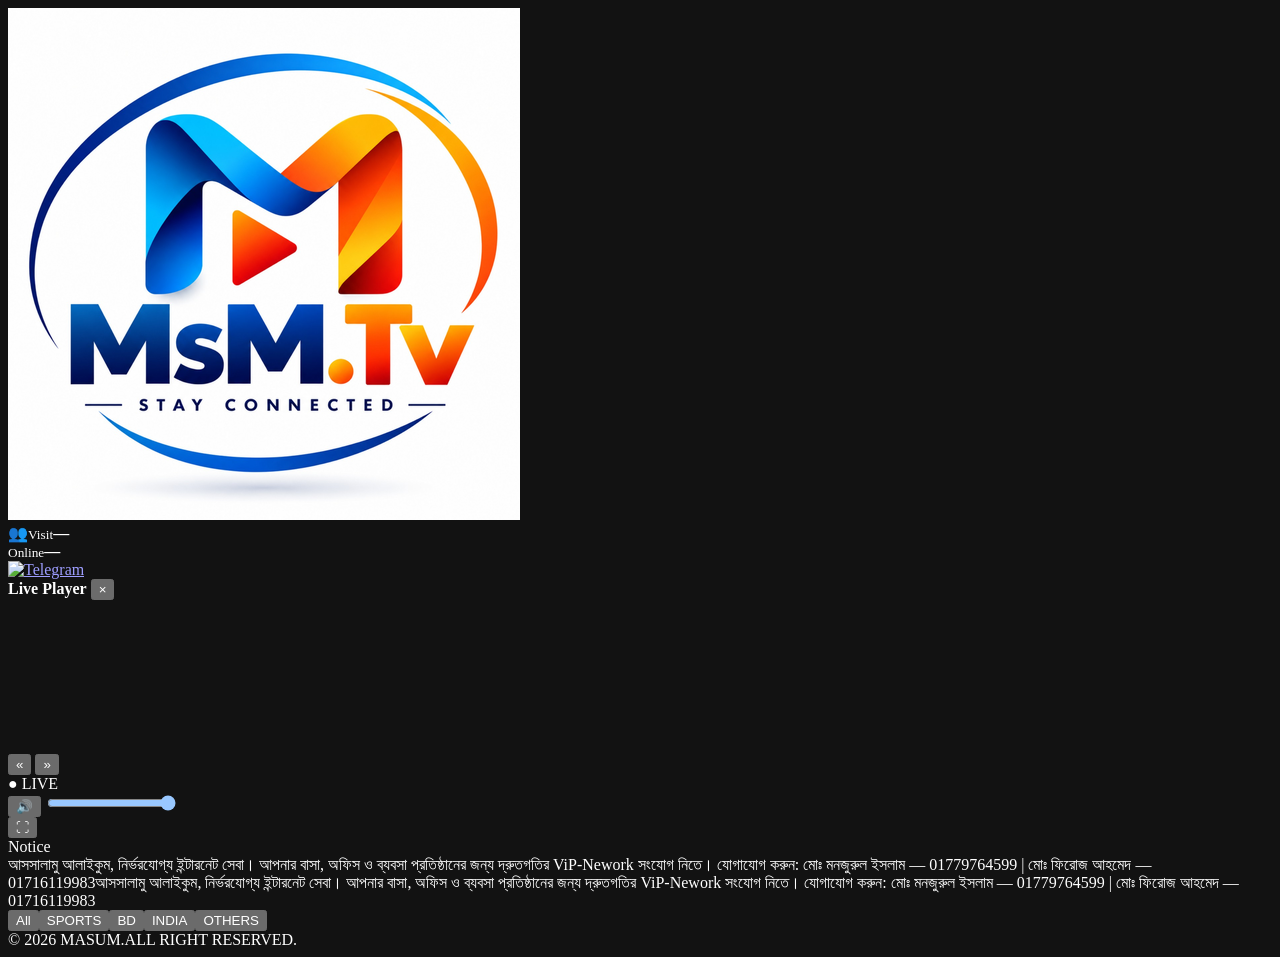
==== index.html @ 3a15c574 "Add files via upload" ====
<!doctype html><html lang="bn"><head><meta charset="utf-8"><meta name="description" content="MsM.Tv — লাইভ টিভি, খেলাধুলা, বাংলাদেশি ও আন্তর্জাতিক টিভি চ্যানেল এবং বিনোদন উপভোগ করুন অনলাইনে।"><meta name="robots" content="index,follow,max-image-preview:large"><link rel="canonical" href="https://msm.masum-tv.workers.dev/"><link rel="icon" type="image/png" sizes="512x512" href="/msm-tv-logo-512.png"><meta property="og:type" content="website"><meta property="og:site_name" content="MsM.Tv"><meta property="og:title" content="MsM.Tv — লাইভ টিভি ও বিনোদন"><meta property="og:description" content="লাইভ টিভি, খেলাধুলা ও বিনোদনের জন্য MsM.Tv দেখুন।"><meta property="og:url" content="https://msm.masum-tv.workers.dev/"><meta property="og:image" content="https://msm.masum-tv.workers.dev/msm-tv-logo-512.png"><meta name="twitter:card" content="summary"><meta name="twitter:title" content="MsM.Tv — লাইভ টিভি ও বিনোদন"><meta name="twitter:description" content="লাইভ টিভি, খেলাধুলা ও বিনোদনের জন্য MsM.Tv দেখুন।"><meta name="twitter:image" content="https://msm.masum-tv.workers.dev/msm-tv-logo-512.png"><script type="application/ld+json">{"@context":"https://schema.org","@type":"WebSite","name":"MsM.Tv","alternateName":["MsM TV","MsM.Tv Live TV"],"url":"https://msm.masum-tv.workers.dev/"}</script><meta name="viewport" content="width=device-width,initial-scale=1,viewport-fit=cover"><meta name="theme-color" content="#000000"><meta name="msapplication-navbutton-color" content="#0b1512"><meta name="apple-mobile-web-app-status-bar-style" content="black-translucent"><meta name="color-scheme" content="dark"><meta name="mobile-web-app-capable" content="yes"><meta name="apple-mobile-web-app-capable" content="yes"><link rel="apple-touch-icon" href="msm-tv-logo-512.png"><link rel="manifest" href="./manifest.webmanifest"><title>MsM.Tv — লাইভ টিভি ও বিনোদন</title><link rel="stylesheet" href="style.css"><link rel="stylesheet" href="telegram-float.css"><link rel="stylesheet" href="https://cdn.jsdelivr.net/npm/plyr@3.7.8/dist/plyr.css"></head><body>
<header class="header">
  <div class="brand-wrap"><div class="logo logo-image"><img src="msm-tv-logo-512.png" alt="ViP-tv"></div><div class="header-stats" aria-label="সাইট পরিসংখ্যান"><div class="header-stat total-stat"><span>👥</span><small>Visit</small><strong id="headerTotalVisitors">—</strong></div><div class="header-stat online-stat"><span class="online-dot"></span><small>Online</small><strong id="headerOnlineVisitors">—</strong></div></div></div>
  <div class="actions">
    <a class="telegram-float-btn" href="https://t.me/+aUa0t1JubzFkMGRl" target="_blank" rel="noopener noreferrer" aria-label="Telegram">
      <img src="telegram-icon.svg" alt="Telegram">
    </a>
  </div>
</header>
<section id="playerSection" class="player-section">
  <div class="player-head">
    <b id="playerTitle">Live Player</b>
    <button id="closePlayer" type="button">×</button>
  </div>
  <div class="video-box" id="vipVideoBox">
    <video id="welcomeVideo" class="welcome-video" autoplay muted playsinline preload="auto" aria-hidden="true" controlslist="nodownload noplaybackrate" draggable="false">
      <source src="welcome.mp4" type="video/mp4">
    </video>
    <video id="video" playsinline preload="metadata" controlslist="nodownload noplaybackrate" draggable="false"></video>
    <div class="landscape-channel-controls" id="landscapeChannelControls" aria-label="চ্যানেল পরিবর্তন">
      <button id="prevChannel" type="button" aria-label="আগের চ্যানেল">«</button>
      <button id="nextChannel" type="button" aria-label="পরের চ্যানেল">»</button>
    </div>
    <div class="live-badge" id="liveBadge">● LIVE</div>
    <div class="vip-bottom-controls" id="vipBottomControls" aria-hidden="true">
      <div class="vip-volume-control" id="vipVolumeControl">
        <button id="vipMute" type="button" aria-label="সাউন্ড বন্ধ/চালু">🔊</button>
        <input id="vipVolume" type="range" min="0" max="1" step="0.01" value="1" aria-label="সাউন্ড কমবেশি">
      </div>
      <button id="vipFullscreen" class="vip-fullscreen-btn" type="button" aria-label="Fullscreen">⛶</button>
    </div>
    <div id="note" class="note"></div>
  </div>
</section>
<div id="playerSpacer" class="player-spacer" aria-hidden="true"></div>
<div class="headline" aria-label="MsM.Tv headline">
  <div class="headline-notice">Notice</div>
  <div class="headline-window"><div class="headline-track"><span>আসসালামু আলাইকুম, নির্ভরযোগ্য ইন্টারনেট সেবা। আপনার বাসা, অফিস ও ব্যবসা প্রতিষ্ঠানের জন্য দ্রুতগতির ViP-Nework সংযোগ নিতে। যোগাযোগ করুন: মোঃ মনজুরুল ইসলাম — 01779764599 | মোঃ ফিরোজ আহমেদ — 01716119983</span><span>আসসালামু আলাইকুম, নির্ভরযোগ্য ইন্টারনেট সেবা। আপনার বাসা, অফিস ও ব্যবসা প্রতিষ্ঠানের জন্য দ্রুতগতির ViP-Nework সংযোগ নিতে। যোগাযোগ করুন: মোঃ মনজুরুল ইসলাম — 01779764599 | মোঃ ফিরোজ আহমেদ — 01716119983</span></div></div>
</div>
<nav class="cats" id="cats"><button class="active" data-cat="All">All</button><button data-cat="Sports">SPORTS</button><button data-cat="BD">BD</button><button data-cat="India">INDIA</button><button data-cat="Others">OTHERS</button></nav>
<div class="blue-line"></div>
<div class="channel-topbar"><button id="installAppBtn" class="install-app-btn" type="button" hidden>📲 Install</button></div>
<main id="grid" class="grid"></main><div id="empty" class="empty" hidden>No channels found</div>
<footer class="site-footer">© 2026 MASUM.ALL RIGHT RESERVED.</footer>
<script src="https://cdn.jsdelivr.net/npm/hls.js@latest"></script><script src="config.js"></script><script src="device-guard.js"></script><script src="app.js"></script><script src="pwa.js"></script>
<script>
(function(){
  const standalone = window.matchMedia('(display-mode: standalone)').matches || window.navigator.standalone === true;
  const nav = performance.getEntriesByType('navigation')[0];
  const isRefresh = nav && nav.type === 'reload';
  if (standalone && !isRefresh) {
    const splash = document.createElement('div');
    splash.id = 'appSplash';
    splash.className = 'app-splash';
    splash.setAttribute('aria-label','ViP-tv loading screen');
    splash.innerHTML = '<img src="vip-tv-app-splash.png" alt="ViP-tv">';
    document.body.appendChild(splash);
    const hide = () => { splash.classList.add('app-splash-hide'); setTimeout(()=>splash.remove(),420); };
    window.addEventListener('load',()=>setTimeout(hide,1400),{once:true});
    setTimeout(hide,2800);
  }
})();
if('serviceWorker' in navigator){ navigator.serviceWorker.register('./sw.js').catch(()=>{}); }
</script>
</body></html>
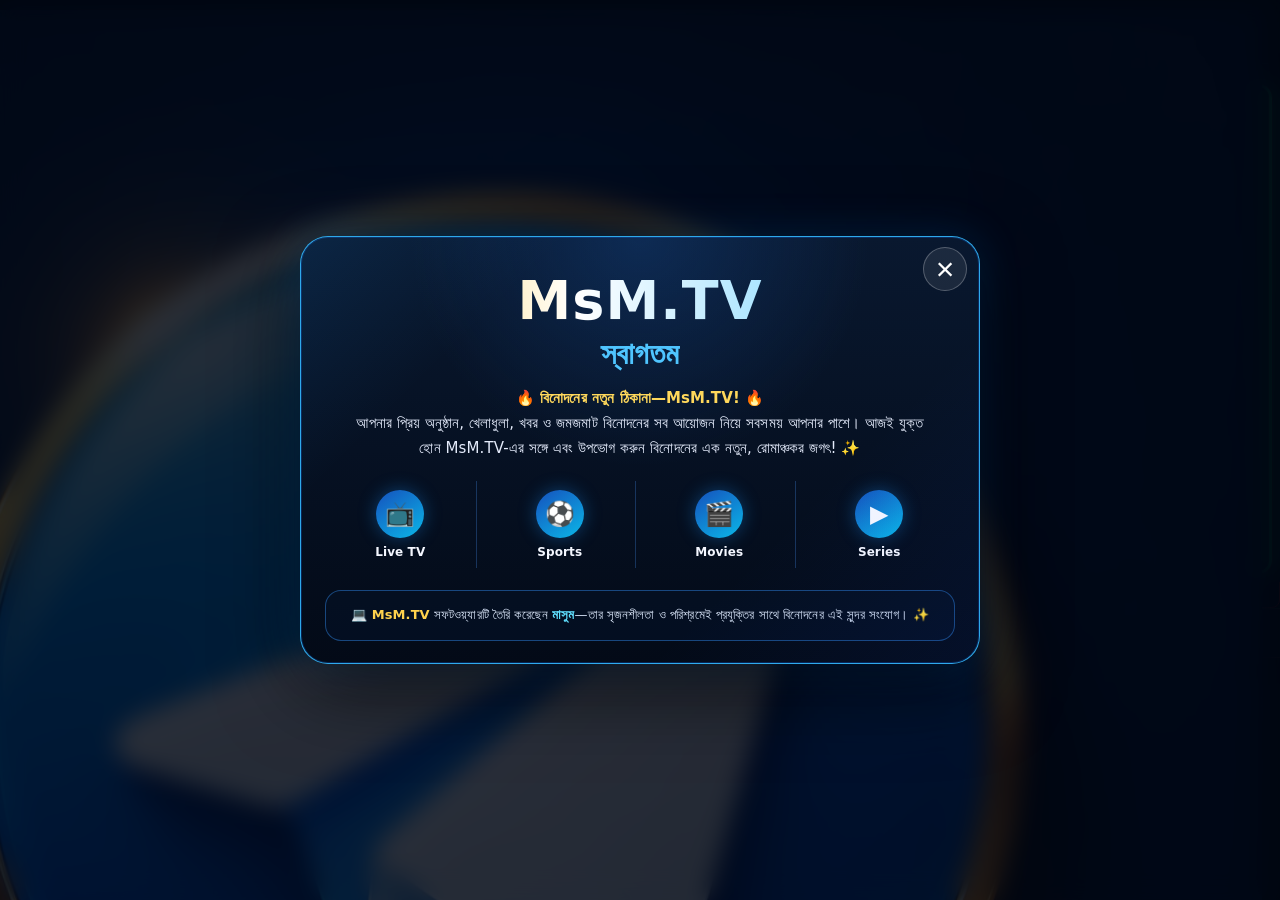
==== commit 553d2908: "Add files via upload" ====
--- a/index.html
+++ b/index.html
@@ -1,65 +1,19 @@
-<!doctype html><html lang="bn"><head><meta charset="utf-8"><meta name="description" content="MsM.Tv — লাইভ টিভি, খেলাধুলা, বাংলাদেশি ও আন্তর্জাতিক টিভি চ্যানেল এবং বিনোদন উপভোগ করুন অনলাইনে।"><meta name="robots" content="index,follow,max-image-preview:large"><link rel="canonical" href="https://msm.masum-tv.workers.dev/"><link rel="icon" type="image/png" sizes="512x512" href="/msm-tv-logo-512.png"><meta property="og:type" content="website"><meta property="og:site_name" content="MsM.Tv"><meta property="og:title" content="MsM.Tv — লাইভ টিভি ও বিনোদন"><meta property="og:description" content="লাইভ টিভি, খেলাধুলা ও বিনোদনের জন্য MsM.Tv দেখুন।"><meta property="og:url" content="https://msm.masum-tv.workers.dev/"><meta property="og:image" content="https://msm.masum-tv.workers.dev/msm-tv-logo-512.png"><meta name="twitter:card" content="summary"><meta name="twitter:title" content="MsM.Tv — লাইভ টিভি ও বিনোদন"><meta name="twitter:description" content="লাইভ টিভি, খেলাধুলা ও বিনোদনের জন্য MsM.Tv দেখুন।"><meta name="twitter:image" content="https://msm.masum-tv.workers.dev/msm-tv-logo-512.png"><script type="application/ld+json">{"@context":"https://schema.org","@type":"WebSite","name":"MsM.Tv","alternateName":["MsM TV","MsM.Tv Live TV"],"url":"https://msm.masum-tv.workers.dev/"}</script><meta name="viewport" content="width=device-width,initial-scale=1,viewport-fit=cover"><meta name="theme-color" content="#000000"><meta name="msapplication-navbutton-color" content="#0b1512"><meta name="apple-mobile-web-app-status-bar-style" content="black-translucent"><meta name="color-scheme" content="dark"><meta name="mobile-web-app-capable" content="yes"><meta name="apple-mobile-web-app-capable" content="yes"><link rel="apple-touch-icon" href="msm-tv-logo-512.png"><link rel="manifest" href="./manifest.webmanifest"><title>MsM.Tv — লাইভ টিভি ও বিনোদন</title><link rel="stylesheet" href="style.css"><link rel="stylesheet" href="telegram-float.css"><link rel="stylesheet" href="https://cdn.jsdelivr.net/npm/plyr@3.7.8/dist/plyr.css"></head><body>
-<header class="header">
-  <div class="brand-wrap"><div class="logo logo-image"><img src="msm-tv-logo-512.png" alt="ViP-tv"></div><div class="header-stats" aria-label="সাইট পরিসংখ্যান"><div class="header-stat total-stat"><span>👥</span><small>Visit</small><strong id="headerTotalVisitors">—</strong></div><div class="header-stat online-stat"><span class="online-dot"></span><small>Online</small><strong id="headerOnlineVisitors">—</strong></div></div></div>
-  <div class="actions">
-    <a class="telegram-float-btn" href="https://t.me/+aUa0t1JubzFkMGRl" target="_blank" rel="noopener noreferrer" aria-label="Telegram">
-      <img src="telegram-icon.svg" alt="Telegram">
-    </a>
-  </div>
-</header>
-<section id="playerSection" class="player-section">
-  <div class="player-head">
-    <b id="playerTitle">Live Player</b>
-    <button id="closePlayer" type="button">×</button>
-  </div>
-  <div class="video-box" id="vipVideoBox">
-    <video id="welcomeVideo" class="welcome-video" autoplay muted playsinline preload="auto" aria-hidden="true" controlslist="nodownload noplaybackrate" draggable="false">
-      <source src="welcome.mp4" type="video/mp4">
-    </video>
-    <video id="video" playsinline preload="metadata" controlslist="nodownload noplaybackrate" draggable="false"></video>
-    <div class="landscape-channel-controls" id="landscapeChannelControls" aria-label="চ্যানেল পরিবর্তন">
-      <button id="prevChannel" type="button" aria-label="আগের চ্যানেল">«</button>
-      <button id="nextChannel" type="button" aria-label="পরের চ্যানেল">»</button>
-    </div>
-    <div class="live-badge" id="liveBadge">● LIVE</div>
-    <div class="vip-bottom-controls" id="vipBottomControls" aria-hidden="true">
-      <div class="vip-volume-control" id="vipVolumeControl">
-        <button id="vipMute" type="button" aria-label="সাউন্ড বন্ধ/চালু">🔊</button>
-        <input id="vipVolume" type="range" min="0" max="1" step="0.01" value="1" aria-label="সাউন্ড কমবেশি">
-      </div>
-      <button id="vipFullscreen" class="vip-fullscreen-btn" type="button" aria-label="Fullscreen">⛶</button>
-    </div>
-    <div id="note" class="note"></div>
-  </div>
-</section>
-<div id="playerSpacer" class="player-spacer" aria-hidden="true"></div>
-<div class="headline" aria-label="MsM.Tv headline">
-  <div class="headline-notice">Notice</div>
-  <div class="headline-window"><div class="headline-track"><span>আসসালামু আলাইকুম, নির্ভরযোগ্য ইন্টারনেট সেবা। আপনার বাসা, অফিস ও ব্যবসা প্রতিষ্ঠানের জন্য দ্রুতগতির ViP-Nework সংযোগ নিতে। যোগাযোগ করুন: মোঃ মনজুরুল ইসলাম — 01779764599 | মোঃ ফিরোজ আহমেদ — 01716119983</span><span>আসসালামু আলাইকুম, নির্ভরযোগ্য ইন্টারনেট সেবা। আপনার বাসা, অফিস ও ব্যবসা প্রতিষ্ঠানের জন্য দ্রুতগতির ViP-Nework সংযোগ নিতে। যোগাযোগ করুন: মোঃ মনজুরুল ইসলাম — 01779764599 | মোঃ ফিরোজ আহমেদ — 01716119983</span></div></div>
-</div>
-<nav class="cats" id="cats"><button class="active" data-cat="All">All</button><button data-cat="Sports">SPORTS</button><button data-cat="BD">BD</button><button data-cat="India">INDIA</button><button data-cat="Others">OTHERS</button></nav>
-<div class="blue-line"></div>
-<div class="channel-topbar"><button id="installAppBtn" class="install-app-btn" type="button" hidden>📲 Install</button></div>
-<main id="grid" class="grid"></main><div id="empty" class="empty" hidden>No channels found</div>
-<footer class="site-footer">© 2026 MASUM.ALL RIGHT RESERVED.</footer>
-<script src="https://cdn.jsdelivr.net/npm/hls.js@latest"></script><script src="config.js"></script><script src="device-guard.js"></script><script src="app.js"></script><script src="pwa.js"></script>
-<script>
-(function(){
-  const standalone = window.matchMedia('(display-mode: standalone)').matches || window.navigator.standalone === true;
-  const nav = performance.getEntriesByType('navigation')[0];
-  const isRefresh = nav && nav.type === 'reload';
-  if (standalone && !isRefresh) {
-    const splash = document.createElement('div');
-    splash.id = 'appSplash';
-    splash.className = 'app-splash';
-    splash.setAttribute('aria-label','ViP-tv loading screen');
-    splash.innerHTML = '<img src="vip-tv-app-splash.png" alt="ViP-tv">';
-    document.body.appendChild(splash);
-    const hide = () => { splash.classList.add('app-splash-hide'); setTimeout(()=>splash.remove(),420); };
-    window.addEventListener('load',()=>setTimeout(hide,1400),{once:true});
-    setTimeout(hide,2800);
-  }
-})();
-if('serviceWorker' in navigator){ navigator.serviceWorker.register('./sw.js').catch(()=>{}); }
-</script>
-</body></html>
+<!doctype html><html lang="bn"><head><meta name="google-site-verification" content="sf_WRefhaW1H_eT5R7wwRxLj1TMjY0U1GRscO9rGrHk" />
+<meta charset="utf-8"><meta name="viewport" content="width=device-width,initial-scale=1,viewport-fit=cover">
+<title>MsM.Tv — লাইভ টিভি ও বিনোদন</title>
+<meta name="description" content="MsM.Tv — অনলাইনে লাইভ টিভি, খেলাধুলা, সংবাদ, বিনোদন, সিনেমা ও বিভিন্ন টিভি চ্যানেল দেখুন।">
+<meta name="robots" content="index,follow,max-image-preview:large">
+<link rel="canonical" href="https://msm.masum-tv.workers.dev/">
+<meta name="theme-color" content="#000000"><meta name="msapplication-navbutton-color" content="#0b1512"><meta name="apple-mobile-web-app-status-bar-style" content="black-translucent"><meta name="color-scheme" content="dark"><meta name="mobile-web-app-capable" content="yes"><meta name="apple-mobile-web-app-capable" content="yes">
+<link rel="icon" type="image/png" sizes="192x192" href="msm-tv-logo-192.png">
+<link rel="apple-touch-icon" href="vip-tv-logo-180.png"><link rel="manifest" href="./manifest.webmanifest">
+<meta property="og:type" content="website"><meta property="og:site_name" content="MsM.Tv"><meta property="og:title" content="MsM.Tv — লাইভ টিভি ও বিনোদন"><meta property="og:description" content="অনলাইনে লাইভ টিভি, খেলাধুলা, সংবাদ ও বিনোদন দেখুন।"><meta property="og:url" content="https://msm.masum-tv.workers.dev/"><meta property="og:image" content="https://msm.masum-tv.workers.dev/vip-tv-logo-512.png">
+<meta name="twitter:card" content="summary"><meta name="twitter:title" content="MsM.Tv — লাইভ টিভি ও বিনোদন"><meta name="twitter:description" content="অনলাইনে লাইভ টিভি, খেলাধুলা, সংবাদ ও বিনোদন দেখুন।"><meta name="twitter:image" content="https://msm.masum-tv.workers.dev/vip-tv-logo-512.png">
+<script type="application/ld+json">{"@context":"https://schema.org","@type":"WebSite","name":"MsM.Tv","alternateName":["MsM TV","MSM.Tv"],"url":"https://msm.masum-tv.workers.dev/","inLanguage":"bn"}</script>
+<script type="application/ld+json">{"@context":"https://schema.org","@type":"Organization","name":"MsM.Tv","url":"https://msm.masum-tv.workers.dev/","logo":"https://msm.masum-tv.workers.dev/vip-tv-logo-512.png"}</script><link rel="stylesheet" href="style.css"><link rel="stylesheet" href="visitor-login.css"><link rel="stylesheet" href="https://cdn.jsdelivr.net/npm/plyr@3.7.8/dist/plyr.css"></head><body><header class="header"><div class="brand-wrap"><div class="logo logo-image"><img src="vip-network-logo.png" alt="MsM.Tv"></div><div class="header-stats" aria-label="সাইট পরিসংখ্যান"><div class="header-stat total-stat"><span>👥</span><small>Visit</small><strong id="headerTotalVisitors">—</strong></div><div class="header-stat online-stat"><span class="online-dot"></span><small>Online</small><strong id="headerOnlineVisitors">—</strong></div></div></div><div class="actions"><button id="installAppBtn" class="install-app-header" type="button" hidden aria-label="App Install"><span class="install-arrow">⬇</span><span class="install-text">APP INSTALL</span></button><a class="telegram-btn" href="https://t.me/+LpkcW0H82igwYzY1" target="_blank" rel="noopener" aria-label="Telegram"><img src="telegram-premium.png" alt="Telegram"></a></div></header> <nav class="cats" id="cats"><button class="active" data-cat="ALL">ALL</button><button data-cat="SPORTS">SPORTS</button><button data-cat="BD">BD</button><button data-cat="INDIA">INDIA</button><button data-cat="OTHER">OTHER</button><button data-cat="MOVIE & SERIES">MOVIE &amp; SERIES</button></nav> <div class="desktop-layout"><div class="desktop-left"><section id="playerSection" class="player-section"><div class="player-head"><b id="playerTitle">Live Player</b><button id="closePlayer" type="button">×</button></div><div class="video-box" id="vipVideoBox"><video id="welcomeVideo" class="welcome-video" autoplay muted playsinline preload="auto" aria-hidden="true" controlslist="nodownload noplaybackrate" draggable="false"><source src="welcome.mp4" type="video/mp4"></video><video id="video" playsinline preload="metadata" controlslist="nodownload noplaybackrate" draggable="false"></video><div class="landscape-channel-controls" id="landscapeChannelControls"><button id="prevChannel" type="button">◀️</button><button id="nextChannel" type="button">▶️</button></div><div class="live-badge" id="liveBadge">● LIVE</div><div class="vip-bottom-controls" id="vipBottomControls"><div class="vip-volume-control" id="vipVolumeControl"><button id="vipMute" type="button">🔊</button><input id="vipVolume" type="range" min="0" max="1" step="0.01" value="1"></div><button id="vipFullscreen" class="vip-fullscreen-btn" type="button">💠</button></div><div id="note" class="note"></div></div></section> <div id="playerSpacer" class="player-spacer"></div><div class="headline"><div class="headline-notice">Notice</div><div class="headline-window"><div class="headline-track"><span>মোঃ মাসুম রানা  Gmail: mdmasumrana1580@gmail.com</span></div></div></div> 
+<div class="blue-line"></div></div><div class="desktop-right"><div class="channel-search-wrap">
+  <span class="channel-search-icon" aria-hidden="true">⌕</span>
+  <input id="channelSearch" class="channel-search" type="search"
+    placeholder="চ্যানেলের নাম লিখে খুঁজুন..."
+    aria-label="চ্যানেলের নাম লিখে খুঁজুন" autocomplete="off" spellcheck="false">
+</div><main id="grid" class="grid"></main><div id="empty" class="empty" hidden>No channels found</div><footer class="site-footer">© 2026 MASUM.ALL RIGHT RESERVED.</footer></div></div> <script src="https://cdn.jsdelivr.net/npm/hls.js@latest"></script><script src="config.js"></script><script src="tv-remote.js"></script><script src="device-guard.js"></script><script src="visitor-login.js?v=20260921-guest-session-fix"></script><script src="app.js"></script><script src="pwa.js"></script></body></html>
--- a/style.css
+++ b/style.css
@@ -0,0 +1,2830 @@
+html{background:#05070d!important;color-scheme:dark!important;}
+*{box-sizing:border-box}body{margin:0;background:#03070b;color:#fff;font-family:Georgia,"Times New Roman",serif}.header{height:82px;background:#05070c;border-bottom:1px solid #17202a;display:flex;align-items:center;justify-content:space-between;padding:0 18px;position:sticky;top:0;z-index:20}.logo{font-size:27px;font-weight:900;font-style:italic;letter-spacing:-1.5px;color:#08a9ed;text-shadow:0 0 12px #008fd0}.logo b{color:#ff2d72;font-size:19px}.actions{display:flex;gap:12px}.topbtn{width:58px;height:58px;border:1px solid #0878a8;border-radius:16px;background:#06131d;color:#fff;display:flex;align-items:center;justify-content:center;text-decoration:none;font:34px Georgia,serif;box-shadow:inset 0 0 16px #001a28,0 0 9px #00364d;cursor:pointer}.topbtn:first-child{font-family:Arial;font-weight:bold}.searchbar{display:none;padding:10px 18px;background:#050a10}.searchbar.show{display:block}.searchbar input{width:100%;height:44px;border-radius:10px;border:1px solid #0786b8;background:#07131d;color:#fff;padding:0 12px;outline:0}.cats{display:flex;gap:15px;overflow-x:auto;scrollbar-width:none;padding:36px 48px 16px}.cats::-webkit-scrollbar{display:none}.cats button{flex:0 0 auto;height:52px;min-width:138px;padding:0 25px;border-radius:28px;border:1px solid #087cad;background:#030a10;color:#fff;font-size:21px;font-weight:700;font-style:italic;box-shadow:0 0 10px #001a29;white-space:nowrap}.cats button.active{background:linear-gradient(135deg,#11b9f1,#079bd4);box-shadow:0 0 22px #00baff88}.blue-line{height:6px;width:47%;margin:0 16px 18px;background:linear-gradient(90deg,#0cb8ef,#087eaa 70%,transparent);border-radius:4px}.grid{display:grid;grid-template-columns:repeat(3,minmax(0,1fr));gap:12px;padding:0 32px 90px}.card{height:196px;background:#fafafa;border-radius:17px;border:1px solid #d9dee2;position:relative;display:flex;align-items:center;justify-content:center;overflow:hidden;cursor:pointer;transition:.18s}.card:hover{transform:translateY(-2px);box-shadow:0 0 18px #00baff55}.badge{position:absolute;right:7px;top:5px;font-size:18px}.circle{width:106px;height:106px;border-radius:50%;background:radial-gradient(circle at 35% 30%,#fff,#eee 65%,#ddd);box-shadow:0 5px 17px #0002;display:flex;align-items:center;justify-content:center;text-align:center;padding:9px;color:#111;font-size:13px;font-weight:900;line-height:1.05}.circle.sports{color:#121212}.circle.red{color:#cf1938}.circle.blue{color:#087db0}.circle.gold{color:#ad7500}.label{position:absolute;left:8px;right:8px;bottom:7px;padding:6px 5px;border-radius:10px;background:#404040;color:#fff;text-align:center;font-size:12.5px;font-weight:700;font-style:italic;line-height:1.05}.empty{text-align:center;padding:60px;color:#8ca0ad}.player-section{width:calc(100% - 32px);max-width:900px;margin:0 auto 18px;background:#071018;border:1px solid #078fc4;border-radius:14px;padding:11px;box-shadow:0 0 22px #00aef033}.player-head{height:38px;display:flex;align-items:center;justify-content:space-between;font-size:16px}.player-head button{width:32px;height:32px;border:0;border-radius:8px;background:#0b1821;color:#fff;font-size:24px;line-height:1;cursor:pointer}.video-box{position:relative;aspect-ratio:16/9;background:#000;border-radius:10px;overflow:hidden}.video-box video{display:block;width:100%;height:100%;background:#000}.note{display:none;position:absolute;left:10px;right:10px;bottom:10px;background:#000c;padding:8px;border-radius:8px;font:13px Arial;color:#d8e6ed}.float-fb{position:fixed;right:18px;bottom:18px;width:64px;height:64px;border-radius:50%;background:#159fd7;color:#fff;text-decoration:none;display:flex;align-items:center;justify-content:center;font:bold 38px Arial;box-shadow:0 5px 25px #008fd077;z-index:25}@media(min-width:900px){.grid{grid-template-columns:repeat(4,minmax(0,1fr));padding-left:45px;padding-right:45px}.card{height:215px}}@media(max-width:700px){.header{height:82px;padding:0 15px}.logo{font-size:26px}.logo b{font-size:18px}.topbtn{width:58px;height:58px}.cats{padding:36px 48px 16px}.cats button{min-width:138px}.grid{padding-left:32px;padding-right:32px}.card{height:196px}.circle{width:104px;height:104px}.label{font-size:12px}.player-section{width:calc(100% - 24px)}}
+
+/* V7 compact UI + round channel logos */
+.header{height:64px;padding:0 12px}.logo{font-size:22px}.logo b{font-size:16px}.actions{gap:8px}.topbtn{width:46px;height:46px;border-radius:13px;font-size:28px}.cats{gap:6px;padding:12px 10px 8px}.cats button{height:34px;min-width:76px;padding:0 12px;border-radius:18px;font-size:13px}.blue-line{height:4px;width:42%;margin:0 12px 10px}.grid{grid-template-columns:repeat(4,minmax(0,1fr));gap:10px;padding:0 10px 80px}.card{height:116px;border-radius:14px;background:#0b1219;border-color:#173647}.circle{width:64px;height:64px;padding:0;overflow:hidden;background:#f4f4f4;box-shadow:0 3px 10px #0005}.circle img{width:100%;height:100%;object-fit:cover;display:block}.circle span{font:700 12px Arial;color:#111}.label{left:4px;right:4px;bottom:4px;padding:4px 3px;border-radius:8px;font-size:10px;line-height:1.05;max-height:28px;overflow:hidden;display:flex;align-items:center;justify-content:center}.player-section{width:calc(100% - 20px);margin:0 auto 10px;padding:7px;border-radius:11px}.player-head{height:30px;font-size:13px}.player-head button{width:27px;height:27px;font-size:20px}.float-fb{width:52px;height:52px;right:12px;bottom:12px;font-size:31px}@media(max-width:420px){.grid{grid-template-columns:repeat(4,minmax(0,1fr));gap:7px;padding-left:7px;padding-right:7px}.card{height:105px}.circle{width:56px;height:56px}.label{font-size:9px}.cats{padding-left:6px;padding-right:6px}.cats button{min-width:72px;padding:0 10px;font-size:12px}}
+
+
+/* V8: sticky player + red scrolling headline */
+.player-section{
+  position:sticky;
+  top:64px;
+  z-index:18;
+  background:#071018;
+}
+.headline{
+  margin-top:7px;
+  height:34px;
+  overflow:hidden;
+  border-radius:8px;
+  border:1px solid #7d1414;
+  background:#180808;
+  display:flex;
+  align-items:center;
+  white-space:nowrap;
+}
+.headline-track{
+  display:flex;
+  width:max-content;
+  min-width:200%;
+  animation:vipHeadlineMove 42s linear infinite;
+  will-change:transform;
+}
+.headline-track span{
+  display:inline-block;
+  flex:0 0 auto;
+  padding-right:70px;
+  color:#ff3030;
+  font-family:Arial, sans-serif;
+  font-size:12px;
+  font-weight:700;
+  text-shadow:0 0 7px rgba(255,40,40,.45);
+}
+@keyframes vipHeadlineMove{
+  from{transform:translateX(0)}
+  to{transform:translateX(-50%)}
+}
+@media(max-width:420px){
+  .player-section{top:64px}
+  .headline{height:30px;margin-top:6px}
+  .headline-track span{font-size:10px;padding-right:50px}
+}
+
+
+/* V9: custom logos + faster headline */
+.logo-image{
+  display:flex;
+  align-items:center;
+  height:58px;
+  max-width:210px;
+}
+.logo-image img{
+  display:block;
+  width:145px;
+  max-height:54px;
+  object-fit:contain;
+}
+.service-link{
+  overflow:hidden;
+  padding:5px;
+}
+.service-link img{
+  width:100%;
+  height:100%;
+  object-fit:contain;
+  border-radius:50%;
+  display:block;
+}
+.headline-track{
+  animation-duration:22s !important;
+}
+@media(max-width:420px){
+  .logo-image img{
+    width:125px;
+    max-height:48px;
+  }
+}
+
+/* V10: categories below player + complete notice headline + footer */
+.player-section{position:relative;top:auto;margin-bottom:8px}
+.cats{position:relative;padding-top:8px}
+.headline{height:38px;margin-top:7px;display:flex;align-items:stretch;white-space:nowrap;overflow:hidden}
+.headline-notice{flex:0 0 auto;display:flex;align-items:center;justify-content:center;padding:0 12px;background:#d40000;color:#fff;border-radius:7px 0 0 7px;font-family:Arial,sans-serif;font-size:12px;font-weight:800;z-index:2}
+.headline-window{min-width:0;flex:1;overflow:hidden;display:flex;align-items:center}
+.headline-track{min-width:max-content;width:max-content;display:flex;align-items:center;animation:vipHeadlineMove 34s linear infinite !important}
+.headline-track span{font-size:12px;padding-right:80px;line-height:1.3}
+.site-footer{text-align:center;color:#8ea1ad;font:700 11px Arial,sans-serif;padding:8px 10px 24px;letter-spacing:.2px}
+@media(max-width:420px){
+  .headline{height:32px}
+  .headline-notice{padding:0 9px;font-size:10px}
+  .headline-track span{font-size:10px;padding-right:55px}
+  .cats{padding-top:7px}
+  .site-footer{font-size:10px;padding-bottom:20px}
+}
+
+/* Keep player/category/headline in normal page flow; opening a channel must not jump the list. */
+.player-section,
+.cats,
+.headline { overflow-anchor: none; }
+.player-section { position: relative !important; top: auto !important; }
+
+/* Final anti-jump fix: opening a channel must preserve the user's viewport. */
+html { scroll-behavior: auto !important; }
+body { overflow-anchor: none; }
+.card { scroll-margin: 0 !important; }
+
+
+/* Final fix: opening/playing a channel must never make the page itself scroll. */
+html, body { scroll-behavior: auto !important; }
+.player-section { position: relative !important; top: auto !important; }
+.card { scroll-margin: 0 !important; }
+
+
+/* REFERENCE PLAYER: fixed overlay on top, no layout reflow when a channel is selected. */
+.player-section{
+  position:fixed !important;
+  left:0 !important;
+  right:0 !important;
+  top:0 !important;
+  width:100% !important;
+  max-width:none !important;
+  margin:0 !important;
+  padding:0 !important;
+  border:0 !important;
+  border-radius:0 !important;
+  background:#000 !important;
+  box-shadow:0 4px 18px #0009 !important;
+  z-index:1000 !important;
+}
+.player-head{display:none !important}
+.video-box{
+  width:100% !important;
+  aspect-ratio:16/9 !important;
+  border-radius:0 !important;
+  background:#000 !important;
+}
+.video-box video{width:100% !important;height:100% !important;object-fit:contain !important}
+.player-section[hidden]{display:none !important}
+/* Keep the normal page content exactly where it was; the player overlays it. */
+.cats{position:relative;z-index:1}
+.grid{position:relative;z-index:1}
+.headline{position:relative;z-index:1}
+@media(max-width:420px){
+  .video-box{aspect-ratio:16/9 !important}
+}
+
+
+/* V11: preserve header/logo, reserve player space, and keep headline/categories in page flow. */
+.header{position:sticky;top:0;z-index:1100;background:#05070c}
+.player-section{
+  position:fixed !important;
+  left:0 !important; right:0 !important;
+  top:64px !important;
+  width:100% !important; max-width:none !important;
+  margin:0 !important; padding:0 !important;
+  border:0 !important; border-radius:0 !important;
+  background:#000 !important;
+  box-shadow:0 4px 18px #0009 !important;
+  z-index:1000 !important;
+}
+.player-section[hidden]{display:block !important}
+.player-head{display:none !important}
+.video-box{width:100% !important;aspect-ratio:16/9 !important;border-radius:0 !important;background:#000 !important}
+.video-box video{width:100% !important;height:100% !important;object-fit:contain !important;display:block !important}
+.player-spacer{width:100%;aspect-ratio:16/9;background:#000}
+.headline{position:relative !important;z-index:2 !important;margin:7px 10px 0 !important;height:38px}
+.cats{position:relative !important;z-index:2 !important;padding-top:8px !important}
+.grid{position:relative !important;z-index:1 !important}
+.site-footer{position:relative;z-index:1}
+@media(max-width:420px){
+  .headline{height:32px;margin:6px 6px 0 !important}
+  .player-spacer{aspect-ratio:16/9}
+}
+
+
+/* VIP PLAYER BORDER: premium red + green border */
+.video-box{
+  border:3px solid transparent !important;
+  border-radius:12px !important;
+  background:
+    linear-gradient(#000,#000) padding-box,
+    linear-gradient(135deg,#e00000 0%,#ff3030 25%,#00a651 50%,#00d66a 72%,#e00000 100%) border-box !important;
+  box-shadow:0 0 0 1px #e0000033,0 0 14px #00a65155,0 0 24px #e0000033 !important;
+}
+.video-box video{border-radius:9px !important;}
+@media(max-width:700px){
+  .video-box{border-width:2px !important;border-radius:10px !important;box-shadow:0 0 0 1px #e0000033,0 0 10px #00a65144,0 0 16px #e0000033 !important;}
+  .video-box video{border-radius:8px !important;}
+}
+
+/* V12: keep player + headline + categories stable while the channel grid scrolls. */
+:root{--vip-header-h:64px;--vip-player-h:56.25vw;--vip-headline-h:38px;--vip-cat-h:50px}
+@media(min-width:701px){:root{--vip-player-h:calc(min(900px,100vw) * .5625)}}
+.header{position:sticky !important;top:0 !important;z-index:1100 !important}
+.player-section{position:fixed !important;top:var(--vip-header-h) !important;left:0 !important;right:0 !important;width:100% !important;height:var(--vip-player-h) !important;z-index:1000 !important}
+.video-box{width:100% !important;height:100% !important;aspect-ratio:auto !important}
+.video-box video{width:100% !important;height:100% !important;object-fit:contain !important}
+.player-spacer{width:100% !important;height:var(--vip-player-h) !important;aspect-ratio:auto !important;background:#000}
+.headline{position:sticky !important;top:calc(var(--vip-header-h) + var(--vip-player-h)) !important;z-index:900 !important}
+.cats{position:sticky !important;top:calc(var(--vip-header-h) + var(--vip-player-h) + var(--vip-headline-h)) !important;z-index:899 !important;background:#03070b}
+.blue-line{position:relative;z-index:2}
+.grid,.empty,.site-footer{position:relative;z-index:1}
+/* Clicking a channel should never ask the browser to scroll the clicked card into view. */
+.card{scroll-margin-top:0 !important}
+html{scroll-behavior:auto !important}
+body{overflow-anchor:none !important}
+@media(max-width:420px){
+  :root{--vip-headline-h:32px;--vip-cat-h:50px}
+  .headline{top:calc(var(--vip-header-h) + var(--vip-player-h)) !important}
+  .cats{top:calc(var(--vip-header-h) + var(--vip-player-h) + var(--vip-headline-h)) !important}
+}
+
+
+/* Header total visitor badge */
+.brand-wrap{display:flex;align-items:center;gap:8px;min-width:0}
+.header-total{height:38px;display:flex;align-items:center;gap:5px;padding:0 9px;border:1px solid #087cad;border-radius:11px;background:#06131d;box-shadow:inset 0 0 12px #001a28,0 0 8px #00364d;white-space:nowrap}
+.header-total-icon{font-size:16px;line-height:1}
+.header-total-label{font:700 10px Arial,sans-serif;color:#9fb4bf}
+.header-total strong{font:700 15px Arial,sans-serif;color:#fff;min-width:22px;text-align:center}
+@media(max-width:420px){
+  .brand-wrap{gap:5px}
+  .header-total{height:34px;padding:0 6px;border-radius:9px;gap:3px}
+  .header-total-icon{font-size:14px}
+  .header-total-label{font-size:8px}
+  .header-total strong{font-size:12px;min-width:18px}
+  .logo-image img{width:112px;max-height:44px}
+}
+
+/* V12 FINAL: red + green headline lettering and channel-card borders */
+.headline-track span{
+  background:linear-gradient(90deg,#ff2b2b 0%,#ff5252 22%,#ffffff 42%,#36e06f 62%,#00c853 82%,#ff3030 100%);
+  -webkit-background-clip:text;
+  background-clip:text;
+  -webkit-text-fill-color:transparent;
+  color:transparent;
+  text-shadow:none !important;
+  font-weight:800;
+}
+.headline-notice{
+  background:linear-gradient(135deg,#e00000,#ff3030 45%,#008f3d 55%,#00c853) !important;
+  box-shadow:inset 0 0 10px #0005,0 0 10px #e0000044;
+}
+
+.card{
+  border:2px solid transparent !important;
+  background:
+    linear-gradient(#0b1219,#0b1219) padding-box,
+    linear-gradient(135deg,#e00000 0%,#ff3030 30%,#00a651 65%,#00d66a 100%) border-box !important;
+  box-shadow:0 0 0 1px #000,0 0 8px #00a65122,0 0 10px #e0000022 !important;
+}
+.card:hover{
+  transform:translateY(-2px);
+  box-shadow:0 0 0 1px #000,0 0 12px #00c85355,0 0 16px #ff303055 !important;
+}
+.card:nth-child(3n+2){
+  background:
+    linear-gradient(#0b1219,#0b1219) padding-box,
+    linear-gradient(135deg,#00c853 0%,#00e676 35%,#e00000 70%,#ff3030 100%) border-box !important;
+}
+.card:nth-child(3n){
+  background:
+    linear-gradient(#0b1219,#0b1219) padding-box,
+    linear-gradient(135deg,#ff3030 0%,#e00000 35%,#00d66a 70%,#00a651 100%) border-box !important;
+}
+@media(max-width:700px){
+  .card{border-width:1.5px !important}
+}
+
+/* V13: PREMIUM RED + GREEN CATEGORY NAV */
+.cats{
+  gap:8px !important;
+  padding:10px 10px 9px !important;
+  background:linear-gradient(180deg,#03070b 0%,#07100d 100%) !important;
+  border-top:1px solid #12351f;
+  border-bottom:1px solid #2a1717;
+  box-shadow:0 5px 18px #0008, inset 0 1px 0 #ffffff08;
+}
+.cats button{
+  position:relative !important;
+  height:40px !important;
+  min-width:92px !important;
+  padding:0 16px 0 34px !important;
+  border:1px solid transparent !important;
+  border-radius:13px !important;
+  background:
+    linear-gradient(#071016,#0a1516) padding-box,
+    linear-gradient(135deg,#e00000 0%,#ff3030 32%,#00a651 68%,#00d66a 100%) border-box !important;
+  color:#eaf4ef !important;
+  font:800 13px Arial,sans-serif !important;
+  font-style:normal !important;
+  letter-spacing:.4px;
+  text-shadow:0 1px 2px #000;
+  box-shadow:0 0 0 1px #000, inset 0 0 12px #0008, 0 3px 10px #0008, 0 0 8px #00a65118;
+  overflow:hidden;
+  transition:transform .18s ease,box-shadow .18s ease,filter .18s ease;
+}
+.cats button::before{
+  position:absolute;
+  left:11px;
+  top:50%;
+  transform:translateY(-50%);
+  width:17px;
+  height:17px;
+  display:flex;
+  align-items:center;
+  justify-content:center;
+  border-radius:50%;
+  background:linear-gradient(135deg,#ff3030,#00c853);
+  color:#fff;
+  font:900 10px Arial,sans-serif;
+  box-shadow:0 0 8px #00c85355,0 0 7px #ff303055;
+}
+.cats button:nth-child(1)::before{content:'▦';}
+.cats button:nth-child(2)::before{content:'★';}
+.cats button:nth-child(3)::before{content:'BD';font-size:7px;}
+.cats button:nth-child(4)::before{content:'IN';font-size:7px;}
+.cats button:nth-child(5)::before{content:'◎';}
+.cats button::after{
+  content:'';
+  position:absolute;
+  left:0;
+  right:0;
+  bottom:0;
+  height:2px;
+  background:linear-gradient(90deg,#ff2020,#ff4a4a 35%,#00c853 65%,#00e676);
+  opacity:.65;
+}
+.cats button:hover{
+  transform:translateY(-1px);
+  filter:brightness(1.12);
+  box-shadow:0 0 0 1px #000, inset 0 0 12px #0008, 0 5px 14px #0009, 0 0 13px #00c85344, 0 0 13px #ff303033;
+}
+.cats button.active{
+  color:#fff !important;
+  background:
+    linear-gradient(135deg,#3a0808 0%,#17090a 45%,#062817 100%) padding-box,
+    linear-gradient(110deg,#ff1717 0%,#ff4242 30%,#00c853 70%,#00f078 100%) border-box !important;
+  border-width:2px !important;
+  box-shadow:
+    0 0 0 1px #000,
+    inset 0 0 18px #0009,
+    0 0 10px #ff303055,
+    0 0 18px #00c85344;
+}
+.cats button.active::before{
+  background:linear-gradient(135deg,#ff1f1f 0%,#ff3030 45%,#00d95a 55%,#00f078 100%);
+  box-shadow:0 0 10px #ff303077,0 0 10px #00d66a66;
+}
+@media(max-width:700px){
+  .cats{gap:6px !important;padding:8px 7px 8px !important;}
+  .cats button{height:38px !important;min-width:82px !important;padding:0 12px 0 30px !important;font-size:12px !important;border-radius:12px !important;}
+  .cats button::before{left:8px;width:16px;height:16px;font-size:9px;}
+}
+@media(max-width:420px){
+  .cats{gap:5px !important;padding:7px 6px !important;}
+  .cats button{height:36px !important;min-width:76px !important;padding:0 9px 0 27px !important;font-size:11px !important;border-radius:11px !important;letter-spacing:.2px;}
+  .cats button::before{left:7px;width:15px;height:15px;font-size:8px;}
+  .cats button:nth-child(3)::before,.cats button:nth-child(4)::before{font-size:6px;}
+}
+
+/* V14: Premium top logos */
+.logo-image{
+  position:relative;
+  height:52px;
+  min-width:148px;
+  max-width:220px;
+  padding:3px 10px 3px 5px;
+  border-radius:14px;
+  background:linear-gradient(135deg,#180607,#07170d 55%,#04100a) padding-box,
+             linear-gradient(105deg,#ff1717 0%,#ff4040 30%,#00c853 70%,#00ef78 100%) border-box;
+  border:1.5px solid transparent;
+  box-shadow:0 0 8px #ff252533,0 0 14px #00d85a22,inset 0 0 14px #000b;
+}
+.logo-image::before{
+  content:"";
+  position:absolute;
+  inset:2px;
+  border-radius:12px;
+  border:1px solid #ffffff18;
+  pointer-events:none;
+}
+.logo-image::after{
+  content:"";
+  position:absolute;
+  top:5px;
+  left:12%;
+  width:76%;
+  height:2px;
+  border-radius:3px;
+  background:linear-gradient(90deg,transparent,#ff3030,#00d95a,transparent);
+  opacity:.9;
+  pointer-events:none;
+}
+.logo-image img{
+  position:relative;
+  z-index:1;
+  width:145px;
+  max-height:46px;
+  filter:drop-shadow(0 0 4px #ff202044) drop-shadow(0 0 5px #00d95a33);
+}
+.service-link{
+  position:relative;
+  width:50px !important;
+  height:50px !important;
+  padding:4px !important;
+  border-radius:15px !important;
+  border:1.5px solid transparent !important;
+  background:linear-gradient(#07120d,#090607) padding-box,
+             linear-gradient(145deg,#ff1717,#ff4b4b 42%,#00c853 68%,#00ef78) border-box !important;
+  box-shadow:0 0 8px #ff222233,0 0 14px #00d95a33,inset 0 0 12px #000b !important;
+}
+.service-link::before{
+  content:"";
+  position:absolute;
+  inset:3px;
+  border-radius:11px;
+  border:1px solid #ffffff18;
+  pointer-events:none;
+}
+.service-link img{
+  position:relative;
+  z-index:1;
+  width:100%;
+  height:100%;
+  object-fit:contain;
+  border-radius:11px;
+  filter:drop-shadow(0 0 4px #00e67655);
+}
+.service-link:hover,.logo-image:hover{
+  transform:translateY(-1px);
+  filter:brightness(1.08);
+  box-shadow:0 0 10px #ff303044,0 0 18px #00d95a44,inset 0 0 14px #000b !important;
+}
+@media(max-width:700px){
+  .logo-image{height:46px;min-width:126px;padding:2px 7px 2px 3px;border-radius:12px;}
+  .logo-image img{width:120px;max-height:40px;}
+  .service-link{width:44px !important;height:44px !important;border-radius:13px !important;}
+}
+@media(max-width:420px){
+  .logo-image{height:42px;min-width:116px;padding-right:5px;}
+  .logo-image img{width:112px;max-height:37px;}
+  .service-link{width:40px !important;height:40px !important;border-radius:11px !important;}
+}
+
+/* V15: Larger channel logos inside premium cards */
+.circle{
+  width:82px !important;
+  height:82px !important;
+  padding:2px !important;
+}
+.circle img{
+  width:100% !important;
+  height:100% !important;
+  object-fit:contain !important;
+  display:block;
+  border-radius:50%;
+}
+.card{
+  min-height:126px !important;
+}
+@media(max-width:700px){
+  .card{height:122px !important;min-height:122px !important;}
+  .circle{width:76px !important;height:76px !important;padding:2px !important;}
+  .circle img{object-fit:contain !important;}
+  .label{font-size:9.5px !important;}
+}
+@media(max-width:420px){
+  .card{height:116px !important;min-height:116px !important;}
+  .circle{width:72px !important;height:72px !important;padding:2px !important;}
+  .label{left:3px !important;right:3px !important;bottom:3px !important;font-size:9px !important;}
+}
+
+/* V17: make channel logos visibly larger without shrinking the card */
+.card{height:132px !important;min-height:132px !important;}
+.circle{width:90px !important;height:90px !important;padding:1px !important;}
+.circle img{width:100% !important;height:100% !important;object-fit:cover !important;transform:scale(1.02);}
+.label{left:4px !important;right:4px !important;bottom:4px !important;z-index:3 !important;}
+@media(max-width:700px){
+  .card{height:130px !important;min-height:130px !important;}
+  .circle{width:88px !important;height:88px !important;padding:1px !important;}
+  .circle img{object-fit:cover !important;transform:scale(1.03);}
+}
+@media(max-width:420px){
+  .card{height:124px !important;min-height:124px !important;}
+  .circle{width:84px !important;height:84px !important;padding:1px !important;}
+  .circle img{object-fit:cover !important;transform:scale(1.03);}
+  .label{left:3px !important;right:3px !important;bottom:3px !important;font-size:9px !important;}
+}
+
+/* V18: compact logo border, snug around the channel logo */
+.circle{
+  width:78px !important;
+  height:78px !important;
+  padding:2px !important;
+  border-radius:50% !important;
+  background:
+    linear-gradient(#f7f7f7,#f7f7f7) padding-box,
+    linear-gradient(135deg,#ff1717 0%,#ff3d3d 38%,#00c853 68%,#00ef78 100%) border-box !important;
+  border:2px solid transparent !important;
+  box-shadow:0 3px 12px #0005,0 0 8px #00c85322,0 0 8px #ff303022 !important;
+}
+.circle img{
+  width:100% !important;
+  height:100% !important;
+  object-fit:contain !important;
+  transform:none !important;
+  border-radius:50% !important;
+  background:#f7f7f7;
+}
+@media(max-width:700px){
+  .circle{width:72px !important;height:72px !important;padding:2px !important;}
+  .circle img{object-fit:contain !important;transform:none !important;}
+}
+@media(max-width:420px){
+  .circle{width:66px !important;height:66px !important;padding:2px !important;}
+  .circle img{object-fit:contain !important;transform:none !important;}
+}
+
+
+/* V19: remove square channel-card border; keep snug circular logo border */
+.card{
+  border:0 !important;
+  background:#0b1219 !important;
+  box-shadow:none !important;
+}
+.card:hover{
+  border:0 !important;
+  box-shadow:0 0 14px #00c85322,0 0 14px #ff303022 !important;
+}
+.circle{
+  border:2px solid transparent !important;
+  border-radius:50% !important;
+  padding:2px !important;
+  background:
+    linear-gradient(#f7f7f7,#f7f7f7) padding-box,
+    linear-gradient(135deg,#ff1717 0%,#ff4040 38%,#00c853 68%,#00ef78 100%) border-box !important;
+  box-shadow:0 0 7px #ff303033,0 0 9px #00c85333,0 3px 10px #0005 !important;
+}
+.circle img{
+  border-radius:50% !important;
+  object-fit:contain !important;
+  background:#f7f7f7 !important;
+}
+
+/* V19: top website logos - border follows the actual logo instead of a large box */
+.logo-image{
+  height:auto !important;
+  min-width:0 !important;
+  width:max-content !important;
+  max-width:none !important;
+  padding:1px 3px !important;
+  border-radius:10px !important;
+}
+.logo-image::before{
+  inset:1px !important;
+  border-radius:8px !important;
+}
+.logo-image::after{
+  display:none !important;
+}
+.logo-image img{
+  width:142px !important;
+  max-width:none !important;
+  height:auto !important;
+  max-height:none !important;
+  display:block !important;
+}
+.service-link{
+  width:46px !important;
+  height:46px !important;
+  padding:2px !important;
+  border-radius:12px !important;
+}
+.service-link::before{
+  inset:2px !important;
+  border-radius:9px !important;
+}
+.service-link img{
+  border-radius:9px !important;
+}
+@media(max-width:700px){
+  .logo-image{padding:1px 2px !important;border-radius:9px !important;}
+  .logo-image::before{border-radius:7px !important;}
+  .logo-image img{width:120px !important;}
+  .service-link{width:42px !important;height:42px !important;border-radius:11px !important;}
+  .service-link::before{border-radius:8px !important;}
+  .service-link img{border-radius:8px !important;}
+}
+@media(max-width:420px){
+  .logo-image img{width:112px !important;}
+  .service-link{width:39px !important;height:39px !important;border-radius:10px !important;}
+}
+
+/* V20: clean transparent website logos + remove visitor box border */
+.logo-image{
+  background:transparent !important;
+  border:0 !important;
+  box-shadow:none !important;
+  padding:0 !important;
+  border-radius:0 !important;
+  min-width:0 !important;
+  width:auto !important;
+  height:auto !important;
+}
+.logo-image::before,.logo-image::after{display:none !important;}
+.logo-image img{
+  display:block !important;
+  width:150px !important;
+  height:auto !important;
+  max-height:none !important;
+  filter:drop-shadow(0 0 5px #ff202022) drop-shadow(0 0 7px #00d95a22) !important;
+}
+.service-link{
+  background:transparent !important;
+  border:0 !important;
+  box-shadow:none !important;
+  padding:0 !important;
+  width:48px !important;
+  height:48px !important;
+  border-radius:0 !important;
+}
+.service-link::before{display:none !important;}
+.service-link img{
+  display:block !important;
+  width:48px !important;
+  height:48px !important;
+  object-fit:contain !important;
+  border-radius:0 !important;
+  filter:drop-shadow(0 0 5px #00d95a33) !important;
+}
+.header-total{
+  border:0 !important;
+  background:transparent !important;
+  box-shadow:none !important;
+  padding:0 4px !important;
+}
+.header-total-icon{filter:drop-shadow(0 0 5px #00c85355);}
+.header-total strong{color:#e8fff0 !important;}
+@media(max-width:700px){
+  .logo-image img{width:122px !important;}
+  .service-link,.service-link img{width:43px !important;height:43px !important;}
+}
+@media(max-width:420px){
+  .logo-image img{width:114px !important;}
+  .service-link,.service-link img{width:40px !important;height:40px !important;}
+}
+
+
+/* V21: green NETWORK word + Facebook header button */
+.logo-image img{
+  width:150px !important;
+  height:auto !important;
+  filter:drop-shadow(0 0 5px rgba(0,210,85,.28)) !important;
+}
+.logo-image{background:transparent !important;border:0 !important;box-shadow:none !important;padding:0 !important;}
+.facebook-link{
+  display:flex !important; align-items:center !important; justify-content:center !important;
+  width:46px !important; height:46px !important; padding:0 !important;
+  border:0 !important; border-radius:50% !important;
+  background:linear-gradient(145deg,#1877f2,#0d5dcc) !important;
+  box-shadow:0 0 10px rgba(24,119,242,.35) !important;
+  text-decoration:none !important;
+}
+.facebook-link span{
+  color:#fff !important; font-family:Arial,sans-serif !important;
+  font-size:32px !important; font-weight:700 !important; line-height:1 !important;
+}
+.facebook-link:hover{transform:translateY(-1px) scale(1.03);}
+@media(max-width:700px){.logo-image img{width:122px !important}.facebook-link{width:43px !important;height:43px !important}.facebook-link span{font-size:29px !important}}
+@media(max-width:420px){.logo-image img{width:114px !important}.facebook-link{width:40px !important;height:40px !important}.facebook-link span{font-size:27px !important}}
+
+
+/* V22: compact Facebook + premium borderless search + smaller categories */
+.search-btn{
+  width:42px !important;
+  height:42px !important;
+  padding:0 !important;
+  border:0 !important;
+  border-radius:50% !important;
+  background:transparent !important;
+  box-shadow:none !important;
+  color:#f5fff9 !important;
+  font-size:0 !important;
+  position:relative !important;
+  transition:transform .2s ease, filter .2s ease !important;
+}
+.search-btn::before{
+  content:"";
+  position:absolute;
+  inset:2px;
+  border-radius:50%;
+  background:radial-gradient(circle at 35% 30%,rgba(255,255,255,.10),transparent 48%);
+  box-shadow:0 0 12px rgba(0,210,90,.14), inset 0 0 8px rgba(255,255,255,.04);
+  pointer-events:none;
+}
+.search-btn svg{
+  width:25px !important;
+  height:25px !important;
+  fill:none !important;
+  stroke:#f3fff8 !important;
+  stroke-width:2.25 !important;
+  stroke-linecap:round !important;
+  stroke-linejoin:round !important;
+  filter:drop-shadow(0 0 4px rgba(0,210,90,.45)) !important;
+  position:relative;
+  z-index:1;
+}
+.search-btn:hover{transform:scale(1.07) !important;filter:brightness(1.12) !important;}
+
+.facebook-link{
+  width:38px !important;
+  height:38px !important;
+  border:0 !important;
+  border-radius:50% !important;
+  box-shadow:0 0 8px rgba(24,119,242,.28) !important;
+}
+.facebook-link span{font-size:25px !important;}
+
+.cats{
+  gap:6px !important;
+  padding:8px 8px 7px !important;
+}
+.cats button{
+  height:34px !important;
+  min-width:82px !important;
+  padding:0 12px 0 29px !important;
+  border-radius:11px !important;
+  font-size:12px !important;
+  letter-spacing:.25px !important;
+}
+.cats button::before{
+  left:8px !important;
+  width:15px !important;
+  height:15px !important;
+  font-size:9px !important;
+}
+.cats button:nth-child(3)::before,.cats button:nth-child(4)::before{font-size:6px !important;}
+
+@media(max-width:700px){
+  .search-btn{width:39px !important;height:39px !important;}
+  .search-btn svg{width:23px !important;height:23px !important;}
+  .facebook-link{width:36px !important;height:36px !important;}
+  .facebook-link span{font-size:23px !important;}
+  .cats{gap:5px !important;padding:7px 6px 6px !important;}
+  .cats button{height:32px !important;min-width:76px !important;padding-left:27px !important;padding-right:10px !important;font-size:11.5px !important;border-radius:10px !important;}
+  .cats button::before{left:7px !important;width:14px !important;height:14px !important;}
+}
+@media(max-width:420px){
+  .search-btn{width:37px !important;height:37px !important;}
+  .search-btn svg{width:22px !important;height:22px !important;}
+  .facebook-link{width:34px !important;height:34px !important;}
+  .facebook-link span{font-size:22px !important;}
+  .cats{gap:4px !important;padding:6px 5px 5px !important;}
+  .cats button{height:30px !important;min-width:70px !important;padding-left:25px !important;padding-right:8px !important;font-size:11px !important;border-radius:9px !important;}
+  .cats button::before{left:6px !important;width:13px !important;height:13px !important;font-size:8px !important;}
+}
+
+
+/* V23: remove search button and shift Facebook slightly inward */
+.actions{padding-right:8px !important;}
+.facebook-link{margin-right:4px !important;}
+@media(max-width:700px){.actions{padding-right:5px !important}.facebook-link{margin-right:3px !important;}}
+@media(max-width:420px){.actions{padding-right:3px !important}.facebook-link{margin-right:2px !important;}}
+
+/* V24: Premium typography system — elegant, clean and readable across the whole site */
+:root{
+  --vip-font-bn:"Noto Sans Bengali","Hind Siliguri","SolaimanLipi","Nirmala UI",Arial,sans-serif;
+  --vip-font-ui:"Poppins","Segoe UI","Trebuchet MS",Arial,sans-serif;
+  --vip-font-display:"Trebuchet MS","Segoe UI",Arial,sans-serif;
+}
+
+html,body,button,input,select,textarea{
+  font-family:var(--vip-font-bn) !important;
+}
+body{
+  font-weight:500;
+  letter-spacing:.1px;
+  -webkit-font-smoothing:antialiased;
+  text-rendering:optimizeLegibility;
+}
+
+/* Header */
+.header-total-label,.header-total strong,.topbtn,.player-head,.player-head button{
+  font-family:var(--vip-font-ui) !important;
+}
+.header-total-label{font-weight:700 !important;letter-spacing:.25px}
+.header-total strong{font-weight:800 !important;letter-spacing:.2px}
+
+/* Headline typography */
+.headline-notice{
+  font-family:var(--vip-font-bn) !important;
+  font-weight:900 !important;
+  letter-spacing:.2px !important;
+}
+.headline-track span{
+  font-family:var(--vip-font-bn) !important;
+  font-weight:800 !important;
+  letter-spacing:.15px !important;
+}
+
+/* Category buttons */
+.cats button{
+  font-family:var(--vip-font-ui) !important;
+  font-weight:800 !important;
+  letter-spacing:.55px !important;
+  text-transform:uppercase;
+}
+.cats button:nth-child(3),.cats button:nth-child(4){
+  font-family:var(--vip-font-ui) !important;
+  letter-spacing:.35px !important;
+}
+
+/* Channel names */
+.label{
+  font-family:var(--vip-font-bn) !important;
+  font-weight:800 !important;
+  font-style:normal !important;
+  letter-spacing:.05px !important;
+  text-shadow:0 1px 2px #0009;
+}
+.circle span{
+  font-family:var(--vip-font-ui) !important;
+  font-weight:800 !important;
+}
+
+/* Player / status text */
+.note,.empty,.site-footer{
+  font-family:var(--vip-font-bn) !important;
+}
+.note{font-weight:600 !important;line-height:1.5 !important}
+.empty{font-weight:700 !important;letter-spacing:.2px}
+.site-footer{font-family:var(--vip-font-ui) !important;font-weight:600 !important;letter-spacing:.35px !important}
+
+/* Give UI text a more polished hierarchy */
+.player-head b{
+  font-family:var(--vip-font-ui) !important;
+  font-weight:800 !important;
+  letter-spacing:.3px;
+}
+
+/* Visitor box stays borderless as requested */
+.header-total{
+  border:0 !important;
+  background:transparent !important;
+  box-shadow:none !important;
+  padding-left:5px !important;
+  padding-right:5px !important;
+}
+
+@media(max-width:420px){
+  body{letter-spacing:0 !important}
+  .headline-track span{letter-spacing:0 !important}
+  .cats button{letter-spacing:.3px !important}
+  .label{letter-spacing:0 !important}
+}
+
+
+/* V25: Plyr premium player */
+:root{--plyr-color-main:#00a651;--plyr-video-control-color:#fff;--plyr-video-control-color-hover:#fff;--plyr-control-radius:8px}
+.video-box .plyr{width:100%;height:100%;border-radius:10px;overflow:hidden;background:#000}
+.video-box .plyr--video{background:#000}
+.video-box .plyr__controls{background:linear-gradient(180deg,transparent,rgba(0,0,0,.88));padding:38px 12px 10px}
+.video-box .plyr__control:hover,.video-box .plyr__control.plyr__tab-focus{background:#e00000}
+.video-box .plyr__progress__buffer{color:#ffffff55}
+.video-box .plyr__progress input[type=range]::-webkit-slider-thumb{box-shadow:0 0 0 2px #00a651}
+.video-box .plyr__control--overlaid{background:linear-gradient(135deg,#e00000,#00a651);box-shadow:0 0 24px #00a65155}
+.video-box .plyr__control--overlaid:hover{background:linear-gradient(135deg,#00a651,#e00000)}
+@media(max-width:700px){.video-box .plyr__controls{padding:28px 7px 7px}.video-box .plyr__control{padding:6px}.video-box .plyr__time{font-size:11px}}
+
+
+/* V26: compact header visitor stats */
+.header-stats{display:flex;align-items:center;gap:5px;margin-left:4px;white-space:nowrap}
+.header-stat{height:30px;display:flex;align-items:center;gap:3px;padding:0 7px;border-radius:999px;background:rgba(7,19,29,.78);border:1px solid #173c4e;box-shadow:0 0 8px #001a2880}
+.header-stat span:first-child{font-size:12px;line-height:1}
+.header-stat small{font:700 8px Arial,sans-serif;color:#9fb4bf}
+.header-stat strong{font:800 11px Arial,sans-serif;color:#fff;min-width:14px;text-align:center}
+.online-dot{width:7px;height:7px;border-radius:50%;background:#22d96b;box-shadow:0 0 7px #22d96b;display:inline-block}
+@media(max-width:420px){
+  .header-stats{gap:3px;margin-left:2px}
+  .header-stat{height:27px;padding:0 5px;gap:2px}
+  .header-stat span:first-child{font-size:10px}
+  .header-stat small{font-size:7px}
+  .header-stat strong{font-size:10px;min-width:12px}
+  .online-dot{width:6px;height:6px}
+  .logo-image img{width:104px;max-height:42px}
+}
+
+
+
+
+/* FINAL: Welcome video lives strictly inside the 16:9 video player */
+.video-box{position:relative !important;overflow:hidden !important;}
+.welcome-video{
+  position:absolute !important;
+  inset:0 !important;
+  width:100% !important;
+  height:100% !important;
+  object-fit:cover !important;
+  z-index:10 !important;
+  display:block !important;
+  background:#000 !important;
+  border-radius:inherit !important;
+  opacity:1;
+  pointer-events:none !important;
+}
+.welcome-video.welcome-hidden{
+  opacity:0 !important;
+  visibility:hidden !important;
+  transition:opacity .35s ease,visibility .35s ease !important;
+}
+/* Tiny Messenger icon in the header, with a subtle premium wiggle */
+.messenger-btn{
+  width:30px !important;
+  height:30px !important;
+  padding:0 !important;
+  display:flex !important;
+  align-items:center !important;
+  justify-content:center !important;
+  background:transparent !important;
+  border:0 !important;
+  border-radius:50% !important;
+  text-decoration:none !important;
+  flex:0 0 30px !important;
+  position:relative !important;
+  animation:messengerWiggle 3.2s ease-in-out infinite !important;
+}
+.messenger-btn img{
+  width:30px !important;
+  height:30px !important;
+  display:block !important;
+  object-fit:cover !important;
+  border-radius:50% !important;
+  filter:drop-shadow(0 2px 6px rgba(0,120,255,.45)) !important;
+}
+.messenger-btn:after{
+  content:"";
+  position:absolute;
+  inset:-2px;
+  border:1px solid rgba(65,183,255,.45);
+  border-radius:50%;
+  animation:messengerPulse 2.6s ease-out infinite;
+  pointer-events:none;
+}
+@keyframes messengerWiggle{
+  0%,82%,100%{transform:translate(0,0) rotate(0deg)}
+  85%{transform:translate(-1px,-1px) rotate(-7deg)}
+  88%{transform:translate(1px,0) rotate(7deg)}
+  91%{transform:translate(-1px,0) rotate(-5deg)}
+  94%{transform:translate(0,0) rotate(0deg)}
+}
+@keyframes messengerPulse{
+  0%,65%{transform:scale(.92);opacity:.65}
+  85%,100%{transform:scale(1.22);opacity:0}
+}
+@media(max-width:420px){
+  .messenger-btn{width:27px !important;height:27px !important;flex-basis:27px !important}
+  .messenger-btn img{width:27px !important;height:27px !important}
+}
+
+
+/* V27 FIX: welcome video is ONLY the player intro layer */
+.video-box{position:relative !important;overflow:hidden !important;background:#000 !important;}
+.video-box > #video{position:relative !important;z-index:1 !important;}
+.welcome-video{position:absolute !important;inset:0 !important;width:100% !important;height:100% !important;object-fit:cover !important;z-index:20 !important;display:block !important;background:#000 !important;opacity:1 !important;pointer-events:none !important;transition:opacity .35s ease,visibility .35s ease !important;}
+.welcome-video.welcome-hidden{opacity:0 !important;visibility:hidden !important;}
+.video-box.welcome-active .plyr{visibility:hidden !important;}
+.video-box.welcome-active #video{visibility:hidden !important;}
+
+/* V28: crystal-clear premium player border + clean page scrolling */
+html, body{
+  overflow-x:hidden !important;
+}
+html::-webkit-scrollbar, body::-webkit-scrollbar{
+  width:0 !important;
+  height:0 !important;
+}
+html, body{scrollbar-width:none !important;-ms-overflow-style:none !important;}
+
+/* Keep the player border clearly visible around the actual 16:9 screen. */
+.video-box{
+  position:relative !important;
+  box-sizing:border-box !important;
+  border:3px solid transparent !important;
+  border-radius:13px !important;
+  background:
+    linear-gradient(#000,#000) padding-box,
+    linear-gradient(120deg,#ff1414 0%,#ff3b3b 30%,#18df67 67%,#00a94f 84%,#ff1414 100%) border-box !important;
+  box-shadow:
+    0 0 0 1px rgba(255,20,20,.35),
+    0 0 12px rgba(255,20,20,.30),
+    0 0 22px rgba(0,200,90,.24) !important;
+}
+.video-box::after{
+  content:"";
+  position:absolute;
+  inset:0;
+  border:1px solid rgba(255,255,255,.10);
+  border-radius:10px;
+  pointer-events:none;
+  z-index:50;
+}
+.video-box .plyr,
+.video-box > video{
+  border-radius:9px !important;
+}
+
+/* The welcome MP4 itself contains the curtain-opening animation. */
+.welcome-video{
+  object-fit:cover !important;
+  z-index:20 !important;
+}
+
+/* Tiny Messenger: compact, visible, and gently moves in place. */
+.messenger-btn{
+  width:32px !important;
+  height:32px !important;
+  flex-basis:32px !important;
+  animation:messengerWiggle2 3.8s ease-in-out infinite !important;
+}
+.messenger-btn img{
+  width:32px !important;
+  height:32px !important;
+}
+.messenger-btn:after{inset:-1px !important;}
+@keyframes messengerWiggle2{
+  0%,78%,100%{transform:translate3d(0,0,0) rotate(0)}
+  82%{transform:translate3d(-1px,-1px,0) rotate(-6deg)}
+  85%{transform:translate3d(1px,0,0) rotate(6deg)}
+  88%{transform:translate3d(-1px,0,0) rotate(-4deg)}
+  91%{transform:translate3d(0,0,0) rotate(0)}
+}
+@media(max-width:420px){
+  .messenger-btn{width:29px !important;height:29px !important;flex-basis:29px !important}
+  .messenger-btn img{width:29px !important;height:29px !important}
+  .video-box{border-width:3px !important;border-radius:12px !important}
+}
+
+
+/* FINAL LAYOUT: ONLY CHANNEL LIST SCROLLS */
+html,body{
+  width:100% !important;
+  height:100% !important;
+  margin:0 !important;
+  overflow:hidden !important;
+  overscroll-behavior:none !important;
+}
+body{
+  position:fixed !important;
+  inset:0 !important;
+  overflow:hidden !important;
+}
+
+/* Fixed header */
+.header{
+  position:fixed !important;
+  top:0 !important;
+  left:0 !important;
+  right:0 !important;
+  width:100% !important;
+  height:var(--vip-header-h,64px) !important;
+  z-index:1100 !important;
+}
+
+/* Fixed player directly under header */
+.player-section{
+  position:fixed !important;
+  top:var(--vip-header-h,64px) !important;
+  left:0 !important;
+  right:0 !important;
+  width:100% !important;
+  height:var(--vip-player-h,56.25vw) !important;
+  margin:0 !important;
+  padding:0 !important;
+  z-index:1000 !important;
+  background:#03070b !important;
+}
+.player-section .video-box{
+  width:100% !important;
+  height:100% !important;
+}
+
+/* The spacer is no longer allowed to create page height. */
+#playerSpacer{
+  display:none !important;
+}
+
+/* Fixed notice */
+.headline{
+  position:fixed !important;
+  left:0 !important;
+  right:0 !important;
+  top:calc(var(--vip-header-h,64px) + var(--vip-player-h,56.25vw)) !important;
+  width:100% !important;
+  height:var(--vip-headline-h,38px) !important;
+  margin:0 !important;
+  z-index:950 !important;
+  background:#03070b !important;
+}
+
+/* Fixed horizontal category bar */
+.cats{
+  position:fixed !important;
+  left:0 !important;
+  right:0 !important;
+  top:calc(var(--vip-header-h,64px) + var(--vip-player-h,56.25vw) + var(--vip-headline-h,38px)) !important;
+  width:100% !important;
+  height:var(--vip-cat-h,50px) !important;
+  margin:0 !important;
+  z-index:940 !important;
+  background:#03070b !important;
+  overflow-x:auto !important;
+  overflow-y:hidden !important;
+  scrollbar-width:none !important;
+}
+.cats::-webkit-scrollbar{display:none !important}
+
+/* Decorative line fixed with category section */
+.blue-line{
+  position:fixed !important;
+  left:12px !important;
+  top:calc(var(--vip-header-h,64px) + var(--vip-player-h,56.25vw) + var(--vip-headline-h,38px) + var(--vip-cat-h,50px)) !important;
+  margin:0 0 0 0 !important;
+  z-index:935 !important;
+  height:4px !important;
+}
+
+/* ONLY THIS AREA CAN SCROLL */
+#grid{
+  position:fixed !important;
+  left:0 !important;
+  right:0 !important;
+  top:calc(var(--vip-header-h,64px) + var(--vip-player-h,56.25vw) + var(--vip-headline-h,38px) + var(--vip-cat-h,50px) + 14px) !important;
+  bottom:0 !important;
+  width:100% !important;
+  height:auto !important;
+  margin:0 !important;
+  overflow-y:auto !important;
+  overflow-x:hidden !important;
+  overscroll-behavior:contain !important;
+  -webkit-overflow-scrolling:touch !important;
+  scrollbar-width:none !important;
+  padding-bottom:24px !important;
+}
+#grid::-webkit-scrollbar{
+  width:0 !important;
+  height:0 !important;
+  display:none !important;
+}
+
+/* Don't let empty/footer create another scrolling page */
+#empty{display:none !important}
+.site-footer{display:none !important}
+
+/* Mobile browser viewport */
+@supports (height:100dvh){
+  body{height:100dvh !important}
+  #grid{max-height:100dvh !important}
+}
+@media(max-width:420px){
+  :root{
+    --vip-header-h:64px;
+    --vip-headline-h:32px;
+    --vip-cat-h:50px;
+  }
+}
+
+/* V28 FINAL: strict player intro + channel-only scrolling */
+html,body{overflow:hidden !important;width:100% !important;height:100% !important}
+body{position:fixed !important;inset:0 !important;touch-action:pan-y !important;background:#05070d!important;}
+.player-section{overflow:hidden !important}
+.video-box{position:relative !important;overflow:hidden !important;border:3px solid transparent !important;border-radius:14px !important;background:linear-gradient(#000,#000) padding-box,linear-gradient(115deg,#e00000 0%,#ff3030 28%,#11d86a 72%,#00a84f 100%) border-box !important;box-shadow:0 0 0 1px rgba(255,0,0,.25),0 0 18px rgba(0,190,100,.18) !important}
+.video-box .plyr{position:relative !important;z-index:1 !important}
+.video-box > #video{position:relative !important;z-index:1 !important}
+.welcome-video{position:absolute !important;inset:0 !important;width:100% !important;height:100% !important;object-fit:cover !important;z-index:30 !important;display:block !important;pointer-events:none !important;background:#000 !important}
+.video-box.welcome-active .plyr,.video-box.welcome-active > #video{visibility:hidden !important}
+.welcome-video.welcome-hidden{opacity:0 !important;visibility:hidden !important;pointer-events:none !important;transition:opacity .3s ease,visibility .3s ease !important}
+#grid{position:fixed !important;left:0 !important;right:0 !important;bottom:0 !important;overflow-y:auto !important;overflow-x:hidden !important;scrollbar-width:none !important;-ms-overflow-style:none !important;overscroll-behavior:contain !important;-webkit-overflow-scrolling:touch !important}
+#grid::-webkit-scrollbar{display:none !important;width:0 !important;height:0 !important}
+
+/* V29: fullscreen landscape + compact channel switch buttons */
+.landscape-channel-controls{
+  position:absolute !important;
+  left:50% !important;
+  bottom:14px !important;
+  transform:translateX(-50%) !important;
+  z-index:80 !important;
+  display:none !important;
+  align-items:center !important;
+  gap:8px !important;
+  pointer-events:auto !important;
+}
+.landscape-channel-controls button{
+  width:36px !important;
+  height:36px !important;
+  padding:0 !important;
+  border:1px solid rgba(255,255,255,.55) !important;
+  border-radius:50% !important;
+  background:rgba(0,0,0,.62) !important;
+  color:#fff !important;
+  font:700 27px/32px Arial,sans-serif !important;
+  display:flex !important;
+  align-items:center !important;
+  justify-content:center !important;
+  cursor:pointer !important;
+  backdrop-filter:blur(5px) !important;
+  -webkit-backdrop-filter:blur(5px) !important;
+}
+.landscape-channel-controls button:active{
+  transform:scale(.9) !important;
+  background:rgba(0,0,0,.85) !important;
+}
+/* Only show the two channel buttons while fullscreen */
+.video-box.vip-fullscreen .landscape-channel-controls{
+  display:flex !important;
+}
+/* Keep buttons above the Plyr UI */
+.video-box.vip-fullscreen .plyr__controls{
+  padding-bottom:58px !important;
+}
+@media (max-width:700px){
+  .landscape-channel-controls{bottom:10px !important;gap:6px !important}
+  .landscape-channel-controls button{
+    width:32px !important;height:32px !important;font-size:24px !important;
+  }
+}
+@media (orientation:landscape) and (max-height:600px){
+  .video-box.vip-fullscreen .landscape-channel-controls{bottom:8px !important}
+}
+
+
+/* V30: reliable mobile fullscreen + always-visible channel switcher in fullscreen */
+#vipVideoBox:fullscreen,
+#vipVideoBox:-webkit-full-screen{
+  position:fixed !important;
+  inset:0 !important;
+  width:100vw !important;
+  height:100vh !important;
+  max-width:none !important;
+  aspect-ratio:auto !important;
+  margin:0 !important;
+  padding:0 !important;
+  border:0 !important;
+  border-radius:0 !important;
+  z-index:2147483647 !important;
+  background:#000 !important;
+}
+#vipVideoBox:fullscreen .plyr,
+#vipVideoBox:-webkit-full-screen .plyr,
+#vipVideoBox:fullscreen video,
+#vipVideoBox:-webkit-full-screen video{
+  width:100% !important;
+  height:100% !important;
+  object-fit:contain !important;
+  border-radius:0 !important;
+}
+.video-box.is-fullscreen{
+  width:100vw !important;
+  height:100vh !important;
+}
+.video-box.is-fullscreen .landscape-channel-controls,
+#vipVideoBox:fullscreen .landscape-channel-controls,
+#vipVideoBox:-webkit-full-screen .landscape-channel-controls{
+  display:flex !important;
+  position:absolute !important;
+  left:50% !important;
+  bottom:72px !important;
+  transform:translateX(-50%) !important;
+  z-index:2147483647 !important;
+}
+.video-box.is-fullscreen .landscape-channel-controls button,
+#vipVideoBox:fullscreen .landscape-channel-controls button,
+#vipVideoBox:-webkit-full-screen .landscape-channel-controls button{
+  width:34px !important;
+  height:34px !important;
+  font-size:24px !important;
+  background:rgba(0,0,0,.72) !important;
+  border:1px solid rgba(255,255,255,.7) !important;
+  box-shadow:0 2px 10px rgba(0,0,0,.55) !important;
+}
+.live-badge{
+  position:absolute !important;
+  top:10px !important;
+  left:10px !important;
+  z-index:75 !important;
+  display:flex;
+  align-items:center;
+  gap:5px;
+  padding:4px 8px !important;
+  border-radius:7px !important;
+  background:rgba(210,0,0,.86) !important;
+  color:#fff !important;
+  font:800 11px Arial,sans-serif !important;
+  letter-spacing:.4px !important;
+  box-shadow:0 2px 8px rgba(0,0,0,.35) !important;
+  pointer-events:none !important;
+}
+.live-badge::first-letter{font-size:10px}
+#vipVideoBox:fullscreen .live-badge,
+#vipVideoBox:-webkit-full-screen .live-badge{top:14px !important;left:14px !important}
+@media (orientation:landscape) and (max-height:600px){
+  .video-box.is-fullscreen .landscape-channel-controls,
+  #vipVideoBox:fullscreen .landscape-channel-controls,
+  #vipVideoBox:-webkit-full-screen .landscape-channel-controls{bottom:58px !important}
+}
+
+/* V13 PREMIUM PLAYER: clean controls, fullscreen-safe layout, click-to-toggle overlay. */
+.video-box{position:relative;touch-action:manipulation;}
+.video-box video{cursor:pointer;}
+.live-badge{position:absolute!important;left:16px!important;top:16px!important;display:none;align-items:center;gap:6px;padding:7px 12px;border-radius:9px;background:linear-gradient(135deg,#e00000,#b30000);color:#fff;font:800 15px Arial,sans-serif;letter-spacing:.5px;box-shadow:0 5px 18px #0008;z-index:30;pointer-events:none;}
+.landscape-channel-controls{position:absolute!important;left:0;right:0;bottom:50%;transform:translateY(50%);display:none;justify-content:space-between;align-items:center;padding:0 18px;z-index:35;pointer-events:none;}
+.landscape-channel-controls button{pointer-events:auto;width:48px;height:48px;border:1px solid rgba(25,230,162,.55);border-radius:50%;background:linear-gradient(145deg,#191919,#030303);color:#f5cf78;font:900 38px/42px Arial,sans-serif;display:flex;align-items:center;justify-content:center;box-shadow:0 0 0 1px #000,0 6px 22px #000a;cursor:pointer;opacity:.95;}
+.landscape-channel-controls button:active{transform:scale(.92);}
+.vip-bottom-controls{position:absolute!important;left:0;right:0;bottom:12px;display:flex;align-items:center;justify-content:flex-end;gap:10px;padding:0 18px;z-index:36;opacity:0;transform:translateY(8px);transition:opacity .2s ease,transform .2s ease;pointer-events:none;}
+.video-box.vip-controls-visible .vip-bottom-controls{opacity:1;transform:none;pointer-events:auto;}
+.vip-volume-control{display:flex;align-items:center;gap:8px;min-width:150px;padding:8px 12px;border:1px solid rgba(25,230,162,.38);border-radius:14px;background:linear-gradient(180deg,#171717e8,#050505e8);backdrop-filter:blur(10px);box-shadow:0 8px 24px #0009;}
+.vip-volume-control button{border:0;background:none;color:#fff;font-size:19px;width:26px;height:26px;cursor:pointer;padding:0;}
+.vip-volume-control input{width:100px;accent-color:#19e6a2;cursor:pointer;}
+.vip-fullscreen-btn{width:42px;height:42px;border:1px solid rgba(25,230,162,.55);border-radius:12px;background:linear-gradient(145deg,#191919,#030303);color:#f5cf78;font-size:25px;line-height:1;cursor:pointer;box-shadow:0 6px 22px #000a;}
+.vip-bottom-controls button:active{transform:scale(.94);}
+.video-box.vip-fullscreen,.video-box.is-fullscreen{position:fixed!important;inset:0!important;width:100vw!important;height:100vh!important;max-width:none!important;aspect-ratio:auto!important;border:0!important;border-radius:0!important;background:#000!important;z-index:2147483000!important;box-shadow:none!important;}
+.video-box.vip-fullscreen video,.video-box.is-fullscreen video{width:100vw!important;height:100vh!important;object-fit:contain!important;border-radius:0!important;}
+.video-box.vip-fullscreen .landscape-channel-controls,.video-box.is-fullscreen .landscape-channel-controls{display:flex!important;}
+.video-box.vip-fullscreen .vip-bottom-controls,.video-box.is-fullscreen .vip-bottom-controls{bottom:18px!important;}
+.video-box.vip-fullscreen .live-badge,.video-box.is-fullscreen .live-badge{left:22px!important;top:20px!important;}
+body.vip-player-fullscreen{overflow:hidden!important;}
+@media(max-width:700px){
+  .live-badge{left:10px!important;top:10px!important;font-size:13px;padding:6px 10px;border-radius:8px;}
+  .landscape-channel-controls{padding:0 10px;}
+  .landscape-channel-controls button{width:44px;height:44px;font-size:34px;}
+  .vip-bottom-controls{bottom:8px;padding:0 10px;}
+  .vip-volume-control{min-width:130px;padding:7px 9px;}
+  .vip-volume-control input{width:78px;}
+  .vip-fullscreen-btn{width:40px;height:40px;}
+}
+
+/* Final premium cleanup: only custom controls are visible; no play button, timeline, or time counter. */
+.plyr__controls{display:none!important;}
+.landscape-channel-controls{bottom:20px!important;transform:none!important;left:0!important;right:0!important;padding:0 18px!important;}
+.landscape-channel-controls button{width:46px!important;height:46px!important;font-size:35px!important;}
+.video-box.vip-fullscreen .landscape-channel-controls,.video-box.is-fullscreen .landscape-channel-controls{bottom:24px!important;}
+.video-box.vip-fullscreen .vip-bottom-controls,.video-box.is-fullscreen .vip-bottom-controls{bottom:24px!important;justify-content:center!important;}
+.video-box.vip-fullscreen .vip-volume-control,.video-box.is-fullscreen .vip-volume-control{margin:auto!important;}
+@media(max-width:700px){
+  .landscape-channel-controls{bottom:10px!important;padding:0 10px!important;}
+  .landscape-channel-controls button{width:42px!important;height:42px!important;font-size:32px!important;}
+  .video-box.vip-fullscreen .landscape-channel-controls,.video-box.is-fullscreen .landscape-channel-controls{bottom:18px!important;}
+  .video-box.vip-fullscreen .vip-bottom-controls,.video-box.is-fullscreen .vip-bottom-controls{bottom:18px!important;}
+}
+
+
+/* V7 FINAL — reference-style premium TV player */
+.video-box{
+  position:relative!important;
+  background:#000!important;
+  overflow:hidden!important;
+  touch-action:manipulation!important;
+}
+.video-box > video#video{
+  display:block!important;
+  width:100%!important;
+  height:100%!important;
+  object-fit:cover!important;
+  background:#000!important;
+}
+/* No native/Plyr timeline, play button, duration or progress UI. */
+.plyr,.plyr__controls,.plyr__control--overlaid{display:none!important;}
+
+.live-badge{
+  left:18px!important;top:18px!important;
+  padding:7px 13px!important;border-radius:9px!important;
+  background:linear-gradient(135deg,#f00000,#a40000)!important;
+  font-size:15px!important;z-index:100!important;
+}
+
+/* Previous / Next: lower left and lower right, matching the reference */
+.landscape-channel-controls{
+  position:absolute!important;
+  left:0!important;right:0!important;bottom:13%!important;
+  top:auto!important;transform:none!important;
+  display:none!important;
+  justify-content:space-between!important;align-items:center!important;
+  padding:0 6.5%!important;
+  z-index:110!important;pointer-events:none!important;
+}
+.video-box.vip-controls-visible .landscape-channel-controls,
+.video-box.vip-fullscreen .landscape-channel-controls,
+.video-box.is-fullscreen .landscape-channel-controls,
+.video-box.vip-css-fullscreen .landscape-channel-controls{
+  display:flex!important;
+}
+.landscape-channel-controls button{
+  pointer-events:auto!important;
+  width:54px!important;height:54px!important;
+  border:1px solid rgba(214,166,58,.9)!important;
+  border-radius:50%!important;
+  background:radial-gradient(circle at 35% 30%,#292929,#060606 72%)!important;
+  color:#f5cf78!important;
+  font:900 39px/1 Arial,sans-serif!important;
+  box-shadow:0 0 0 1px #000,0 8px 25px #000b,0 0 12px rgba(214,166,58,.18)!important;
+}
+.landscape-channel-controls button:active{transform:scale(.90)!important;}
+
+/* Bottom center volume, slightly below the channel buttons */
+.vip-bottom-controls{
+  position:absolute!important;
+  left:0!important;right:0!important;bottom:3.2%!important;
+  display:flex!important;justify-content:center!important;align-items:center!important;
+  gap:12px!important;padding:0!important;
+  z-index:120!important;
+  opacity:0!important;transform:translateY(8px)!important;
+  pointer-events:none!important;
+}
+.video-box.vip-controls-visible .vip-bottom-controls,
+.video-box.vip-fullscreen .vip-bottom-controls,
+.video-box.is-fullscreen .vip-bottom-controls,
+.video-box.vip-css-fullscreen .vip-bottom-controls{
+  opacity:1!important;transform:none!important;pointer-events:auto!important;
+}
+.vip-volume-control{
+  min-width:230px!important;height:54px!important;
+  box-sizing:border-box!important;
+  padding:9px 14px!important;
+  border:1px solid rgba(214,166,58,.75)!important;
+  border-radius:15px!important;
+  background:linear-gradient(180deg,rgba(22,22,22,.96),rgba(4,4,4,.96))!important;
+  backdrop-filter:blur(12px)!important;
+  box-shadow:0 8px 28px #000b, inset 0 0 0 1px #ffffff08!important;
+}
+.vip-volume-control button{font-size:22px!important;width:30px!important;}
+.vip-volume-control input{width:145px!important;accent-color:#d6a63a!important;}
+.vip-fullscreen-btn{
+  width:54px!important;height:54px!important;
+  border-radius:14px!important;
+  border:1px solid rgba(214,166,58,.75)!important;
+  background:linear-gradient(145deg,#191919,#030303)!important;
+  color:#f5cf78!important;font-size:29px!important;
+}
+
+/* Real fullscreen: fill the entire display and crop the 16:9 stream rather than leaving black side bars. */
+#vipVideoBox:fullscreen,
+#vipVideoBox:-webkit-full-screen,
+.video-box.vip-fullscreen,
+.video-box.is-fullscreen,
+.video-box.vip-css-fullscreen{
+  position:fixed!important;
+  inset:0!important;
+  width:100vw!important;height:100vh!important;
+  max-width:none!important;max-height:none!important;
+  aspect-ratio:auto!important;
+  border:0!important;border-radius:0!important;
+  margin:0!important;padding:0!important;
+  background:#000!important;
+  z-index:2147483647!important;
+}
+#vipVideoBox:fullscreen > #video,
+#vipVideoBox:-webkit-full-screen > #video,
+.video-box.vip-fullscreen > #video,
+.video-box.is-fullscreen > #video,
+.video-box.vip-css-fullscreen > #video{
+  width:100vw!important;height:100vh!important;
+  max-width:none!important;max-height:none!important;
+  object-fit:cover!important;
+}
+#vipVideoBox:fullscreen .welcome-video,
+#vipVideoBox:-webkit-full-screen .welcome-video{width:100vw!important;height:100vh!important;object-fit:cover!important;}
+body.vip-player-fullscreen{overflow:hidden!important;background:#000!important;}
+
+@media(max-width:700px){
+  .live-badge{left:14px!important;top:14px!important;font-size:14px!important;padding:7px 11px!important;}
+  .landscape-channel-controls{bottom:13%!important;padding:0 7%!important;}
+  .landscape-channel-controls button{width:48px!important;height:48px!important;font-size:35px!important;}
+  .vip-bottom-controls{bottom:3.5%!important;}
+  .vip-volume-control{min-width:190px!important;height:48px!important;padding:7px 10px!important;}
+  .vip-volume-control input{width:115px!important;}
+  .vip-fullscreen-btn{width:48px!important;height:48px!important;font-size:26px!important;}
+}
+
+
+/* V8 FINAL — exact reference-style player layout */
+.video-box{
+  border:3px solid transparent!important;
+  border-radius:14px!important;
+  background:linear-gradient(#000,#000) padding-box,
+             linear-gradient(120deg,#e00000 0%,#ff3030 27%,#13d76a 73%,#00a84f 100%) border-box!important;
+  box-shadow:0 0 0 1px rgba(255,0,0,.18),0 0 22px rgba(0,190,100,.18)!important;
+}
+
+/* Small LIVE badge — deliberately smaller than the previous version */
+.live-badge{
+  left:12px!important;
+  top:12px!important;
+  padding:4px 8px!important;
+  min-height:0!important;
+  border-radius:6px!important;
+  gap:4px!important;
+  font:800 11px/1 Arial,sans-serif!important;
+  letter-spacing:.25px!important;
+  box-shadow:0 2px 8px rgba(0,0,0,.42)!important;
+}
+
+/* Reference: channel buttons at lower-left / lower-right, never in the middle */
+.landscape-channel-controls{
+  position:absolute!important;
+  left:0!important;
+  right:0!important;
+  top:auto!important;
+  bottom:10%!important;
+  transform:none!important;
+  display:none!important;
+  justify-content:space-between!important;
+  align-items:center!important;
+  padding:0 6.5%!important;
+  z-index:300!important;
+  pointer-events:none!important;
+}
+.video-box.vip-controls-visible .landscape-channel-controls{
+  display:flex!important;
+}
+.video-box.vip-fullscreen .landscape-channel-controls,
+.video-box.is-fullscreen .landscape-channel-controls,
+.video-box.vip-css-fullscreen .landscape-channel-controls{
+  display:none!important;
+}
+.video-box.vip-fullscreen.vip-controls-visible .landscape-channel-controls,
+.video-box.is-fullscreen.vip-controls-visible .landscape-channel-controls,
+.video-box.vip-css-fullscreen.vip-controls-visible .landscape-channel-controls{
+  display:flex!important;
+}
+.landscape-channel-controls button{
+  pointer-events:auto!important;
+  width:52px!important;
+  height:52px!important;
+  padding:0!important;
+  border:1px solid rgba(214,166,58,.95)!important;
+  border-radius:50%!important;
+  background:radial-gradient(circle at 35% 30%,#292929,#050505 72%)!important;
+  color:#f5cf78!important;
+  font:900 31px/1 Arial,sans-serif!important;
+  display:flex!important;
+  align-items:center!important;
+  justify-content:center!important;
+  box-shadow:0 0 0 1px #000,0 8px 24px rgba(0,0,0,.72),0 0 12px rgba(214,166,58,.2)!important;
+}
+.landscape-channel-controls button:active{transform:scale(.9)!important;}
+
+/* Reference: premium volume bar centered at the very bottom */
+.vip-bottom-controls{
+  position:absolute!important;
+  left:0!important;
+  right:0!important;
+  bottom:2.2%!important;
+  top:auto!important;
+  display:flex!important;
+  justify-content:center!important;
+  align-items:center!important;
+  gap:12px!important;
+  padding:0!important;
+  z-index:310!important;
+  opacity:0!important;
+  transform:translateY(8px)!important;
+  pointer-events:none!important;
+  transition:opacity .18s ease,transform .18s ease!important;
+}
+.video-box.vip-controls-visible .vip-bottom-controls,
+.video-box.vip-fullscreen.vip-controls-visible .vip-bottom-controls,
+.video-box.is-fullscreen.vip-controls-visible .vip-bottom-controls,
+.video-box.vip-css-fullscreen.vip-controls-visible .vip-bottom-controls{
+  opacity:1!important;
+  transform:none!important;
+  pointer-events:auto!important;
+}
+.vip-volume-control{
+  min-width:230px!important;
+  height:52px!important;
+  padding:8px 14px!important;
+  border:1px solid rgba(214,166,58,.78)!important;
+  border-radius:15px!important;
+  background:linear-gradient(180deg,rgba(22,22,22,.97),rgba(4,4,4,.97))!important;
+  backdrop-filter:blur(12px)!important;
+  -webkit-backdrop-filter:blur(12px)!important;
+  box-shadow:0 8px 28px rgba(0,0,0,.72),inset 0 0 0 1px rgba(255,255,255,.03)!important;
+}
+.vip-volume-control input{accent-color:#d6a63a!important;}
+.vip-fullscreen-btn{
+  width:52px!important;
+  height:52px!important;
+  border-radius:14px!important;
+  border:1px solid rgba(214,166,58,.78)!important;
+  background:linear-gradient(145deg,#191919,#030303)!important;
+  color:#f5cf78!important;
+  font-size:28px!important;
+  box-shadow:0 8px 24px rgba(0,0,0,.72)!important;
+}
+
+/* Fullscreen: the player itself fills the display; stream fills it without side bars. */
+#vipVideoBox:fullscreen,
+#vipVideoBox:-webkit-full-screen,
+.video-box.vip-fullscreen,
+.video-box.is-fullscreen,
+.video-box.vip-css-fullscreen{
+  position:fixed!important;
+  inset:0!important;
+  width:100vw!important;
+  height:100vh!important;
+  max-width:none!important;
+  max-height:none!important;
+  margin:0!important;
+  padding:0!important;
+  border:0!important;
+  border-radius:0!important;
+  aspect-ratio:auto!important;
+  background:#000!important;
+  z-index:2147483647!important;
+}
+#vipVideoBox:fullscreen > #video,
+#vipVideoBox:-webkit-full-screen > #video,
+.video-box.vip-fullscreen > #video,
+.video-box.is-fullscreen > #video,
+.video-box.vip-css-fullscreen > #video{
+  width:100vw!important;
+  height:100vh!important;
+  object-fit:cover!important;
+  max-width:none!important;
+  max-height:none!important;
+}
+#vipVideoBox:fullscreen .welcome-video,
+#vipVideoBox:-webkit-full-screen .welcome-video{
+  width:100vw!important;
+  height:100vh!important;
+  object-fit:cover!important;
+}
+
+@media(max-width:700px){
+  .live-badge{left:9px!important;top:9px!important;padding:4px 7px!important;font-size:10px!important;border-radius:6px!important;}
+  .landscape-channel-controls{bottom:9%!important;padding:0 6%!important;}
+  .landscape-channel-controls button{width:44px!important;height:44px!important;font-size:27px!important;}
+  .vip-bottom-controls{bottom:2.5%!important;gap:8px!important;}
+  .vip-volume-control{min-width:180px!important;height:46px!important;padding:7px 10px!important;}
+  .vip-volume-control input{width:110px!important;}
+  .vip-fullscreen-btn{width:46px!important;height:46px!important;font-size:25px!important;border-radius:12px!important;}
+}
+
+@media(orientation:landscape) and (max-height:600px){
+  .landscape-channel-controls{bottom:9%!important;padding:0 5%!important;}
+  .landscape-channel-controls button{width:48px!important;height:48px!important;}
+  .vip-bottom-controls{bottom:2.5%!important;}
+}
+
+/* V9 FINAL — exact clean reference layout: landscape-first fullscreen, transparent controls */
+/* Keep the live badge compact. */
+.live-badge{left:10px!important;top:10px!important;padding:3px 7px!important;font-size:10px!important;line-height:1!important;border-radius:5px!important;}
+
+/* Bottom row: previous far left, volume center, fullscreen beside it, next far right. */
+.landscape-channel-controls{
+  left:0!important;right:0!important;bottom:2.8%!important;top:auto!important;transform:none!important;
+  padding:0 3.2%!important;z-index:400!important;
+}
+.landscape-channel-controls button{
+  width:46px!important;height:46px!important;
+  border:0!important;border-radius:0!important;background:transparent!important;
+  box-shadow:none!important;color:#f2c45c!important;
+  font:900 42px/1 Arial,sans-serif!important;text-shadow:0 2px 8px #000!important;
+}
+.landscape-channel-controls button:active{background:transparent!important;transform:scale(.9)!important;}
+
+/* Clean transparent volume + fullscreen controls, no panels/backgrounds. */
+.vip-bottom-controls{
+  left:0!important;right:0!important;bottom:2.8%!important;padding:0 0!important;
+  gap:14px!important;z-index:410!important;
+}
+.vip-volume-control{
+  min-width:205px!important;height:44px!important;padding:0!important;
+  border:0!important;border-radius:0!important;background:transparent!important;
+  box-shadow:none!important;backdrop-filter:none!important;-webkit-backdrop-filter:none!important;
+}
+.vip-volume-control button{width:30px!important;height:30px!important;background:transparent!important;border:0!important;box-shadow:none!important;font-size:22px!important;}
+.vip-volume-control input{width:130px!important;height:5px!important;accent-color:#d9aa3d!important;background:transparent!important;}
+.vip-fullscreen-btn{
+  width:44px!important;height:44px!important;padding:0!important;
+  border:0!important;border-radius:0!important;background:transparent!important;
+  box-shadow:none!important;color:#f2c45c!important;font-size:30px!important;
+  text-shadow:0 2px 8px #000!important;
+}
+
+/* Real fullscreen: preserve the whole broadcast and make portrait phones rotate to landscape.
+   This avoids the giant/cropped portrait fullscreen seen on some Android browsers. */
+#vipVideoBox:fullscreen,#vipVideoBox:-webkit-full-screen,
+.video-box.vip-fullscreen,.video-box.is-fullscreen,.video-box.vip-css-fullscreen{
+  position:fixed!important;inset:0!important;width:100vw!important;height:100vh!important;
+  margin:0!important;padding:0!important;border:0!important;border-radius:0!important;
+  max-width:none!important;max-height:none!important;aspect-ratio:auto!important;
+  background:#000!important;overflow:hidden!important;z-index:2147483647!important;
+}
+#vipVideoBox:fullscreen > #video,#vipVideoBox:-webkit-full-screen > #video,
+.video-box.vip-fullscreen > #video,.video-box.is-fullscreen > #video,.video-box.vip-css-fullscreen > #video{
+  width:100vw!important;height:100vh!important;object-fit:contain!important;
+  max-width:none!important;max-height:none!important;background:#000!important;
+}
+
+/* If fullscreen remains portrait, rotate the complete player to landscape instead of zooming it. */
+@media (orientation:portrait){
+  #vipVideoBox:fullscreen,.video-box.vip-fullscreen,.video-box.is-fullscreen,.video-box.vip-css-fullscreen{
+    width:100vh!important;height:100vw!important;
+    left:50%!important;top:50%!important;right:auto!important;bottom:auto!important;
+    inset:auto!important;transform:translate(-50%,-50%) rotate(90deg)!important;
+    transform-origin:center center!important;
+  }
+  #vipVideoBox:fullscreen > #video,#vipVideoBox:-webkit-full-screen > #video,
+  .video-box.vip-fullscreen > #video,.video-box.is-fullscreen > #video,.video-box.vip-css-fullscreen > #video{
+    width:100%!important;height:100%!important;object-fit:contain!important;
+  }
+  #vipVideoBox:fullscreen .landscape-channel-controls,
+  #vipVideoBox:-webkit-full-screen .landscape-channel-controls,
+  .video-box.vip-fullscreen .landscape-channel-controls,.video-box.is-fullscreen .landscape-channel-controls,
+  .video-box.vip-css-fullscreen .landscape-channel-controls{bottom:2.8%!important;padding:0 3.2%!important;}
+  #vipVideoBox:fullscreen .vip-bottom-controls,
+  #vipVideoBox:-webkit-full-screen .vip-bottom-controls,
+  .video-box.vip-fullscreen .vip-bottom-controls,.video-box.is-fullscreen .vip-bottom-controls,
+  .video-box.vip-css-fullscreen .vip-bottom-controls{bottom:2.8%!important;}
+}
+
+/* Fullscreen landscape: use nearly the entire width, with controls close to the bottom edge. */
+@media (orientation:landscape){
+  #vipVideoBox:fullscreen > #video,#vipVideoBox:-webkit-full-screen > #video,
+  .video-box.vip-fullscreen > #video,.video-box.is-fullscreen > #video,.video-box.vip-css-fullscreen > #video{
+    object-fit:contain!important;
+  }
+}
+
+
+/* V10 FINAL — Home screen: no channel arrows; tiny controls at bottom-right.
+   Fullscreen: tiny channel arrows at the two lower corners; player fits every display. */
+.player-head{display:none!important;}
+
+/* Home/non-fullscreen: channel switching is NEVER shown. */
+.video-box:not(.vip-fullscreen):not(.is-fullscreen):not(.vip-css-fullscreen) .landscape-channel-controls{
+  display:none!important;
+}
+
+/* Compact sound + fullscreen controls, transparent and bottom-right. */
+.vip-bottom-controls{
+  left:auto!important;
+  right:8px!important;
+  bottom:7px!important;
+  width:auto!important;
+  padding:0!important;
+  gap:7px!important;
+  justify-content:flex-end!important;
+  align-items:center!important;
+}
+.vip-volume-control{
+  min-width:118px!important;
+  width:118px!important;
+  height:30px!important;
+  padding:0!important;
+  border:0!important;
+  border-radius:0!important;
+  background:transparent!important;
+  box-shadow:none!important;
+  backdrop-filter:none!important;
+  -webkit-backdrop-filter:none!important;
+}
+.vip-volume-control button{
+  width:22px!important;
+  height:22px!important;
+  font-size:16px!important;
+  padding:0!important;
+  margin:0!important;
+  background:transparent!important;
+  border:0!important;
+  box-shadow:none!important;
+}
+.vip-volume-control input{
+  width:88px!important;
+  height:4px!important;
+  margin:0!important;
+  accent-color:#e0b343!important;
+}
+.vip-fullscreen-btn{
+  width:27px!important;
+  height:27px!important;
+  padding:0!important;
+  border:0!important;
+  border-radius:0!important;
+  background:transparent!important;
+  box-shadow:none!important;
+  color:#f3cc67!important;
+  font-size:20px!important;
+  line-height:1!important;
+  text-shadow:0 1px 5px #000!important;
+}
+
+/* Fullscreen player: use the dynamic viewport and never crop the broadcast. */
+#vipVideoBox:fullscreen,
+#vipVideoBox:-webkit-full-screen,
+.video-box.vip-fullscreen,
+.video-box.is-fullscreen,
+.video-box.vip-css-fullscreen{
+  position:fixed!important;
+  inset:0!important;
+  width:100vw!important;
+  width:100dvw!important;
+  height:100vh!important;
+  height:100dvh!important;
+  min-width:0!important;
+  min-height:0!important;
+  max-width:none!important;
+  max-height:none!important;
+  margin:0!important;
+  padding:0!important;
+  border:0!important;
+  border-radius:0!important;
+  aspect-ratio:auto!important;
+  overflow:hidden!important;
+  background:#000!important;
+  z-index:2147483647!important;
+  transform:none!important;
+}
+#vipVideoBox:fullscreen > #video,
+#vipVideoBox:-webkit-full-screen > #video,
+.video-box.vip-fullscreen > #video,
+.video-box.is-fullscreen > #video,
+.video-box.vip-css-fullscreen > #video{
+  position:absolute!important;
+  inset:0!important;
+  width:100%!important;
+  height:100%!important;
+  max-width:none!important;
+  max-height:none!important;
+  object-fit:contain!important;
+  object-position:center center!important;
+  background:#000!important;
+}
+#vipVideoBox:fullscreen .welcome-video,
+#vipVideoBox:-webkit-full-screen .welcome-video,
+.video-box.vip-fullscreen .welcome-video,
+.video-box.is-fullscreen .welcome-video{
+  position:absolute!important;
+  inset:0!important;
+  width:100%!important;
+  height:100%!important;
+  object-fit:contain!important;
+  object-position:center center!important;
+}
+
+/* Fullscreen only: very small channel arrows, far apart and close to the bottom edge. */
+.video-box.vip-fullscreen .landscape-channel-controls,
+.video-box.is-fullscreen .landscape-channel-controls,
+.video-box.vip-css-fullscreen .landscape-channel-controls,
+#vipVideoBox:fullscreen .landscape-channel-controls,
+#vipVideoBox:-webkit-full-screen .landscape-channel-controls{
+  display:flex!important;
+  position:absolute!important;
+  left:0!important;
+  right:0!important;
+  bottom:max(7px, env(safe-area-inset-bottom))!important;
+  top:auto!important;
+  transform:none!important;
+  padding:0 max(10px, env(safe-area-inset-left))!important;
+  justify-content:space-between!important;
+  align-items:center!important;
+  z-index:2147483646!important;
+  pointer-events:none!important;
+}
+.video-box.vip-fullscreen .landscape-channel-controls button,
+.video-box.is-fullscreen .landscape-channel-controls button,
+.video-box.vip-css-fullscreen .landscape-channel-controls button,
+#vipVideoBox:fullscreen .landscape-channel-controls button,
+#vipVideoBox:-webkit-full-screen .landscape-channel-controls button{
+  width:30px!important;
+  height:30px!important;
+  padding:0!important;
+  border:0!important;
+  border-radius:0!important;
+  background:transparent!important;
+  box-shadow:none!important;
+  color:#f2c45c!important;
+  font:900 29px/30px Arial,sans-serif!important;
+  text-shadow:0 1px 5px #000!important;
+  opacity:.95!important;
+  pointer-events:auto!important;
+}
+
+/* Fullscreen sound/fullscreen controls stay tiny at the bottom-right. */
+.video-box.vip-fullscreen .vip-bottom-controls,
+.video-box.is-fullscreen .vip-bottom-controls,
+.video-box.vip-css-fullscreen .vip-bottom-controls,
+#vipVideoBox:fullscreen .vip-bottom-controls,
+#vipVideoBox:-webkit-full-screen .vip-bottom-controls{
+  left:auto!important;
+  right:max(8px, env(safe-area-inset-right))!important;
+  bottom:max(7px, env(safe-area-inset-bottom))!important;
+  width:auto!important;
+  padding:0!important;
+  gap:5px!important;
+  justify-content:flex-end!important;
+  z-index:2147483646!important;
+}
+
+/* Keep the controls hidden until the user taps the video. */
+.video-box:not(.vip-controls-visible) .vip-bottom-controls{
+  opacity:0!important;
+  pointer-events:none!important;
+}
+.video-box.vip-controls-visible .vip-bottom-controls{
+  opacity:1!important;
+  transform:none!important;
+}
+
+/* No accidental portrait rotation/cropping: the JS requests landscape when the browser permits it,
+   while CSS always preserves the complete video frame on browsers that refuse orientation lock. */
+@media(max-width:700px){
+  .vip-bottom-controls{right:6px!important;bottom:6px!important;gap:5px!important;}
+  .vip-volume-control{min-width:100px!important;width:100px!important;height:27px!important;}
+  .vip-volume-control input{width:70px!important;}
+  .vip-fullscreen-btn{width:24px!important;height:24px!important;font-size:18px!important;}
+  .live-badge{left:8px!important;top:8px!important;padding:3px 6px!important;font-size:9px!important;border-radius:5px!important;}
+  .video-box.vip-fullscreen .landscape-channel-controls button,
+  .video-box.is-fullscreen .landscape-channel-controls button,
+  .video-box.vip-css-fullscreen .landscape-channel-controls button,
+  #vipVideoBox:fullscreen .landscape-channel-controls button,
+  #vipVideoBox:-webkit-full-screen .landscape-channel-controls button{
+    width:26px!important;height:26px!important;font-size:25px!important;line-height:26px!important;
+  }
+}
+
+/* V10b: fullscreen channel arrows also follow the tap-to-show / tap-to-hide behavior. */
+.video-box.vip-fullscreen .landscape-channel-controls,
+.video-box.is-fullscreen .landscape-channel-controls,
+.video-box.vip-css-fullscreen .landscape-channel-controls,
+#vipVideoBox:fullscreen .landscape-channel-controls,
+#vipVideoBox:-webkit-full-screen .landscape-channel-controls{
+  display:none!important;
+}
+.video-box.vip-fullscreen.vip-controls-visible .landscape-channel-controls,
+.video-box.is-fullscreen.vip-controls-visible .landscape-channel-controls,
+.video-box.vip-css-fullscreen.vip-controls-visible .landscape-channel-controls,
+#vipVideoBox:fullscreen.vip-controls-visible .landscape-channel-controls,
+#vipVideoBox:-webkit-full-screen.vip-controls-visible .landscape-channel-controls{
+  display:flex!important;
+}
+
+
+/* V11: raise fullscreen channel arrows slightly upward while keeping them at the far left/right. */
+.video-box.is-fullscreen .landscape-channel-controls,
+.video-box.vip-css-fullscreen .landscape-channel-controls,
+#vipVideoBox:fullscreen .landscape-channel-controls,
+#vipVideoBox:-webkit-full-screen .landscape-channel-controls{
+  left:0 !important;
+  right:0 !important;
+  width:100% !important;
+  bottom:64px !important;
+  transform:none !important;
+  justify-content:space-between !important;
+  padding:0 24px !important;
+  pointer-events:none !important;
+}
+.video-box.is-fullscreen .landscape-channel-controls button,
+.video-box.vip-css-fullscreen .landscape-channel-controls button,
+#vipVideoBox:fullscreen .landscape-channel-controls button,
+#vipVideoBox:-webkit-full-screen .landscape-channel-controls button{
+  pointer-events:auto !important;
+  width:28px !important;
+  height:28px !important;
+  font-size:24px !important;
+  line-height:28px !important;
+  background:transparent !important;
+  border:0 !important;
+  box-shadow:none !important;
+  padding:0 !important;
+}
+@media (max-width:700px){
+  .video-box.is-fullscreen .landscape-channel-controls,
+  .video-box.vip-css-fullscreen .landscape-channel-controls,
+  #vipVideoBox:fullscreen .landscape-channel-controls,
+  #vipVideoBox:-webkit-full-screen .landscape-channel-controls{
+    bottom:58px !important;
+    padding:0 18px !important;
+  }
+}
+
+/* V12: prevent Android/Chrome long-press video popup while keeping normal tap controls. */
+#vipVideoBox video,
+#vipVideoBox .welcome-video{
+  -webkit-touch-callout:none !important;
+  -webkit-user-select:none !important;
+  user-select:none !important;
+  -webkit-user-drag:none !important;
+  user-drag:none !important;
+  touch-action:manipulation !important;
+}
+#vipVideoBox{
+  -webkit-touch-callout:none !important;
+  -webkit-user-select:none !important;
+  user-select:none !important;
+}
+
+/* V13: allow the ROOT PAGE to scroll so Android Chrome can collapse its address/search bar.
+   The player/header remain fixed/sticky; only the channel list no longer uses a nested scroll box. */
+html{
+  overflow-x:hidden !important;
+  overflow-y:auto !important;
+  height:auto !important;
+  overscroll-behavior-y:auto !important;
+}
+body{
+  overflow-x:hidden !important;
+  overflow-y:auto !important;
+  min-height:100vh !important;
+  overscroll-behavior-y:auto !important;
+}
+#grid{
+  overflow:visible !important;
+  height:auto !important;
+  max-height:none !important;
+  -webkit-overflow-scrolling:auto !important;
+}
+/* Keep the fixed player out of the document flow while the spacer reserves its height. */
+.player-spacer{
+  display:block !important;
+}
+
+/* V14: let the ROOT DOCUMENT scroll on mobile so Android Chrome can collapse
+   its address/search bar. Keep the player/header/categories visually fixed. */
+html,body{
+  width:100% !important;
+  min-height:100% !important;
+  height:auto !important;
+  overflow-x:hidden !important;
+  overflow-y:auto !important;
+  overscroll-behavior-y:auto !important;
+}
+body{
+  position:static !important;
+  inset:auto !important;
+  display:block !important;
+  touch-action:pan-y !important;
+}
+.header{
+  position:fixed !important;
+  top:0 !important;
+  left:0 !important;
+  right:0 !important;
+  z-index:1100 !important;
+}
+.player-section{
+  position:fixed !important;
+  top:var(--vip-header-h,64px) !important;
+  left:0 !important;
+  right:0 !important;
+  z-index:1000 !important;
+}
+/* Reserve the complete fixed top area in normal document flow. */
+#playerSpacer{
+  display:block !important;
+  width:100% !important;
+  height:calc(var(--vip-header-h,64px) + var(--vip-player-h,56.25vw) + var(--vip-headline-h,38px) + var(--vip-cat-h,50px) + 14px) !important;
+  min-height:calc(var(--vip-header-h,64px) + var(--vip-player-h,56.25vw) + var(--vip-headline-h,38px) + var(--vip-cat-h,50px) + 14px) !important;
+  background:transparent !important;
+}
+.headline{
+  position:fixed !important;
+  top:calc(var(--vip-header-h,64px) + var(--vip-player-h,56.25vw)) !important;
+  left:0 !important;
+  right:0 !important;
+  z-index:950 !important;
+}
+.cats{
+  position:fixed !important;
+  top:calc(var(--vip-header-h,64px) + var(--vip-player-h,56.25vw) + var(--vip-headline-h,38px)) !important;
+  left:0 !important;
+  right:0 !important;
+  z-index:940 !important;
+}
+.blue-line{
+  position:fixed !important;
+  top:calc(var(--vip-header-h,64px) + var(--vip-player-h,56.25vw) + var(--vip-headline-h,38px) + var(--vip-cat-h,50px)) !important;
+  left:12px !important;
+  z-index:935 !important;
+}
+#grid{
+  position:relative !important;
+  top:auto !important;
+  bottom:auto !important;
+  left:auto !important;
+  right:auto !important;
+  width:100% !important;
+  height:auto !important;
+  max-height:none !important;
+  overflow:visible !important;
+  overscroll-behavior-y:auto !important;
+  -webkit-overflow-scrolling:auto !important;
+  padding-top:0 !important;
+}
+/* Ensure there is enough page height for Chrome's root scrolling gesture. */
+.site-footer{display:block !important;min-height:80px !important;}
+@supports (height:100dvh){ body{min-height:100dvh !important;} }
+
+/* V15: Premium Notice badge + all scrolling headline text red */
+.headline-notice{
+  position:relative !important;
+  min-width:78px !important;
+  padding:0 14px !important;
+  color:#fff !important;
+  background:linear-gradient(135deg,#8b0000 0%,#d40000 42%,#ff2b2b 100%) !important;
+  border:1px solid #ff5a5a !important;
+  border-right:1px solid #ffb000 !important;
+  border-radius:8px 0 0 8px !important;
+  box-shadow:inset 0 1px 0 #ffffff44,inset 0 -2px 7px #4b000088,0 0 10px #ff000044 !important;
+  text-shadow:0 1px 2px #000 !important;
+}
+.headline-notice::before{
+  content:"";
+  width:6px;
+  height:6px;
+  margin-right:6px;
+  border-radius:50%;
+  background:#fff;
+  box-shadow:0 0 6px #fff,0 0 10px #ff3b3b;
+  animation:vipNoticePulse 1.4s ease-in-out infinite;
+}
+.headline-notice::after{
+  content:"";
+  position:absolute;
+  inset:1px;
+  border-radius:7px 0 0 7px;
+  background:linear-gradient(120deg,#ffffff20,transparent 35%,transparent 70%,#ffffff10);
+  pointer-events:none;
+}
+@keyframes vipNoticePulse{0%,100%{opacity:.7;transform:scale(.85)}50%{opacity:1;transform:scale(1.12)}}
+
+.headline-track span{
+  background:none !important;
+  -webkit-background-clip:initial !important;
+  background-clip:initial !important;
+  -webkit-text-fill-color:#ff2525 !important;
+  color:#ff2525 !important;
+  text-shadow:0 0 5px #ff000022 !important;
+  font-weight:900 !important;
+}
+
+@media(max-width:420px){
+  .headline-notice{min-width:68px !important;padding:0 9px !important;font-size:10px !important}
+  .headline-notice::before{width:5px;height:5px;margin-right:4px}
+}
+
+/* V16: PREMIUM CONTROL COLORS — home + fullscreen */
+:root{
+  --vip-premium-gold:#f6c85f;
+  --vip-premium-gold-bright:#ffe6a3;
+  --vip-premium-gold-deep:#c99422;
+}
+
+/* Home/player sound control: premium gold, clean transparent finish */
+.vip-volume-control{
+  background:transparent !important;
+  border:0 !important;
+  box-shadow:none !important;
+  backdrop-filter:none !important;
+  -webkit-backdrop-filter:none !important;
+  min-width:145px !important;
+  padding:0 !important;
+  gap:8px !important;
+}
+.vip-volume-control button{
+  color:var(--vip-premium-accent-bright) !important;
+  text-shadow:0 0 7px rgba(103,255,208,.75),0 0 14px rgba(103,255,208,.35) !important;
+  font-size:20px !important;
+  filter:drop-shadow(0 2px 4px rgba(0,0,0,.75)) !important;
+}
+.vip-volume-control input{
+  accent-color:var(--vip-premium-accent) !important;
+  filter:drop-shadow(0 0 5px rgba(103,255,208,.4)) !important;
+}
+
+/* Fullscreen button: tiny premium gold icon, no box/background */
+.vip-fullscreen-btn{
+  width:32px !important;
+  height:32px !important;
+  padding:0 !important;
+  border:0 !important;
+  border-radius:0 !important;
+  background:transparent !important;
+  color:var(--vip-premium-accent-bright) !important;
+  box-shadow:none !important;
+  text-shadow:0 0 7px rgba(103,255,208,.8),0 0 16px rgba(103,255,208,.35) !important;
+  font-size:23px !important;
+}
+
+/* Fullscreen channel arrows: small premium-gold icons, no circles/boxes */
+.landscape-channel-controls{
+  bottom:54px !important;
+  left:0 !important;
+  right:0 !important;
+  transform:none !important;
+  padding:0 28px !important;
+  justify-content:space-between !important;
+}
+.landscape-channel-controls button,
+.video-box.is-fullscreen .landscape-channel-controls button,
+#vipVideoBox:fullscreen .landscape-channel-controls button,
+#vipVideoBox:-webkit-full-screen .landscape-channel-controls button{
+  width:28px !important;
+  height:28px !important;
+  padding:0 !important;
+  border:0 !important;
+  border-radius:0 !important;
+  background:transparent !important;
+  color:var(--vip-premium-accent-bright) !important;
+  box-shadow:none !important;
+  font:900 29px/28px Arial,sans-serif !important;
+  text-shadow:0 0 7px rgba(103,255,208,.85),0 0 16px rgba(103,255,208,.35) !important;
+  opacity:1 !important;
+  backdrop-filter:none !important;
+  -webkit-backdrop-filter:none !important;
+}
+.landscape-channel-controls button:active{
+  transform:scale(.86) !important;
+  color:#eafff8 !important;
+}
+
+/* Fullscreen bottom controls remain premium and compact */
+.video-box.vip-fullscreen .vip-bottom-controls,
+.video-box.is-fullscreen .vip-bottom-controls{
+  bottom:18px !important;
+  right:0 !important;
+  padding:0 18px !important;
+  gap:8px !important;
+}
+
+@media(max-width:700px){
+  .vip-volume-control{min-width:120px !important;gap:6px !important;}
+  .vip-volume-control button{font-size:18px !important;width:24px !important;height:24px !important;}
+  .vip-volume-control input{width:72px !important;}
+  .vip-fullscreen-btn{width:28px !important;height:28px !important;font-size:21px !important;}
+  .landscape-channel-controls{bottom:54px !important;padding:0 24px !important;}
+  .landscape-channel-controls button,
+  .video-box.is-fullscreen .landscape-channel-controls button,
+  #vipVideoBox:fullscreen .landscape-channel-controls button,
+  #vipVideoBox:-webkit-full-screen .landscape-channel-controls button{
+    width:26px !important;height:26px !important;font-size:27px !important;line-height:26px !important;
+  }
+}
+
+/* V18: compact red/green premium Notice + larger stylish red headline */
+.headline-notice{
+  flex:0 0 auto!important;
+  min-width:64px!important;
+  height:30px!important;
+  align-self:center!important;
+  padding:0 9px!important;
+  margin:0!important;
+  border-radius:0 8px 8px 0!important;
+  background:linear-gradient(135deg,#e00000 0%,#c60000 48%,#08b85a 100%)!important;
+  color:#fff!important;
+  font:900 12px/30px Georgia,serif!important;
+  letter-spacing:.3px!important;
+  text-shadow:0 1px 2px rgba(0,0,0,.75)!important;
+  box-shadow:0 2px 10px rgba(0,0,0,.38),0 0 8px rgba(0,190,100,.18)!important;
+  z-index:5!important;
+}
+.headline-track span{
+  color:#ff3030!important;
+  font-size:15px!important;
+  font-weight:800!important;
+  font-family:Georgia,"Noto Serif Bengali","Noto Sans Bengali",serif!important;
+  letter-spacing:.15px!important;
+  line-height:1.45!important;
+  text-shadow:0 0 5px rgba(255,0,0,.16)!important;
+  padding-right:95px!important;
+}
+@media(max-width:700px){
+  .headline-notice{
+    min-width:58px!important;
+    height:28px!important;
+    padding:0 8px!important;
+    font-size:11px!important;
+    line-height:28px!important;
+    border-radius:0 7px 7px 0!important;
+  }
+  .headline-track span{
+    font-size:14px!important;
+    line-height:1.4!important;
+    padding-right:75px!important;
+  }
+}
+
+
+/* PWA install button — small floating button at the bottom-right corner. */
+.channel-topbar{
+  position:fixed;
+  right:12px;
+  bottom:18px;
+  width:auto;
+  min-height:0;
+  margin:0;
+  padding:0;
+  display:block;
+  z-index:99990;
+  pointer-events:none;
+}
+.install-app-btn{
+  pointer-events:auto;
+  border:1px solid rgba(0,255,150,.55);
+  color:#eafff7;
+  background:linear-gradient(135deg,rgba(210,0,40,.94),rgba(0,150,85,.94));
+  border-radius:999px;
+  padding:6px 10px;
+  font-weight:800;
+  font-size:10px;
+  line-height:1;
+  box-shadow:0 2px 12px rgba(0,0,0,.45),0 0 10px rgba(0,255,150,.18);
+  cursor:pointer;
+  white-space:nowrap;
+}
+.install-app-btn[hidden]{display:none!important}
+@media(max-width:600px){
+  .channel-topbar{right:10px;bottom:20px;}
+  .install-app-btn{padding:5px 9px;font-size:9px;}
+}
+
+
+/* V21: force dark Android/browser chrome theme and prevent white system-bar flash */
+html, body {
+  background-color:#03070b !important;
+  color-scheme:dark !important;
+  overscroll-behavior-y:none;
+}
+@supports (padding: env(safe-area-inset-top)) {
+  body { padding-top: env(safe-area-inset-top); }
+}
+@media (display-mode: standalone) {
+  html, body { background:#03070b !important; }
+}
+
+
+/* V22: App-style fullscreen — keep Android's real status bar visible.
+   Do NOT use the Fullscreen API here; it hides the system status bar. */
+html, body { background:#03070b !important; color-scheme:dark !important; }
+.video-box.vip-css-fullscreen,
+.video-box.vip-fullscreen,
+.video-box.is-fullscreen {
+  position:fixed !important;
+  left:0 !important;
+  right:0 !important;
+  top:env(safe-area-inset-top, 0px) !important;
+  bottom:env(safe-area-inset-bottom, 0px) !important;
+  width:100vw !important;
+  height:calc(100dvh - env(safe-area-inset-top, 0px) - env(safe-area-inset-bottom, 0px)) !important;
+  max-width:none !important;
+  max-height:none !important;
+  margin:0 !important;
+  border:0 !important;
+  border-radius:0 !important;
+  background:#000 !important;
+  z-index:2147483000 !important;
+}
+.video-box.vip-css-fullscreen video,
+.video-box.vip-fullscreen video,
+.video-box.is-fullscreen video {
+  width:100% !important;
+  height:100% !important;
+  object-fit:contain !important;
+}
+body.vip-player-fullscreen { overflow:hidden !important; }
+/* System status bar remains outside the app viewport in standalone mode. */
+@media (display-mode: standalone) {
+  html, body { background:#03070b !important; }
+}
+
+/* V25: Fullscreen button rotates/locks the player to landscape on Android.\n   Native Fullscreen API is intentionally NOT used, so the Android status bar\n   remains visible. If orientation.lock() is unavailable, use a visual fallback. */
+.video-box.vip-css-fullscreen.vip-orientation-fallback{
+  width:100dvh !important;
+  height:calc(100vw - env(safe-area-inset-top, 0px) - env(safe-area-inset-bottom, 0px)) !important;
+  left:50% !important;
+  right:auto !important;
+  top:50% !important;
+  bottom:auto !important;
+  transform:translate(-50%,-50%) rotate(90deg) !important;
+  transform-origin:center center !important;
+}
+.video-box.vip-css-fullscreen.vip-orientation-fallback > #video,
+.video-box.vip-css-fullscreen.vip-orientation-fallback .welcome-video{
+  width:100% !important;
+  height:100% !important;
+  object-fit:contain !important;
+}
+
+/* V26 FINAL: stable app-style fullscreen on every display.
+   Never rotate the player with CSS. This prevents the oversized portrait
+   fallback seen on Android when Screen Orientation Lock is unavailable. */
+.video-box.vip-css-fullscreen,
+.video-box.vip-fullscreen,
+.video-box.is-fullscreen{
+  position:fixed !important;
+  inset:0 !important;
+  width:100vw !important;
+  height:100dvh !important;
+  max-width:none !important;
+  max-height:none !important;
+  margin:0 !important;
+  padding:0 !important;
+  border:0 !important;
+  border-radius:0 !important;
+  background:#000 !important;
+  z-index:2147483000 !important;
+  transform:none !important;
+}
+.video-box.vip-css-fullscreen.vip-orientation-fallback{
+  position:fixed !important;
+  inset:0 !important;
+  width:100vw !important;
+  height:100dvh !important;
+  transform:none !important;
+}
+.video-box.vip-css-fullscreen > video,
+.video-box.vip-fullscreen > video,
+.video-box.is-fullscreen > video{
+  position:absolute !important;
+  inset:0 !important;
+  width:100% !important;
+  height:100% !important;
+  max-width:none !important;
+  max-height:none !important;
+  object-fit:contain !important;
+  background:#000 !important;
+}
+.video-box.vip-css-fullscreen .live-badge,
+.video-box.vip-fullscreen .live-badge,
+.video-box.is-fullscreen .live-badge{
+  top:max(12px, env(safe-area-inset-top)) !important;
+  left:max(12px, env(safe-area-inset-left)) !important;
+}
+.video-box.vip-css-fullscreen .landscape-channel-controls,
+.video-box.vip-fullscreen .landscape-channel-controls,
+.video-box.is-fullscreen .landscape-channel-controls{
+  bottom:max(52px, calc(7vh + env(safe-area-inset-bottom))) !important;
+  padding-left:max(18px, env(safe-area-inset-left)) !important;
+  padding-right:max(18px, env(safe-area-inset-right)) !important;
+}
+.video-box.vip-css-fullscreen .vip-bottom-controls,
+.video-box.vip-fullscreen .vip-bottom-controls,
+.video-box.is-fullscreen .vip-bottom-controls{
+  right:0 !important;
+  bottom:max(8px, env(safe-area-inset-bottom)) !important;
+  padding-left:max(8px, env(safe-area-inset-left)) !important;
+  padding-right:max(8px, env(safe-area-inset-right)) !important;
+}
+@media (orientation:landscape){
+  .video-box.vip-css-fullscreen .landscape-channel-controls,
+  .video-box.vip-fullscreen .landscape-channel-controls,
+  .video-box.is-fullscreen .landscape-channel-controls{
+    bottom:62px !important;
+  }
+}
+@media (orientation:portrait){
+  .video-box.vip-css-fullscreen .landscape-channel-controls,
+  .video-box.vip-fullscreen .landscape-channel-controls,
+  .video-box.is-fullscreen .landscape-channel-controls{
+    bottom:58px !important;
+  }
+}
+
+
+/* V31 FINAL: native fullscreen is the rotation trigger. Keep one compact,
+   responsive player layout in both portrait and landscape. */
+#vipVideoBox:fullscreen,
+#vipVideoBox:-webkit-full-screen,
+.video-box.vip-css-fullscreen,
+.video-box.vip-fullscreen,
+.video-box.is-fullscreen{
+  position:fixed!important;
+  inset:0!important;
+  width:100vw!important;
+  height:100dvh!important;
+  min-width:0!important;
+  min-height:0!important;
+  max-width:none!important;
+  max-height:none!important;
+  margin:0!important;
+  padding:0!important;
+  border:0!important;
+  border-radius:0!important;
+  background:#000!important;
+  overflow:hidden!important;
+  z-index:2147483647!important;
+}
+#vipVideoBox:fullscreen > #video,
+#vipVideoBox:-webkit-full-screen > #video,
+.video-box.vip-css-fullscreen > #video,
+.video-box.vip-fullscreen > #video,
+.video-box.is-fullscreen > #video{
+  width:100%!important;
+  height:100%!important;
+  max-width:none!important;
+  max-height:none!important;
+  object-fit:contain!important;
+  display:block!important;
+}
+#vipVideoBox:fullscreen .welcome-video,
+#vipVideoBox:-webkit-full-screen .welcome-video,
+.video-box.vip-css-fullscreen .welcome-video{
+  width:100%!important;height:100%!important;object-fit:cover!important;
+}
+.video-box.vip-css-fullscreen .landscape-channel-controls,
+.video-box.vip-fullscreen .landscape-channel-controls,
+.video-box.is-fullscreen .landscape-channel-controls,
+#vipVideoBox:fullscreen .landscape-channel-controls,
+#vipVideoBox:-webkit-full-screen .landscape-channel-controls{
+  display:flex!important;
+  bottom:11%!important;
+  left:0!important;right:0!important;
+  padding:0 4%!important;
+  transform:none!important;
+  justify-content:space-between!important;
+}
+.video-box.vip-css-fullscreen .landscape-channel-controls button,
+.video-box.vip-fullscreen .landscape-channel-controls button,
+.video-box.is-fullscreen .landscape-channel-controls button,
+#vipVideoBox:fullscreen .landscape-channel-controls button,
+#vipVideoBox:-webkit-full-screen .landscape-channel-controls button{
+  width:38px!important;height:38px!important;font-size:28px!important;
+  border:0!important;background:transparent!important;box-shadow:none!important;
+  color:#19e6a2!important;text-shadow:0 0 10px rgba(25,230,162,.9)!important;
+}
+.video-box.vip-css-fullscreen .vip-bottom-controls,
+.video-box.vip-fullscreen .vip-bottom-controls,
+.video-box.is-fullscreen .vip-bottom-controls,
+#vipVideoBox:fullscreen .vip-bottom-controls,
+#vipVideoBox:-webkit-full-screen .vip-bottom-controls{
+  bottom:4%!important;
+  right:2%!important;left:auto!important;
+  padding:0!important;
+  justify-content:flex-end!important;
+  gap:6px!important;
+}
+.video-box.vip-css-fullscreen .vip-volume-control,
+.video-box.vip-fullscreen .vip-volume-control,
+.video-box.is-fullscreen .vip-volume-control,
+#vipVideoBox:fullscreen .vip-volume-control,
+#vipVideoBox:-webkit-full-screen .vip-volume-control{
+  min-width:145px!important;width:145px!important;height:38px!important;
+  padding:5px 8px!important;border:0!important;background:transparent!important;
+  box-shadow:none!important;backdrop-filter:none!important;
+}
+.video-box.vip-css-fullscreen .vip-volume-control input,
+.video-box.vip-fullscreen .vip-volume-control input,
+.video-box.is-fullscreen .vip-volume-control input,
+#vipVideoBox:fullscreen .vip-volume-control input,
+#vipVideoBox:-webkit-full-screen .vip-volume-control input{width:95px!important;}
+.video-box.vip-css-fullscreen .vip-fullscreen-btn,
+.video-box.vip-fullscreen .vip-fullscreen-btn,
+.video-box.is-fullscreen .vip-fullscreen-btn,
+#vipVideoBox:fullscreen .vip-fullscreen-btn,
+#vipVideoBox:-webkit-full-screen .vip-fullscreen-btn{
+  width:36px!important;height:36px!important;border:0!important;
+  border-radius:0!important;background:transparent!important;box-shadow:none!important;
+  color:#19e6a2!important;font-size:23px!important;text-shadow:0 0 10px rgba(25,230,162,.9)!important;
+}
+.video-box.vip-css-fullscreen .live-badge,
+.video-box.vip-fullscreen .live-badge,
+.video-box.is-fullscreen .live-badge,
+#vipVideoBox:fullscreen .live-badge,
+#vipVideoBox:-webkit-full-screen .live-badge{left:16px!important;top:16px!important;font-size:12px!important;padding:5px 9px!important;}
+body.vip-player-fullscreen{overflow:hidden!important;background:#000!important;}
+
+@media (orientation:portrait){
+  /* The browser fullscreen + orientation lock should rotate supported devices.
+     This rule only prevents overflow while the rotation transition completes. */
+  body.vip-player-fullscreen{overflow:hidden!important;}
+}
+
+
+
+/* ViP-tv APP splash — created only on standalone app launch, never on refresh. */
+.app-splash{
+  position:fixed!important; inset:0!important; width:100vw!important; height:100dvh!important;
+  z-index:2147483647!important; display:flex; align-items:center; justify-content:center;
+  background:#000!important; overflow:hidden!important; opacity:1; visibility:visible;
+  transition:opacity .38s ease,visibility .38s ease;
+}
+.app-splash img{
+  width:100%!important; height:100%!important; max-width:none!important; max-height:none!important;
+  object-fit:cover!important; object-position:center!important; display:block!important;
+}
+.app-splash-hide{opacity:0!important; visibility:hidden!important; pointer-events:none!important}
+
+/* V32 layout: Messenger at upper-right, Install App directly below it. */
+.header .actions{
+  position:fixed !important;
+  top:12px !important;
+  right:12px !important;
+  z-index:2147482000 !important;
+  margin:0 !important;
+}
+.header .messenger-btn{
+  width:42px !important;
+  height:42px !important;
+  flex-basis:42px !important;
+  border-radius:12px !important;
+  margin:0 !important;
+}
+.header .messenger-btn img{
+  width:42px !important;
+  height:42px !important;
+  border-radius:12px !important;
+}
+.channel-topbar{
+  top:60px !important;
+  right:12px !important;
+  bottom:auto !important;
+  z-index:2147481999 !important;
+}
+.install-app-btn{
+  min-height:30px !important;
+  padding:6px 9px !important;
+  font-size:10px !important;
+  border-radius:999px !important;
+}
+@media(max-width:600px){
+  .header .actions{top:10px !important;right:10px !important;}
+  .header .messenger-btn,.header .messenger-btn img{width:38px !important;height:38px !important;flex-basis:38px !important;}
+  .channel-topbar{top:53px !important;right:10px !important;}
+  .install-app-btn{font-size:9px !important;padding:5px 8px !important;}
+}
+
+/* FINAL: Messenger top-right; Install App floating above channel area at bottom-right */
+
+/* ViP-tv clean floating controls */
+.header .actions{
+  position:fixed !important;
+  top:10px !important;
+  right:10px !important;
+  z-index:2147482000 !important;
+}
+.header .messenger-btn{
+  width:38px !important;
+  height:38px !important;
+  min-width:38px !important;
+  padding:0 !important;
+  margin:0 !important;
+  border-radius:50% !important;
+}
+.header .messenger-btn img{
+  width:38px !important;
+  height:38px !important;
+  display:block !important;
+}
+.channel-topbar{
+  position:fixed !important;
+  right:10px !important;
+  bottom:82px !important;
+  top:auto !important;
+  z-index:2147481999 !important;
+  width:auto !important;
+  margin:0 !important;
+  padding:0 !important;
+  background:transparent !important;
+}
+.install-app-btn{
+  min-height:28px !important;
+  height:28px !important;
+  padding:5px 8px !important;
+  font-size:9px !important;
+  line-height:1 !important;
+  border-radius:999px !important;
+  white-space:nowrap !important;
+}
+@media(max-width:420px){
+  .header .actions{top:9px !important;right:8px !important;}
+  .header .messenger-btn,.header .messenger-btn img{width:34px !important;height:34px !important;min-width:34px !important;}
+  .channel-topbar{right:8px !important;bottom:76px !important;}
+  .install-app-btn{height:26px !important;min-height:26px !important;font-size:8px !important;padding:4px 7px !important;}
+}
+
+
+/* ===== MsM.Tv: phone landscape + desktop page layout fix =====
+   Portrait/mobile rules above remain untouched.
+*/
+@media (orientation: landscape) and (min-width: 700px) {
+  body {
+    display: grid !important;
+    grid-template-columns: minmax(0, 1.55fr) minmax(310px, 1fr);
+    grid-template-rows: auto auto auto auto auto minmax(0, 1fr) auto;
+    grid-template-areas:
+      "header header"
+      "player grid"
+      "headline grid"
+      "cats grid"
+      "blue grid"
+      "topbar grid"
+      "footer footer";
+    align-items: start;
+    column-gap: 12px;
+    row-gap: 0;
+    padding: 0 12px;
+    min-height: 100vh;
+    overflow-x: hidden;
+  }
+  .header {
+    grid-area: header !important;
+    width: calc(100% + 24px);
+    margin-left: -12px;
+    min-width: 0;
+    padding: 0 20px;
+    height: 72px;
+    position: relative;
+  }
+  .player-section {
+    grid-area: player !important;
+    width: 100% !important;
+    max-width: none !important;
+    min-width: 0;
+    margin: 12px 0 7px !important;
+    padding: 8px !important;
+    align-self: start;
+  }
+  .player-head { height: 28px !important; }
+  .video-box {
+    width: 100% !important;
+    aspect-ratio: 16 / 9 !important;
+    height: auto !important;
+    max-height: none !important;
+  }
+  #playerSpacer { display: none !important; height: 0 !important; }
+  .headline {
+    grid-area: headline !important;
+    width: 100%;
+    margin: 0 0 7px !important;
+    height: 34px;
+  }
+  .cats {
+    grid-area: cats !important;
+    width: 100%;
+    display: flex;
+    flex-wrap: wrap;
+    gap: 7px;
+    overflow: visible;
+    padding: 7px 0 10px !important;
+  }
+  .cats button {
+    min-width: 0 !important;
+    height: 36px !important;
+    padding: 0 12px !important;
+    font-size: clamp(11px, 1.25vw, 15px) !important;
+  }
+  .blue-line {
+    grid-area: blue !important;
+    width: 42%;
+    height: 4px;
+    margin: 0 0 8px !important;
+  }
+  .channel-topbar { grid-area: topbar !important; min-height: 0; }
+  #grid, .grid {
+    grid-area: grid !important;
+    width: 100% !important;
+    min-width: 0;
+    margin: 12px 0 10px !important;
+    padding: 8px !important;
+    display: grid !important;
+    grid-template-columns: repeat(3, minmax(0, 1fr)) !important;
+    align-content: start;
+    gap: 9px !important;
+    border: 1px solid #075b36;
+    border-radius: 13px;
+    background: #04090d;
+    box-shadow: 0 0 14px #00d66b18;
+  }
+  .card {
+    min-width: 0;
+    height: clamp(105px, 17vh, 145px) !important;
+    border-radius: 12px !important;
+  }
+  .circle {
+    width: clamp(56px, 8vh, 78px) !important;
+    height: clamp(56px, 8vh, 78px) !important;
+  }
+  .label {
+    left: 4px !important;
+    right: 4px !important;
+    bottom: 4px !important;
+    font-size: clamp(9px, 1.1vw, 12px) !important;
+  }
+  .site-footer {
+    grid-area: footer !important;
+    width: calc(100% + 24px);
+    margin-left: -12px;
+    padding: 10px 12px 14px;
+  }
+  /* If the player was left in CSS-fullscreen mode by a rotation, restore page layout.
+     True browser fullscreen remains controlled by the browser fullscreen pseudo-class. */
+  #vipVideoBox.vip-css-fullscreen {
+    position: relative !important;
+    inset: auto !important;
+    width: 100% !important;
+    height: auto !important;
+    aspect-ratio: 16 / 9 !important;
+    transform: none !important;
+    z-index: auto !important;
+  }
+  #vipVideoBox.vip-css-fullscreen > #video,
+  #vipVideoBox.vip-css-fullscreen > .welcome-video {
+    width: 100% !important;
+    height: 100% !important;
+    object-fit: contain !important;
+  }
+}
+@media (min-width: 1200px) and (orientation: landscape) {
+  body {
+    grid-template-columns: minmax(0, 1.6fr) minmax(390px, 1fr);
+    column-gap: 16px;
+    padding: 0 18px;
+  }
+  #grid, .grid { grid-template-columns: repeat(4, minmax(0, 1fr)) !important; gap: 10px !important; }
+  .card { height: clamp(120px, 15vh, 170px) !important; }
+}
+@media (orientation: portrait) {
+  body { display: block !important; }
+  .player-section { width: calc(100% - 32px); }
+  #grid, .grid { display: grid; }
+}
--- a/visitor-login.css
+++ b/visitor-login.css
@@ -0,0 +1,36 @@
+:root{--vip-blue:#28b7ff;--vip-deep:#030918;--vip-panel:#07152d;--vip-text:#f4f7ff}
+body.vip-gate-open{overflow:hidden}
+#vipVisitorGate{position:fixed;inset:0;z-index:99999;display:grid;place-items:center;padding:16px;background:rgba(1,6,18,.84);backdrop-filter:blur(12px);overflow:auto;animation:vipGateIn .2s ease}
+#vipVisitorGate *{box-sizing:border-box}
+#vipVisitorGate .vip-gate-card{width:min(94vw,680px);max-height:calc(100vh - 28px);overflow:auto;position:relative;padding:32px 24px 22px;border:1px solid rgba(51,186,255,.9);border-radius:28px;background:radial-gradient(circle at 50% 0%,rgba(19,66,129,.45),transparent 42%),linear-gradient(180deg,#09182f 0%,#030a17 100%);box-shadow:0 0 0 1px rgba(17,108,255,.25) inset,0 24px 80px rgba(0,0,0,.65),0 0 44px rgba(0,135,255,.2);color:var(--vip-text);font-family:system-ui,-apple-system,"Segoe UI",Arial,sans-serif;text-align:center}
+#vipVisitorGate .vip-gate-card:before{content:"";position:absolute;inset:0;border-radius:inherit;pointer-events:none;background:linear-gradient(135deg,rgba(32,158,255,.1),transparent 24%,transparent 70%,rgba(25,82,255,.08))}
+.vip-gate-close{position:absolute;right:12px;top:10px;width:44px;height:44px;border:1px solid rgba(255,255,255,.25);border-radius:50%;background:rgba(255,255,255,.08);color:#fff;font-size:32px;line-height:1;cursor:pointer;z-index:3;transition:.18s;display:grid;place-items:center;padding:0}
+.vip-gate-close:hover{background:#e62b3b;border-color:#ff6672;transform:rotate(90deg) scale(1.05)}
+.vip-gate-close:active{transform:scale(.94)}
+.vip-gate-logo{position:relative;width:112px;height:112px;object-fit:contain;border-radius:28px;padding:5px;margin:0 auto 12px;filter:drop-shadow(0 0 18px rgba(255,190,20,.35))}
+.vip-gate-title{font-size:clamp(32px,7vw,54px);font-weight:900;letter-spacing:.02em;margin:0;background:linear-gradient(90deg,#ffca37,#fff 40%,#57caff);-webkit-background-clip:text;background-clip:text;color:transparent}
+.vip-gate-sub{font-size:clamp(19px,4.5vw,30px);font-weight:800;color:#4fc5ff;margin:4px 0 14px}
+.vip-gate-tagline{position:relative;margin:0 auto 20px;max-width:590px;font-size:15px;line-height:1.65;color:#e4ebfb}
+.vip-gate-tagline strong{color:#ffd85b}
+.vip-features{display:grid;grid-template-columns:repeat(4,1fr);gap:8px;margin:14px 0 22px}
+.vip-feature{padding:9px 4px;border-right:1px solid rgba(73,151,255,.28)}
+.vip-feature:last-child{border-right:0}
+.vip-feature i{display:grid;place-items:center;width:48px;height:48px;margin:0 auto 7px;border-radius:50%;font-style:normal;font-size:24px;background:linear-gradient(145deg,#1551bd,#0bb8e8);box-shadow:0 0 18px rgba(23,149,255,.35)}
+.vip-feature b{display:block;font-size:12px}
+.vip-gate-credit{margin:14px 0 0;padding:14px;border:1px solid rgba(54,151,255,.42);border-radius:16px;background:rgba(5,16,36,.75);font-size:13px;line-height:1.6;color:#d7e3f6}
+.vip-gate-credit b{color:#ffd24d}.vip-gate-credit em{color:#60e0ff;font-style:normal;font-weight:700}
+.vip-gate-closing{animation:vipGateOut .18s ease forwards}
+@keyframes vipGateIn{from{opacity:0}to{opacity:1}}
+@keyframes vipGateOut{to{opacity:0;transform:scale(.98)}}
+@media(max-width:520px){
+  #vipVisitorGate{padding:8px}
+  #vipVisitorGate .vip-gate-card{width:100%;max-height:calc(100vh - 12px);padding:22px 14px 14px;border-radius:22px}
+  .vip-gate-close{right:8px;top:7px;width:40px;height:40px;font-size:29px}
+  .vip-gate-logo{width:82px;height:82px;margin-bottom:5px}
+  .vip-gate-title{font-size:34px}
+  .vip-gate-sub{font-size:21px}
+  .vip-gate-tagline{font-size:12.5px;margin-bottom:13px;line-height:1.58}
+  .vip-feature i{width:38px;height:38px;font-size:19px}
+  .vip-feature b{font-size:10px}
+  .vip-gate-credit{font-size:11.5px;margin-top:10px;padding:10px}
+}
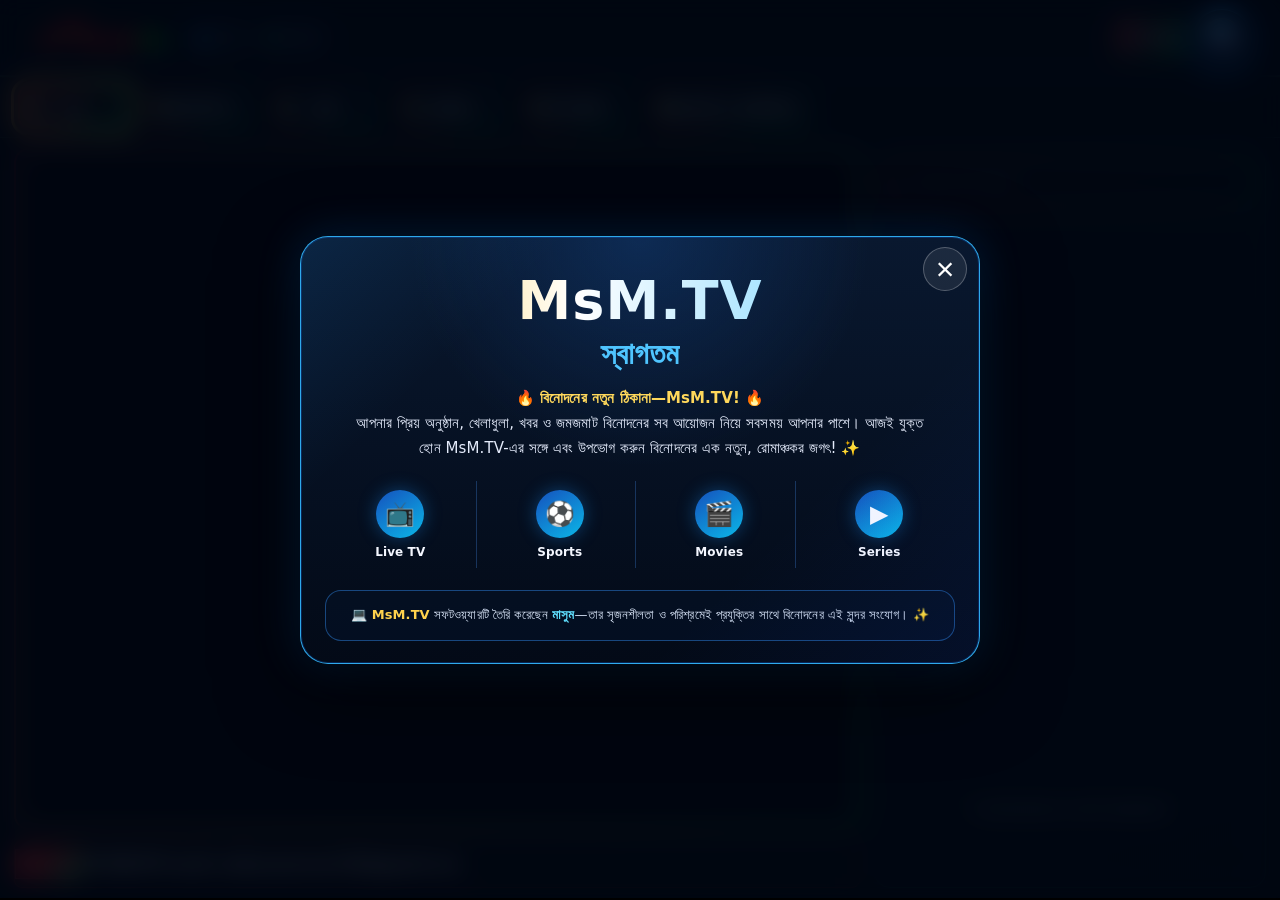
==== commit 70ad5cee: "Add files via upload" ====
--- a/index.html
+++ b/index.html
@@ -10,10 +10,34 @@
 <meta property="og:type" content="website"><meta property="og:site_name" content="MsM.Tv"><meta property="og:title" content="MsM.Tv — লাইভ টিভি ও বিনোদন"><meta property="og:description" content="অনলাইনে লাইভ টিভি, খেলাধুলা, সংবাদ ও বিনোদন দেখুন।"><meta property="og:url" content="https://msm.masum-tv.workers.dev/"><meta property="og:image" content="https://msm.masum-tv.workers.dev/vip-tv-logo-512.png">
 <meta name="twitter:card" content="summary"><meta name="twitter:title" content="MsM.Tv — লাইভ টিভি ও বিনোদন"><meta name="twitter:description" content="অনলাইনে লাইভ টিভি, খেলাধুলা, সংবাদ ও বিনোদন দেখুন।"><meta name="twitter:image" content="https://msm.masum-tv.workers.dev/vip-tv-logo-512.png">
 <script type="application/ld+json">{"@context":"https://schema.org","@type":"WebSite","name":"MsM.Tv","alternateName":["MsM TV","MSM.Tv"],"url":"https://msm.masum-tv.workers.dev/","inLanguage":"bn"}</script>
-<script type="application/ld+json">{"@context":"https://schema.org","@type":"Organization","name":"MsM.Tv","url":"https://msm.masum-tv.workers.dev/","logo":"https://msm.masum-tv.workers.dev/vip-tv-logo-512.png"}</script><link rel="stylesheet" href="style.css"><link rel="stylesheet" href="visitor-login.css"><link rel="stylesheet" href="https://cdn.jsdelivr.net/npm/plyr@3.7.8/dist/plyr.css"></head><body><header class="header"><div class="brand-wrap"><div class="logo logo-image"><img src="vip-network-logo.png" alt="MsM.Tv"></div><div class="header-stats" aria-label="সাইট পরিসংখ্যান"><div class="header-stat total-stat"><span>👥</span><small>Visit</small><strong id="headerTotalVisitors">—</strong></div><div class="header-stat online-stat"><span class="online-dot"></span><small>Online</small><strong id="headerOnlineVisitors">—</strong></div></div></div><div class="actions"><button id="installAppBtn" class="install-app-header" type="button" hidden aria-label="App Install"><span class="install-arrow">⬇</span><span class="install-text">APP INSTALL</span></button><a class="telegram-btn" href="https://t.me/+LpkcW0H82igwYzY1" target="_blank" rel="noopener" aria-label="Telegram"><img src="telegram-premium.png" alt="Telegram"></a></div></header> <nav class="cats" id="cats"><button class="active" data-cat="ALL">ALL</button><button data-cat="SPORTS">SPORTS</button><button data-cat="BD">BD</button><button data-cat="INDIA">INDIA</button><button data-cat="OTHER">OTHER</button><button data-cat="MOVIE & SERIES">MOVIE &amp; SERIES</button></nav> <div class="desktop-layout"><div class="desktop-left"><section id="playerSection" class="player-section"><div class="player-head"><b id="playerTitle">Live Player</b><button id="closePlayer" type="button">×</button></div><div class="video-box" id="vipVideoBox"><video id="welcomeVideo" class="welcome-video" autoplay muted playsinline preload="auto" aria-hidden="true" controlslist="nodownload noplaybackrate" draggable="false"><source src="welcome.mp4" type="video/mp4"></video><video id="video" playsinline preload="metadata" controlslist="nodownload noplaybackrate" draggable="false"></video><div class="landscape-channel-controls" id="landscapeChannelControls"><button id="prevChannel" type="button">◀️</button><button id="nextChannel" type="button">▶️</button></div><div class="live-badge" id="liveBadge">● LIVE</div><div class="vip-bottom-controls" id="vipBottomControls"><div class="vip-volume-control" id="vipVolumeControl"><button id="vipMute" type="button">🔊</button><input id="vipVolume" type="range" min="0" max="1" step="0.01" value="1"></div><button id="vipFullscreen" class="vip-fullscreen-btn" type="button">💠</button></div><div id="note" class="note"></div></div></section> <div id="playerSpacer" class="player-spacer"></div><div class="headline"><div class="headline-notice">Notice</div><div class="headline-window"><div class="headline-track"><span>মোঃ মাসুম রানা  Gmail: mdmasumrana1580@gmail.com</span></div></div></div> 
+<script type="application/ld+json">{"@context":"https://schema.org","@type":"Organization","name":"MsM.Tv","url":"https://msm.masum-tv.workers.dev/","logo":"https://msm.masum-tv.workers.dev/vip-tv-logo-512.png"}</script><link rel="stylesheet" href="style.css"><link rel="stylesheet" href="visitor-login.css"><link rel="stylesheet" href="https://cdn.jsdelivr.net/npm/plyr@3.7.8/dist/plyr.css"></head><body><header class="header"><div class="brand-wrap"><div class="logo logo-image"><img src="vip-network-logo.png" alt="MsM.Tv"></div><div class="header-stats" aria-label="সাইট পরিসংখ্যান"><div class="header-stat total-stat"><span>👥</span><small>Visit</small><strong id="headerTotalVisitors">—</strong></div><div class="header-stat online-stat"><span class="online-dot"></span><small>Online</small><strong id="headerOnlineVisitors">—</strong></div></div></div><div class="actions"><button id="desktopModeBtn" class="desktop-mode-toggle" type="button" aria-pressed="false" title="ডেস্কটপ মোড">▣ <span>ডেস্কটপ</span></button><button id="installAppBtn" class="install-app-header" type="button" hidden aria-label="App Install"><span class="install-arrow">⬇</span><span class="install-text">APP INSTALL</span></button><a class="telegram-btn" href="https://t.me/+LpkcW0H82igwYzY1" target="_blank" rel="noopener" aria-label="Telegram"><img src="telegram-premium.png" alt="Telegram"></a></div></header> <nav class="cats" id="cats"><button class="active" data-cat="ALL">ALL</button><button data-cat="SPORTS">SPORTS</button><button data-cat="BD">BD</button><button data-cat="INDIA">INDIA</button><button data-cat="OTHER">OTHER</button><button data-cat="MOVIE & SERIES">MOVIE &amp; SERIES</button></nav> <div class="desktop-layout"><div class="desktop-left"><section id="playerSection" class="player-section"><div class="player-head"><b id="playerTitle">Live Player</b><button id="closePlayer" type="button">×</button></div><div class="video-box" id="vipVideoBox"><video id="welcomeVideo" class="welcome-video" autoplay muted playsinline preload="auto" aria-hidden="true" controlslist="nodownload noplaybackrate" draggable="false"><source src="welcome.mp4" type="video/mp4"></video><video id="video" playsinline preload="metadata" controlslist="nodownload noplaybackrate" draggable="false"></video><div class="landscape-channel-controls" id="landscapeChannelControls"><button id="prevChannel" type="button">◀️</button><button id="nextChannel" type="button">▶️</button></div><div class="live-badge" id="liveBadge">● LIVE</div><div class="vip-bottom-controls" id="vipBottomControls"><div class="vip-volume-control" id="vipVolumeControl"><button id="vipMute" type="button">🔊</button><input id="vipVolume" type="range" min="0" max="1" step="0.01" value="1"></div><button id="vipFullscreen" class="vip-fullscreen-btn" type="button">💠</button></div><div id="note" class="note"></div></div></section> <div id="playerSpacer" class="player-spacer"></div><div class="headline"><div class="headline-notice">Notice</div><div class="headline-window"><div class="headline-track"><span>মোঃ মাসুম রানা  Gmail: mdmasumrana1580@gmail.com</span></div></div></div> 
 <div class="blue-line"></div></div><div class="desktop-right"><div class="channel-search-wrap">
   <span class="channel-search-icon" aria-hidden="true">⌕</span>
   <input id="channelSearch" class="channel-search" type="search"
     placeholder="চ্যানেলের নাম লিখে খুঁজুন..."
     aria-label="চ্যানেলের নাম লিখে খুঁজুন" autocomplete="off" spellcheck="false">
-</div><main id="grid" class="grid"></main><div id="empty" class="empty" hidden>No channels found</div><footer class="site-footer">© 2026 MASUM.ALL RIGHT RESERVED.</footer></div></div> <script src="https://cdn.jsdelivr.net/npm/hls.js@latest"></script><script src="config.js"></script><script src="tv-remote.js"></script><script src="device-guard.js"></script><script src="visitor-login.js?v=20260921-guest-session-fix"></script><script src="app.js"></script><script src="pwa.js"></script></body></html>
+</div><main id="grid" class="grid"></main><div id="empty" class="empty" hidden>No channels found</div><footer class="site-footer">© 2026 MASUM.ALL RIGHT RESERVED.</footer></div></div> <script>
+(function(){
+  var button=document.getElementById("desktopModeBtn");
+  var viewport=document.querySelector('meta[name="viewport"]');
+  if(!button||!viewport)return;
+  var mobileViewport="width=device-width,initial-scale=1,viewport-fit=cover";
+  var desktopViewport="width=1024,initial-scale=0.4,maximum-scale=4,viewport-fit=cover";
+  function applyDesktopMode(enabled){
+    document.documentElement.classList.toggle("vip-desktop-mode",enabled);
+    viewport.setAttribute("content",enabled?desktopViewport:mobileViewport);
+    button.setAttribute("aria-pressed",enabled?"true":"false");
+    button.classList.toggle("active",enabled);
+    button.innerHTML=enabled?'▣ <span>মোবাইল</span>':'▣ <span>ডেস্কটপ</span>';
+    button.title=enabled?"মোবাইল মোড":"ডেস্কটপ মোড";
+    try{localStorage.setItem("msmtv-desktop-mode",enabled?"1":"0");}catch(e){}
+    window.dispatchEvent(new Event("resize"));
+  }
+  var enabled=false;
+  try{enabled=localStorage.getItem("msmtv-desktop-mode")==="1";}catch(e){}
+  if(enabled)applyDesktopMode(true);
+  button.addEventListener("click",function(){
+    applyDesktopMode(!document.documentElement.classList.contains("vip-desktop-mode"));
+  });
+})();
+</script><script src="https://cdn.jsdelivr.net/npm/hls.js@latest"></script><script src="config.js"></script><script src="tv-remote.js"></script><script src="device-guard.js"></script><script src="visitor-login.js?v=20260921-guest-session-fix"></script><script src="app.js"></script><script src="pwa.js"></script></body></html>
--- a/style.css
+++ b/style.css
@@ -1342,6 +1342,21 @@
   .vip-fullscreen-btn{width:40px;height:40px;}
 }
 
+/* Movie & Series: use the real browser/Chrome video controls. */
+.video-box.movie-native-player{touch-action:auto!important;}
+.video-box.movie-native-player > #video{
+  cursor:default!important;
+  object-fit:contain!important;
+}
+.video-box.movie-native-player .live-badge,
+.video-box.movie-native-player .landscape-channel-controls,
+.video-box.movie-native-player .vip-bottom-controls{
+  display:none!important;
+}
+.video-box.movie-native-player .welcome-video{
+  pointer-events:none!important;
+}
+
 /* Final premium cleanup: only custom controls are visible; no play button, timeline, or time counter. */
 .plyr__controls{display:none!important;}
 .landscape-channel-controls{bottom:20px!important;transform:none!important;left:0!important;right:0!important;padding:0 18px!important;}
@@ -2270,7 +2285,7 @@
 }
 .headline-track span{
   color:#ff3030!important;
-  font-size:15px!important;
+  font-size:17px!important;
   font-weight:800!important;
   font-family:Georgia,"Noto Serif Bengali","Noto Sans Bengali",serif!important;
   letter-spacing:.15px!important;
@@ -2288,7 +2303,7 @@
     border-radius:0 7px 7px 0!important;
   }
   .headline-track span{
-    font-size:14px!important;
+    font-size:16px!important;
     line-height:1.4!important;
     padding-right:75px!important;
   }
@@ -2578,253 +2593,1894 @@
      This rule only prevents overflow while the rotation transition completes. */
   body.vip-player-fullscreen{overflow:hidden!important;}
 }
-
-
-
-/* ViP-tv APP splash — created only on standalone app launch, never on refresh. */
-.app-splash{
-  position:fixed!important; inset:0!important; width:100vw!important; height:100dvh!important;
-  z-index:2147483647!important; display:flex; align-items:center; justify-content:center;
-  background:#000!important; overflow:hidden!important; opacity:1; visibility:visible;
-  transition:opacity .38s ease,visibility .38s ease;
-}
-.app-splash img{
-  width:100%!important; height:100%!important; max-width:none!important; max-height:none!important;
-  object-fit:cover!important; object-position:center!important; display:block!important;
-}
-.app-splash-hide{opacity:0!important; visibility:hidden!important; pointer-events:none!important}
-
-/* V32 layout: Messenger at upper-right, Install App directly below it. */
-.header .actions{
-  position:fixed !important;
-  top:12px !important;
-  right:12px !important;
-  z-index:2147482000 !important;
-  margin:0 !important;
-}
-.header .messenger-btn{
+/* ================================
+   ViP-tv DESKTOP LAYOUT
+   1024px and above
+================================ */
+
+@media (min-width: 1024px) {
+
+  html,
+  body {
+    width: 100%;
+    height: 100%;
+    overflow: hidden !important;
+  }
+
+  body {
+    display: grid !important;
+    grid-template-columns: minmax(0, 1.45fr) minmax(320px, 1fr);
+    grid-template-rows: auto auto auto auto auto 1fr auto;
+    column-gap: 18px;
+    align-items: start;
+  }
+
+  /* Header */
+  .header {
+    grid-column: 1 / -1 !important;
+    grid-row: 1 !important;
+    width: 100% !important;
+    position: relative !important;
+    top: auto !important;
+    z-index: 20 !important;
+  }
+
+  /* Player: left side */
+  .player-section {
+    grid-column: 1 !important;
+    grid-row: 2 !important;
+
+    position: relative !important;
+    top: auto !important;
+    left: auto !important;
+    right: auto !important;
+
+    width: 100% !important;
+    height: auto !important;
+    margin: 0 !important;
+    padding: 0 !important;
+    float: none !important;
+    z-index: 5 !important;
+  }
+
+  .video-box {
+    width: 100% !important;
+    height: auto !important;
+    aspect-ratio: 16 / 9 !important;
+  }
+
+  /* Fixed-player spacer is unnecessary on desktop */
+  .player-spacer {
+    display: none !important;
+  }
+
+  /* Notice: below player */
+  .headline {
+    grid-column: 1 !important;
+    grid-row: 3 !important;
+
+    position: relative !important;
+    top: auto !important;
+    left: auto !important;
+    right: auto !important;
+
+    width: 100% !important;
+    margin: 14px 0 0 !important;
+    z-index: 4 !important;
+  }
+
+  /* Categories below Notice */
+  .cats {
+    grid-column: 1 / -1 !important;
+    grid-row: 4 !important;
+
+    position: relative !important;
+    top: auto !important;
+    left: auto !important;
+    right: auto !important;
+
+    width: 100% !important;
+    margin: 12px 0 0 !important;
+    z-index: 4 !important;
+  }
+
+  .blue-line {
+    grid-column: 1 / -1 !important;
+    grid-row: 5 !important;
+  }
+
+  /* Channel list: right side and only scrollable area */
+  #grid,
+  main.grid {
+    grid-column: 2 !important;
+    grid-row: 2 / 7 !important;
+
+    width: 100% !important;
+    height: calc(100vh - 115px) !important;
+    max-height: calc(100vh - 115px) !important;
+
+    min-height: 0 !important;
+    overflow-y: auto !important;
+    overflow-x: hidden !important;
+
+    display: grid !important;
+    align-content: start !important;
+
+    position: relative !important;
+    top: auto !important;
+    left: auto !important;
+    right: auto !important;
+
+    float: none !important;
+    margin: 0 !important;
+    padding: 8px !important;
+
+    scrollbar-width: none !important;
+    -ms-overflow-style: none !important;
+  }
+
+  #grid::-webkit-scrollbar,
+  main.grid::-webkit-scrollbar {
+    width: 0 !important;
+    height: 0 !important;
+    display: none !important;
+  }
+
+  /* Channel cards */
+  #grid .channel-card,
+  main.grid .channel-card {
+    min-width: 0 !important;
+  }
+
+  /* Hide duplicate desktop channel topbar if it occupies space */
+  .channel-topbar {
+    position: fixed !important;
+    right: 14px !important;
+    bottom: 14px !important;
+    z-index: 100 !important;
+  }
+
+  /* Empty message stays in right column */
+  #empty {
+    grid-column: 2 !important;
+    grid-row: 2 / 7 !important;
+    align-self: center !important;
+    justify-self: center !important;
+  }
+
+  /* Footer */
+  .site-footer {
+    grid-column: 1 / -1 !important;
+    grid-row: 7 !important;
+  }
+
+  /* Prevent unwanted horizontal page movement */
+  * {
+    max-width: 100%;
+  }
+}
+
+
+/* VIP-TV FINAL FIX: 6 categories + white Notice text */
+.headline-track span,
+.headline-track span:first-child,
+.headline-track span:last-child {
+  background: none !important;
+  background-image: none !important;
+  -webkit-background-clip: initial !important;
+  background-clip: initial !important;
+  -webkit-text-fill-color: #fff !important;
+  color: #fff !important;
+  text-shadow: 0 0 5px rgba(255,255,255,.18) !important;
+}
+
+/* MOVIE & SERIES icon */
+.cats button:nth-child(6)::before {
+  content: '▶' !important;
+  font-size: 8px !important;
+}
+
+/* Keep all category buttons compact after removing NEW STYLE */
+.cats button {
+  white-space: nowrap !important;
+}
+
+@media (max-width: 700px) {
+  .cats {
+    gap: 5px !important;
+    padding: 7px 6px 6px !important;
+  }
+  .cats button {
+    min-width: 70px !important;
+    height: 32px !important;
+    padding-left: 27px !important;
+    padding-right: 9px !important;
+    font-size: 11px !important;
+  }
+}
+
+@media (max-width: 420px) {
+  .cats {
+    gap: 4px !important;
+    padding: 6px 5px 5px !important;
+  }
+  .cats button {
+    min-width: 68px !important;
+    height: 30px !important;
+    padding-left: 25px !important;
+    padding-right: 7px !important;
+    font-size: 10px !important;
+  }
+  .cats button:nth-child(3)::before,
+  .cats button:nth-child(4)::before {
+    font-size: 6px !important;
+  }
+  .cats button:nth-child(6)::before {
+    font-size: 7px !important;
+  }
+}
+
+
+
+
+/* VIP NETWORK: hide the 1px bottom system/edge divider without changing layout */
+html::after, body::after{content:"";position:fixed;left:0;right:0;bottom:0;height:2px;background:#000!important;z-index:2147483647;pointer-events:none}
+
+/* VIP fullscreen final fix: fill the entire fullscreen viewport and crop only the excess aspect ratio. */
+html:has(#vipVideoBox:fullscreen),
+html:has(#vipVideoBox:-webkit-full-screen){
+  background:#000!important;
+}
+#vipVideoBox:fullscreen,
+#vipVideoBox:-webkit-full-screen,
+#vipVideoBox.vip-fullscreen,
+#vipVideoBox.is-fullscreen,
+#vipVideoBox.vip-css-fullscreen{
+  display:block!important;
+  overflow:hidden!important;
+}
+#vipVideoBox:fullscreen > video#video,
+#vipVideoBox:-webkit-full-screen > video#video,
+#vipVideoBox.vip-fullscreen > video#video,
+#vipVideoBox.is-fullscreen > video#video,
+#vipVideoBox.vip-css-fullscreen > video#video{
+  display:block!important;
+  position:absolute!important;
+  inset:0!important;
+  width:100%!important;
+  height:100%!important;
+  min-width:100%!important;
+  min-height:100%!important;
+  max-width:none!important;
+  max-height:none!important;
+  object-fit:cover!important;
+  object-position:center center!important;
+  margin:0!important;
+  padding:0!important;
+  transform:none!important;
+}
+
+/* VIP NETWORK: HARD FULLSCREEN FIX — video must occupy the complete screen. */
+#vipVideoBox:fullscreen,
+#vipVideoBox:-webkit-full-screen,
+#vipVideoBox.vip-fullscreen,
+#vipVideoBox.is-fullscreen,
+#vipVideoBox.vip-css-fullscreen{
+  position:fixed!important;
+  inset:0!important;
+  width:100vw!important;
+  height:100dvh!important;
+  min-width:100vw!important;
+  min-height:100dvh!important;
+  max-width:none!important;
+  max-height:none!important;
+  aspect-ratio:auto!important;
+  margin:0!important;
+  padding:0!important;
+  border:0!important;
+  border-radius:0!important;
+  overflow:hidden!important;
+  background:#000!important;
+  z-index:2147483646!important;
+}
+#vipVideoBox:fullscreen > video#video,
+#vipVideoBox:-webkit-full-screen > video#video,
+#vipVideoBox.vip-fullscreen > video#video,
+#vipVideoBox.is-fullscreen > video#video,
+#vipVideoBox.vip-css-fullscreen > video#video{
+  position:absolute!important;
+  inset:0!important;
+  width:100vw!important;
+  height:100dvh!important;
+  min-width:100vw!important;
+  min-height:100dvh!important;
+  max-width:none!important;
+  max-height:none!important;
+  margin:0!important;
+  padding:0!important;
+  border:0!important;
+  transform:none!important;
+  object-fit:fill!important;
+  object-position:center center!important;
+  display:block!important;
+}
+
+
+/* VIP NETWORK — TELEVIZO-STYLE FILL SCREEN: no crop, no bars. */
+#vipVideoBox:fullscreen > video#video,
+#vipVideoBox:-webkit-full-screen > video#video,
+#vipVideoBox.vip-fullscreen > video#video,
+#vipVideoBox.is-fullscreen > video#video,
+#vipVideoBox.vip-css-fullscreen > video#video{
+  width:100% !important;
+  height:100% !important;
+  min-width:0 !important;
+  min-height:0 !important;
+  max-width:none !important;
+  max-height:none !important;
+  object-fit:fill !important;
+  object-position:center center !important;
+  transform:none !important;
+  left:0 !important; right:0 !important; top:0 !important; bottom:0 !important;
+}
+
+/* VIP CONTROL COLORS + REMOVE FULL-PLAYER BLUE TAP/FOCUS EFFECT */
+html,body,#vipVideoBox,.video-box,video{
+  -webkit-tap-highlight-color:transparent !important;
+  tap-highlight-color:transparent !important;
+}
+#vipVideoBox:focus,
+#vipVideoBox:focus-visible,
+.video-box:focus,
+.video-box:focus-visible,
+video:focus,
+video:focus-visible{
+  outline:none !important;
+  box-shadow:none !important;
+}
+video{
+  -webkit-user-select:none !important;
+  user-select:none !important;
+}
+
+/* Clean white + VIP green player controls */
+.vip-volume-control button,
+.vip-fullscreen-btn,
+.landscape-channel-controls button{
+  color:#f5f7f8 !important;
+  text-shadow:0 0 6px rgba(0,230,118,.65),0 0 12px rgba(0,230,118,.28) !important;
+}
+.vip-volume-control input{
+  accent-color:#00d66a !important;
+}
+.landscape-channel-controls button:active,
+.vip-bottom-controls button:active,
+.vip-fullscreen-btn:active{
+  color:#00e676 !important;
+  transform:scale(.92) !important;
+}
+.vip-fullscreen-btn:hover,
+.vip-volume-control button:hover,
+.landscape-channel-controls button:hover{
+  color:#00e676 !important;
+}
+
+/* Prevent any accidental blue selection/touch layer over the player */
+#vipVideoBox *{
+  -webkit-tap-highlight-color:transparent !important;
+}
+
+/* VIP NETWORK — MOBILE TV CONTROLS / GESTURES */
+.video-box{touch-action:pan-y;}
+.landscape-channel-controls button{
+  width:48px!important;
+  height:48px!important;
+  min-width:48px!important;
+  min-height:48px!important;
+  font-size:31px!important;
+  line-height:1!important;
+  font-weight:700!important;
+  color:#19e6a2!important;
+  -webkit-text-fill-color:#19e6a2!important;
+  text-shadow:0 0 9px rgba(25,230,162,.85)!important;
+  border-radius:50%!important;
+}
+.vip-bottom-controls{gap:12px!important;}
+.vip-volume-control{min-height:46px!important;height:46px!important;}
+.vip-volume-control button{
+  width:38px!important;height:38px!important;min-width:38px!important;
+  font-size:20px!important;line-height:1!important;
+}
+.vip-volume-control input{
+  width:125px!important;height:10px!important;
+  accent-color:#19e6a2!important;
+}
+.vip-fullscreen-btn{
+  width:46px!important;height:46px!important;min-width:46px!important;
+  font-size:29px!important;line-height:1!important;
+}
+
+/* Fullscreen: controls are slightly larger and fade away after inactivity. */
+#vipVideoBox.vip-controls-visible .landscape-channel-controls,
+#vipVideoBox.vip-controls-visible .vip-bottom-controls,
+#vipVideoBox.vip-controls-visible .live-badge{opacity:1!important;pointer-events:auto!important;}
+#vipVideoBox:not(.vip-controls-visible) .landscape-channel-controls,
+#vipVideoBox:not(.vip-controls-visible) .vip-bottom-controls{opacity:0!important;pointer-events:none!important;transition:opacity .22s ease!important;}
+#vipVideoBox.vip-controls-visible .landscape-channel-controls,
+#vipVideoBox.vip-controls-visible .vip-bottom-controls{transition:opacity .22s ease!important;}
+
+@media (max-width:600px){
+  .landscape-channel-controls button{width:52px!important;height:52px!important;min-width:52px!important;min-height:52px!important;font-size:33px!important;}
+  .vip-volume-control input{width:135px!important;}
+  .vip-fullscreen-btn{width:50px!important;height:50px!important;min-width:50px!important;font-size:31px!important;}
+  .vip-volume-control button{width:38px!important;height:38px!important;min-width:38px!important;font-size:20px!important;}
+}
+
+
+/* VIP NETWORK — PREMIUM RED/GREEN LUXURY CONTROLS */
+.landscape-channel-controls button,
+.vip-fullscreen-btn,
+.vip-volume-control {
+  border: 1px solid transparent !important;
+  background:
+    linear-gradient(#070b0d,#070b0d) padding-box,
+    linear-gradient(135deg,#ff2638 0%,#ff4d4d 32%,#19e6a2 68%,#00b85a 100%) border-box !important;
+  box-shadow: 0 0 0 1px rgba(255,255,255,.04), 0 5px 18px rgba(0,0,0,.65), 0 0 14px rgba(25,230,162,.12) !important;
+}
+.landscape-channel-controls button {
+  color:#fff !important;
+  -webkit-text-fill-color:#fff !important;
+  text-shadow:0 0 7px rgba(255,40,60,.55),0 0 10px rgba(25,230,162,.35) !important;
+}
+.landscape-channel-controls button:active,
+.vip-fullscreen-btn:active,
+.vip-volume-control button:active {
+  background:
+    linear-gradient(#101416,#101416) padding-box,
+    linear-gradient(135deg,#ff1830,#ff5965,#00f08a,#00b85a) border-box !important;
+}
+.vip-volume-control {
+  min-width:0 !important;
+  width:auto !important;
+  padding:5px 8px !important;
+  gap:5px !important;
+  border-radius:11px !important;
+}
+.vip-volume-control button {
+  width:30px !important;
+  height:30px !important;
+  min-width:30px !important;
+  font-size:16px !important;
+}
+.vip-volume-control input {
+  width:78px !important;
+  height:7px !important;
+  accent-color:#19e6a2 !important;
+}
+.vip-fullscreen-btn {
   width:42px !important;
   height:42px !important;
-  flex-basis:42px !important;
-  border-radius:12px !important;
-  margin:0 !important;
-}
-.header .messenger-btn img{
-  width:42px !important;
-  height:42px !important;
-  border-radius:12px !important;
-}
-.channel-topbar{
-  top:60px !important;
-  right:12px !important;
-  bottom:auto !important;
-  z-index:2147481999 !important;
-}
-.install-app-btn{
-  min-height:30px !important;
-  padding:6px 9px !important;
-  font-size:10px !important;
-  border-radius:999px !important;
-}
-@media(max-width:600px){
-  .header .actions{top:10px !important;right:10px !important;}
-  .header .messenger-btn,.header .messenger-btn img{width:38px !important;height:38px !important;flex-basis:38px !important;}
-  .channel-topbar{top:53px !important;right:10px !important;}
-  .install-app-btn{font-size:9px !important;padding:5px 8px !important;}
-}
-
-/* FINAL: Messenger top-right; Install App floating above channel area at bottom-right */
-
-/* ViP-tv clean floating controls */
-.header .actions{
-  position:fixed !important;
-  top:10px !important;
-  right:10px !important;
-  z-index:2147482000 !important;
-}
-.header .messenger-btn{
-  width:38px !important;
-  height:38px !important;
-  min-width:38px !important;
+  min-width:42px !important;
+  margin-left:2px !important;
+  color:#fff !important;
+  font-size:25px !important;
+  flex:0 0 42px !important;
+}
+.vip-bottom-controls {
+  display:flex !important;
+  align-items:center !important;
+  justify-content:flex-end !important;
+  gap:7px !important;
+  width:auto !important;
+  max-width:100% !important;
+  padding-left:8px !important;
+  padding-right:8px !important;
+  box-sizing:border-box !important;
+}
+@media (max-width:600px){
+  .vip-bottom-controls { gap:6px !important; padding-left:7px !important; padding-right:7px !important; }
+  .vip-volume-control { padding:4px 6px !important; gap:4px !important; }
+  .vip-volume-control button { width:28px !important; height:28px !important; min-width:28px !important; font-size:15px !important; }
+  .vip-volume-control input { width:70px !important; }
+  .vip-fullscreen-btn { width:40px !important; height:40px !important; min-width:40px !important; flex-basis:40px !important; font-size:23px !important; }
+}
+
+/* Final VIP premium controls correction: no outer borders; same red/green look in fullscreen. */
+.landscape-channel-controls button,
+.vip-fullscreen-btn,
+.vip-volume-control,
+.vip-volume-control button {
+  border: 0 !important;
+  outline: none !important;
+  -webkit-tap-highlight-color: transparent !important;
+}
+
+.landscape-channel-controls button,
+.vip-fullscreen-btn,
+.vip-volume-control button {
+  background: linear-gradient(135deg,#ff2638 0%,#ff4d4d 35%,#19e6a2 68%,#00b85a 100%) !important;
+  color: #fff !important;
+  box-shadow: 0 0 10px rgba(25,230,162,.28), 0 0 8px rgba(255,38,56,.20) !important;
+}
+
+/* Keep the exact same premium colors after entering browser fullscreen. */
+#vipVideoBox:fullscreen .landscape-channel-controls button,
+#vipVideoBox:-webkit-full-screen .landscape-channel-controls button,
+#vipVideoBox.vip-fullscreen .landscape-channel-controls button,
+#vipVideoBox.is-fullscreen .landscape-channel-controls button,
+#vipVideoBox.vip-css-fullscreen .landscape-channel-controls button,
+#vipVideoBox:fullscreen .vip-fullscreen-btn,
+#vipVideoBox:-webkit-full-screen .vip-fullscreen-btn,
+#vipVideoBox.vip-fullscreen .vip-fullscreen-btn,
+#vipVideoBox.is-fullscreen .vip-fullscreen-btn,
+#vipVideoBox.vip-css-fullscreen .vip-fullscreen-btn,
+#vipVideoBox:fullscreen .vip-volume-control button,
+#vipVideoBox:-webkit-full-screen .vip-volume-control button,
+#vipVideoBox.vip-fullscreen .vip-volume-control button,
+#vipVideoBox.is-fullscreen .vip-volume-control button,
+#vipVideoBox.vip-css-fullscreen .vip-volume-control button {
+  border: 0 !important;
+  outline: none !important;
+  background: linear-gradient(135deg,#ff2638 0%,#ff4d4d 35%,#19e6a2 68%,#00b85a 100%) !important;
+  color: #fff !important;
+  box-shadow: 0 0 10px rgba(25,230,162,.30), 0 0 8px rgba(255,38,56,.22) !important;
+}
+
+#vipVideoBox:fullscreen .vip-volume-control,
+#vipVideoBox:-webkit-full-screen .vip-volume-control,
+#vipVideoBox.vip-fullscreen .vip-volume-control,
+#vipVideoBox.is-fullscreen .vip-volume-control,
+#vipVideoBox.vip-css-fullscreen .vip-volume-control {
+  border: 0 !important;
+  outline: none !important;
+  background: transparent !important;
+  box-shadow: none !important;
+}
+
+/* FINAL: Premium red/green styling ONLY for channel change buttons. */
+.landscape-channel-controls button {
+  border: 0 !important;
+  outline: none !important;
+  background: linear-gradient(135deg,#ff2638 0%,#ff4d4d 45%,#19e6a2 70%,#00b85a 100%) !important;
+  color: #fff !important;
+  -webkit-text-fill-color: #fff !important;
+  box-shadow: 0 0 10px rgba(25,230,162,.28), 0 0 8px rgba(255,38,56,.20) !important;
+}
+.landscape-channel-controls button:active,
+.landscape-channel-controls button:hover {
+  background: linear-gradient(135deg,#ff1830 0%,#ff5965 45%,#00f08a 70%,#00b85a 100%) !important;
+  color: #fff !important;
+}
+
+/* Volume + fullscreen: restore the previous normal player appearance. */
+.vip-volume-control,
+.vip-volume-control button,
+.vip-fullscreen-btn {
+  border: 0 !important;
+  outline: none !important;
+  background: transparent !important;
+  color: #f5f7f8 !important;
+  -webkit-text-fill-color: #f5f7f8 !important;
+  box-shadow: none !important;
+  text-shadow: 0 0 6px rgba(0,230,118,.65),0 0 12px rgba(0,230,118,.28) !important;
+}
+.vip-volume-control button:hover,
+.vip-volume-control button:active,
+.vip-fullscreen-btn:hover,
+.vip-fullscreen-btn:active {
+  background: transparent !important;
+  color: #00e676 !important;
+  -webkit-text-fill-color: #00e676 !important;
+  box-shadow: none !important;
+}
+.vip-volume-control input {
+  accent-color: #00d66a !important;
+}
+
+/* Keep channel buttons red/green and volume/fullscreen normal in fullscreen too. */
+#vipVideoBox:fullscreen .landscape-channel-controls button,
+#vipVideoBox:-webkit-full-screen .landscape-channel-controls button,
+#vipVideoBox.vip-fullscreen .landscape-channel-controls button,
+#vipVideoBox.is-fullscreen .landscape-channel-controls button,
+#vipVideoBox.vip-css-fullscreen .landscape-channel-controls button {
+  border: 0 !important;
+  background: linear-gradient(135deg,#ff2638 0%,#ff4d4d 45%,#19e6a2 70%,#00b85a 100%) !important;
+  color: #fff !important;
+  -webkit-text-fill-color: #fff !important;
+}
+#vipVideoBox:fullscreen .vip-volume-control,
+#vipVideoBox:-webkit-full-screen .vip-volume-control,
+#vipVideoBox.vip-fullscreen .vip-volume-control,
+#vipVideoBox.is-fullscreen .vip-volume-control,
+#vipVideoBox.vip-css-fullscreen .vip-volume-control,
+#vipVideoBox:fullscreen .vip-volume-control button,
+#vipVideoBox:-webkit-full-screen .vip-volume-control button,
+#vipVideoBox.vip-fullscreen .vip-volume-control button,
+#vipVideoBox.is-fullscreen .vip-volume-control button,
+#vipVideoBox.vip-css-fullscreen .vip-volume-control button,
+#vipVideoBox:fullscreen .vip-fullscreen-btn,
+#vipVideoBox:-webkit-full-screen .vip-fullscreen-btn,
+#vipVideoBox.vip-fullscreen .vip-fullscreen-btn,
+#vipVideoBox.is-fullscreen .vip-fullscreen-btn,
+#vipVideoBox.vip-css-fullscreen .vip-fullscreen-btn {
+  border: 0 !important;
+  outline: none !important;
+  background: transparent !important;
+  color: #f5f7f8 !important;
+  -webkit-text-fill-color: #f5f7f8 !important;
+  box-shadow: none !important;
+  text-shadow: 0 0 6px rgba(0,230,118,.65),0 0 12px rgba(0,230,118,.28) !important;
+}
+
+/* VIP NETWORK — FINAL CONTROL COLORS / POSITION */
+/* Channel change arrows: move a little higher */
+.landscape-channel-controls{
+  bottom:70px !important;
+  transform:none !important;
+}
+.video-box.vip-fullscreen .landscape-channel-controls,
+.video-box.is-fullscreen .landscape-channel-controls,
+.video-box.vip-css-fullscreen .landscape-channel-controls,
+#vipVideoBox:fullscreen .landscape-channel-controls,
+#vipVideoBox:-webkit-full-screen .landscape-channel-controls{
+  bottom:82px !important;
+}
+
+/* Fullscreen button = red in normal + fullscreen */
+.vip-fullscreen-btn,
+#vipFullscreen,
+#vipFullscreenLauncher{
+  color:#ff3045 !important;
+  -webkit-text-fill-color:#ff3045 !important;
+  background:transparent !important;
+  border:0 !important;
+  box-shadow:none !important;
+  text-shadow:0 0 8px rgba(255,48,69,.65) !important;
+}
+#vipVideoBox:fullscreen .vip-fullscreen-btn,
+#vipVideoBox:-webkit-full-screen .vip-fullscreen-btn,
+#vipVideoBox.vip-fullscreen .vip-fullscreen-btn,
+#vipVideoBox.is-fullscreen .vip-fullscreen-btn,
+#vipVideoBox.vip-css-fullscreen .vip-fullscreen-btn{
+  color:#ff3045 !important;
+  -webkit-text-fill-color:#ff3045 !important;
+  background:transparent !important;
+  border:0 !important;
+  box-shadow:none !important;
+  text-shadow:0 0 8px rgba(255,48,69,.65) !important;
+}
+
+/* Volume controls = blue in normal + fullscreen */
+.vip-volume-control,
+.vip-volume-control button{
+  color:#2196ff !important;
+  -webkit-text-fill-color:#2196ff !important;
+  background:transparent !important;
+  border:0 !important;
+  box-shadow:none !important;
+  text-shadow:0 0 8px rgba(33,150,255,.60) !important;
+}
+.vip-volume-control input{
+  accent-color:#2196ff !important;
+}
+.vip-volume-control button:hover,
+.vip-volume-control button:active{
+  color:#55b4ff !important;
+  -webkit-text-fill-color:#55b4ff !important;
+  background:transparent !important;
+  box-shadow:none !important;
+}
+#vipVideoBox:fullscreen .vip-volume-control,
+#vipVideoBox:-webkit-full-screen .vip-volume-control,
+#vipVideoBox.vip-fullscreen .vip-volume-control,
+#vipVideoBox.is-fullscreen .vip-volume-control,
+#vipVideoBox.vip-css-fullscreen .vip-volume-control,
+#vipVideoBox:fullscreen .vip-volume-control button,
+#vipVideoBox:-webkit-full-screen .vip-volume-control button,
+#vipVideoBox.vip-fullscreen .vip-volume-control button,
+#vipVideoBox.is-fullscreen .vip-volume-control button,
+#vipVideoBox.vip-css-fullscreen .vip-volume-control button{
+  color:#2196ff !important;
+  -webkit-text-fill-color:#2196ff !important;
+  background:transparent !important;
+  border:0 !important;
+  box-shadow:none !important;
+  text-shadow:0 0 8px rgba(33,150,255,.60) !important;
+}
+#vipVideoBox:fullscreen .vip-volume-control input,
+#vipVideoBox:-webkit-full-screen .vip-volume-control input,
+#vipVideoBox.vip-fullscreen .vip-volume-control input,
+#vipVideoBox.is-fullscreen .vip-volume-control input,
+#vipVideoBox.vip-css-fullscreen .vip-volume-control input{
+  accent-color:#2196ff !important;
+}
+
+@media (max-width:600px){
+  .landscape-channel-controls{bottom:62px !important;}
+  .video-box.vip-fullscreen .landscape-channel-controls,
+  .video-box.is-fullscreen .landscape-channel-controls,
+  .video-box.vip-css-fullscreen .landscape-channel-controls,
+  #vipVideoBox:fullscreen .landscape-channel-controls,
+  #vipVideoBox:-webkit-full-screen .landscape-channel-controls{bottom:72px !important;}
+}
+
+
+/* FINAL ICON CLEANUP: keep only the new fullscreen diamond icon in normal and fullscreen modes. */
+.vip-fullscreen-btn,
+#vipFullscreen,
+#vipFullscreenLauncher,
+#vipVideoBox:fullscreen .vip-fullscreen-btn,
+#vipVideoBox:-webkit-full-screen .vip-fullscreen-btn,
+#vipVideoBox.vip-fullscreen .vip-fullscreen-btn,
+#vipVideoBox.is-fullscreen .vip-fullscreen-btn,
+#vipVideoBox.vip-css-fullscreen .vip-fullscreen-btn {
+  font-size: 0 !important;
+  color: transparent !important;
+  -webkit-text-fill-color: transparent !important;
+  background: transparent !important;
+  border: 0 !important;
+  box-shadow: none !important;
+  text-shadow: none !important;
+}
+.vip-fullscreen-btn::after,
+#vipFullscreen::after,
+#vipFullscreenLauncher::after {
+  content: "💠" !important;
+  font-size: 24px !important;
+  line-height: 1 !important;
+  color: #fff !important;
+  -webkit-text-fill-color: #fff !important;
+  text-shadow: 0 0 8px rgba(255,255,255,.35) !important;
+}
+#vipVideoBox:fullscreen .vip-fullscreen-btn::after,
+#vipVideoBox:-webkit-full-screen .vip-fullscreen-btn::after,
+#vipVideoBox.vip-fullscreen .vip-fullscreen-btn::after,
+#vipVideoBox.is-fullscreen .vip-fullscreen-btn::after,
+#vipVideoBox.vip-css-fullscreen .vip-fullscreen-btn::after {
+  content: "💠" !important;
+  color: #fff !important;
+  -webkit-text-fill-color: #fff !important;
+}
+@media (max-width:600px){
+  .vip-fullscreen-btn::after,
+  #vipFullscreen::after,
+  #vipFullscreenLauncher::after { font-size: 22px !important; }
+}
+
+/* FINAL CLEANUP: remove the old red/green channel-button styling. */
+.landscape-channel-controls button,
+#vipVideoBox:fullscreen .landscape-channel-controls button,
+#vipVideoBox:-webkit-full-screen .landscape-channel-controls button,
+#vipVideoBox.vip-fullscreen .landscape-channel-controls button,
+#vipVideoBox.is-fullscreen .landscape-channel-controls button,
+#vipVideoBox.vip-css-fullscreen .landscape-channel-controls button {
+  background: rgba(0,0,0,.42) !important;
+  background-image: none !important;
+  border: 0 !important;
+  outline: none !important;
+  color: #fff !important;
+  -webkit-text-fill-color: #fff !important;
+  box-shadow: 0 2px 10px rgba(0,0,0,.45) !important;
+  text-shadow: 0 1px 4px rgba(0,0,0,.8) !important;
+}
+.landscape-channel-controls button:hover,
+.landscape-channel-controls button:active {
+  background: rgba(255,255,255,.16) !important;
+  background-image: none !important;
+  color: #fff !important;
+  -webkit-text-fill-color: #fff !important;
+}
+
+
+/* VIP-Network: prevent long-press image actions on channel logos */
+.card img{
+  -webkit-touch-callout:none;
+  -webkit-user-select:none;
+  user-select:none;
+  -webkit-user-drag:none;
+  user-drag:none;
+}
+
+/* V23: same-size channel-name badge; only the text scales to fit. */
+.label{
+  left:50% !important; right:auto !important; bottom:4px !important;
+  transform:translateX(-50%) !important;
+  width:calc(100% - 12px) !important; max-width:calc(100% - 12px) !important;
+  min-height:20px !important; height:20px !important; box-sizing:border-box !important;
+  display:flex !important; align-items:center !important; justify-content:center !important;
+  padding:2px 4px !important; border:1.2px solid transparent !important; border-radius:6px !important;
+  background:linear-gradient(#252525,#252525) padding-box,linear-gradient(90deg,#ff2525 0%,#ff4a4a 35%,#00d866 70%,#00a94f 100%) border-box !important;
+  color:#fff !important; font-family:Georgia,"Times New Roman",serif !important;
+  font-size:11px !important; font-weight:900 !important; font-style:italic !important;
+  letter-spacing:.05px !important; line-height:1 !important; white-space:nowrap !important;
+  overflow:hidden !important; text-overflow:clip !important; text-align:center !important;
+  box-shadow:0 0 4px #ff202022,0 0 5px #00d86622,inset 0 0 4px #0009 !important;
+  text-shadow:0 1px 2px #000,0 0 1px #fff4 !important; z-index:5 !important;
+}
+.label .label-text{
+  display:block !important; flex:0 0 auto !important; max-width:none !important;
+  white-space:nowrap !important; transform-origin:center center !important;
+  will-change:transform !important;
+}
+@media(max-width:420px){
+  .label{bottom:3px !important;width:calc(100% - 10px) !important;max-width:calc(100% - 10px) !important;
+    height:19px !important;min-height:19px !important;padding:2px 4px !important;
+    border-width:1.1px !important;border-radius:6px !important;font-size:10px !important;}
+}
+
+
+/* FINAL: Premium floating Telegram + App Install controls */
+.actions{
+  display:flex !important;
+  align-items:center !important;
+  gap:8px !important;
+  position:relative !important;
+  z-index:1205 !important;
+}
+.telegram-btn{
+  width:52px !important;
+  height:52px !important;
+  flex:0 0 52px !important;
+  display:flex !important;
+  align-items:center !important;
+  justify-content:center !important;
   padding:0 !important;
   margin:0 !important;
   border-radius:50% !important;
-}
-.header .messenger-btn img{
-  width:38px !important;
-  height:38px !important;
+  background:transparent !important;
+  border:0 !important;
+  position:relative !important;
+  z-index:1210 !important;
+  text-decoration:none !important;
+  animation:msmTelegramFloat 3.2s ease-in-out infinite !important;
+  filter:drop-shadow(0 4px 9px rgba(0,136,255,.45));
+}
+.telegram-btn img{
+  width:52px !important;
+  height:52px !important;
+  object-fit:cover !important;
+  border-radius:50% !important;
   display:block !important;
 }
-.channel-topbar{
-  position:fixed !important;
-  right:10px !important;
-  bottom:82px !important;
-  top:auto !important;
-  z-index:2147481999 !important;
-  width:auto !important;
+.telegram-btn::after{
+  content:"" !important;
+  position:absolute !important;
+  inset:-3px !important;
+  border-radius:50% !important;
+  border:1px solid rgba(48,176,255,.72) !important;
+  box-shadow:0 0 12px rgba(0,153,255,.55),0 0 22px rgba(0,110,255,.24) !important;
+  animation:msmTelegramPulse 2.4s ease-out infinite !important;
+  pointer-events:none !important;
+}
+@keyframes msmTelegramFloat{
+  0%,100%{transform:translate3d(0,0,0) rotate(0deg) scale(1)}
+  25%{transform:translate3d(0,-3px,0) rotate(-2deg) scale(1.02)}
+  50%{transform:translate3d(0,-6px,0) rotate(2deg) scale(1.04)}
+  75%{transform:translate3d(0,-3px,0) rotate(-1deg) scale(1.02)}
+}
+@keyframes msmTelegramPulse{
+  0%,45%{transform:scale(.92);opacity:.78}
+  75%,100%{transform:scale(1.25);opacity:0}
+}
+.install-app-header{
+  pointer-events:auto !important;
+  position:relative !important;
+  z-index:1210 !important;
+  min-width:104px !important;
+  height:34px !important;
+  padding:0 10px !important;
+  border:1px solid rgba(255,255,255,.62) !important;
+  border-radius:10px !important;
+  color:#fff !important;
+  background:linear-gradient(115deg,#140406 0%,#7a0815 28%,#111b14 52%,#087b48 78%,#06100c 100%) !important;
+  border-color:rgba(255,70,90,.85) !important;
+  box-shadow:0 0 9px rgba(255,30,60,.62),0 0 17px rgba(0,255,145,.48),inset 0 1px 4px rgba(255,255,255,.22) !important;
+  font-weight:900 !important;
+  letter-spacing:.4px !important;
+  animation:msmInstallFloat 2.9s ease-in-out infinite,msmInstallGlow 3.8s linear infinite !important;
+  overflow:hidden !important;
+}
+.install-app-header::after{
+  content:"" !important;
+  position:absolute !important;
+  top:-35% !important;
+  left:-65% !important;
+  width:35% !important;
+  height:170% !important;
+  background:linear-gradient(90deg,transparent,rgba(255,255,255,.82),transparent) !important;
+  transform:skewX(-18deg) !important;
+  animation:msmInstallShine 2.8s linear infinite !important;
+  pointer-events:none !important;
+}
+.install-app-header .install-text{position:relative !important;z-index:2 !important;font-size:10px !important;}
+.install-app-header .install-arrow{position:relative !important;z-index:2 !important;font-size:12px !important;margin-right:2px !important;}
+@keyframes msmInstallFloat{
+  0%,100%{transform:translateY(0) scale(1)}
+  50%{transform:translateY(-4px) scale(1.025)}
+}
+@keyframes msmInstallGlow{
+  0%,100%{background:linear-gradient(115deg,#160407,#700814 30%,#101a13 55%,#08703f 80%,#06100c);box-shadow:0 0 8px rgba(255,35,65,.55),0 0 13px rgba(0,255,150,.32),inset 0 1px 3px rgba(255,255,255,.22)}
+  50%{background:linear-gradient(115deg,#650714,#c10b27 30%,#14251a 55%,#0acb70 80%,#0a1710);box-shadow:0 0 14px rgba(255,35,65,.85),0 0 24px rgba(0,255,150,.62),inset 0 1px 5px rgba(255,255,255,.34)}
+}
+@keyframes msmInstallShine{0%{left:-65%}45%,100%{left:135%}}
+@media(max-width:600px){
+  .actions{gap:7px !important;padding-right:3px !important}
+  .telegram-btn{width:50px !important;height:50px !important;flex-basis:50px !important}
+  .telegram-btn img{width:50px !important;height:50px !important}
+  .install-app-header{min-width:96px !important;height:32px !important;padding:0 8px !important;border-radius:10px !important}
+  .install-app-header .install-text{font-size:9px !important}
+}
+@media(max-width:390px){
+  .actions{gap:5px !important}
+  .telegram-btn{width:46px !important;height:46px !important;flex-basis:46px !important}
+  .telegram-btn img{width:46px !important;height:46px !important}
+  .install-app-header{min-width:88px !important;height:30px !important;padding:0 7px !important}
+  .install-app-header .install-text{font-size:8.5px !important}
+}
+
+/* PAID CHANNEL PREMIUM BADGE — small, static, attached to the channel logo */
+.card{position:relative !important;overflow:visible !important;}
+.card > .circle{position:relative;z-index:2;}
+.vip-paid-crown{
+  position:absolute !important;
+  right:-3px !important;
+  top:-4px !important;
+  z-index:20 !important;
+  width:28px !important;
+  height:28px !important;
+  object-fit:contain !important;
+  display:block !important;
   margin:0 !important;
   padding:0 !important;
-  background:transparent !important;
-}
-.install-app-btn{
-  min-height:28px !important;
-  height:28px !important;
-  padding:5px 8px !important;
-  font-size:9px !important;
+  border:0 !important;
+  box-shadow:none !important;
+  filter:none !important;
+  transform:none !important;
+  pointer-events:none !important;
+}
+@media (max-width:700px){
+  .vip-paid-crown{
+    right:-2px !important;
+    top:-3px !important;
+    width:26px !important;
+    height:26px !important;
+  }
+}
+@media (max-width:420px){
+  .vip-paid-crown{
+    right:-1px !important;
+    top:-2px !important;
+    width:24px !important;
+    height:24px !important;
+  }
+}
+
+
+/* FINAL CHANNEL NAME FIX: always keep the complete name inside the badge. */
+.label{
+  overflow:hidden !important;
+}
+.label .label-text{
+  display:block !important;
+  flex:0 0 auto !important;
+  max-width:none !important;
+  white-space:nowrap !important;
+  overflow:visible !important;
+  text-overflow:clip !important;
+  transform-origin:center center !important;
   line-height:1 !important;
-  border-radius:999px !important;
-  white-space:nowrap !important;
-}
-@media(max-width:420px){
-  .header .actions{top:9px !important;right:8px !important;}
-  .header .messenger-btn,.header .messenger-btn img{width:34px !important;height:34px !important;min-width:34px !important;}
-  .channel-topbar{right:8px !important;bottom:76px !important;}
-  .install-app-btn{height:26px !important;min-height:26px !important;font-size:8px !important;padding:4px 7px !important;}
-}
-
-
-/* ===== MsM.Tv: phone landscape + desktop page layout fix =====
-   Portrait/mobile rules above remain untouched.
-*/
-@media (orientation: landscape) and (min-width: 700px) {
+}
+
+/* MOVIE & SERIES: force Chrome native controls to remain visible/clickable. */
+.video-box.movie-native-player > #video[controls]{
+  display:block !important;
+  visibility:visible !important;
+  opacity:1 !important;
+  pointer-events:auto !important;
+  z-index:50 !important;
+  position:relative !important;
+}
+.video-box.movie-native-player{pointer-events:auto !important;}
+.video-box.movie-native-player .welcome-video.welcome-hidden{pointer-events:none !important;}
+
+/* PLAYER LAUNCH FIX: keep the real video element visible after channel click. */
+.video-box > #video{visibility:visible !important;opacity:1 !important;display:block !important;}
+.video-box.welcome-active > #video{visibility:hidden !important;}
+.video-box.movie-native-player > #video[controls]{visibility:visible !important;opacity:1 !important;display:block !important;pointer-events:auto !important;}
+
+/* FINAL PLAYER LAUNCH PATCH */
+.player-section[hidden]{display:none !important;visibility:hidden !important;}
+.player-section:not([hidden]){visibility:visible !important;}
+.video-box > #video{visibility:visible !important;opacity:1 !important;}
+
+
+/* MsM.Tv notice readability fix: slow the scrolling message without changing its design. */
+.headline-track {
+  animation-duration: 90s !important;
+}
+
+/* MsM.Tv notice text: extra-large and slow scrolling. */
+.headline-track {
+  font-size: 23px !important;
+  animation-duration: 90s !important;
+}
+@media (max-width: 600px) {
+  .headline-track {
+    font-size: 21px !important;
+  }
+}
+
+
+/* Slim live channel search: placed between the notice ticker and category tabs. */
+.channel-search-wrap {
+  box-sizing: border-box;
+  display: flex;
+  align-items: center;
+  gap: 8px;
+  width: calc(100% - 20px);
+  height: 32px;
+  min-height: 32px;
+  margin: 5px 10px 5px;
+  padding: 0 10px;
+  border: 1px solid transparent;
+  border-radius: 18px;
+  background:
+    linear-gradient(#05090b, #05090b) padding-box,
+    linear-gradient(100deg, #ff2028 0%, #ff4b22 35%, #00ed75 100%) border-box;
+  box-shadow: 0 0 5px rgba(255, 25, 40, .22), 0 0 6px rgba(0, 237, 117, .18);
+}
+.channel-search-icon {
+  flex: 0 0 auto;
+  color: #f5f7f8;
+  font-size: 21px;
+  line-height: 1;
+  transform: rotate(-20deg);
+}
+.channel-search {
+  appearance: none;
+  -webkit-appearance: none;
+  box-sizing: border-box;
+  flex: 1 1 auto;
+  width: 100%;
+  min-width: 0;
+  height: 28px;
+  margin: 0;
+  padding: 0 2px;
+  border: 0;
+  outline: 0;
+  background: transparent;
+  color: #fff;
+  font: inherit;
+  font-size: 13px;
+  line-height: 28px;
+}
+.channel-search::placeholder {
+  color: rgba(230, 235, 238, .68);
+  opacity: 1;
+}
+.channel-search::-webkit-search-cancel-button {
+  cursor: pointer;
+  filter: grayscale(1) brightness(2);
+}
+.channel-search:focus {
+  outline: none;
+}
+@media (max-width: 480px) {
+  .channel-search-wrap {
+    height: 30px;
+    min-height: 30px;
+    margin-top: 4px;
+    margin-bottom: 4px;
+  }
+  .channel-search {
+    height: 26px;
+    font-size: 12px;
+    line-height: 26px;
+  }
+}
+
+
+
+/* FINAL MOBILE LAYOUT: search + category bar stay fixed while channel cards scroll. */
+:root {
+  --vip-search-h: 40px;
+}
+.channel-search-wrap {
+  position: fixed !important;
+  left: 10px !important;
+  right: 10px !important;
+  top: calc(var(--vip-header-h,64px) + var(--vip-player-h,56.25vw) + var(--vip-headline-h,38px) + 3px) !important;
+  width: auto !important;
+  height: 34px !important;
+  min-height: 34px !important;
+  margin: 0 !important;
+  padding: 0 9px !important;
+  z-index: 945 !important;
+  border-radius: 18px !important;
+  background:
+    linear-gradient(#05090b, #05090b) padding-box,
+    linear-gradient(100deg, #ff2028 0%, #ff4b22 35%, #00ed75 100%) border-box !important;
+}
+.channel-search {
+  height: 30px !important;
+  line-height: 30px !important;
+  font-size: 12px !important;
+}
+.channel-search-icon {
+  font-size: 18px !important;
+}
+.cats {
+  position: fixed !important;
+  left: 0 !important;
+  right: 0 !important;
+  top: calc(var(--vip-header-h,64px) + var(--vip-player-h,56.25vw) + var(--vip-headline-h,38px) + var(--vip-search-h,40px)) !important;
+  width: 100% !important;
+  height: var(--vip-cat-h,50px) !important;
+  margin: 0 !important;
+  z-index: 940 !important;
+  background: #03070b !important;
+  overflow-x: auto !important;
+  overflow-y: hidden !important;
+  scrollbar-width: none !important;
+}
+.cats::-webkit-scrollbar { display: none !important; }
+.blue-line {
+  position: fixed !important;
+  left: 12px !important;
+  right: auto !important;
+  top: calc(var(--vip-header-h,64px) + var(--vip-player-h,56.25vw) + var(--vip-headline-h,38px) + var(--vip-search-h,40px) + var(--vip-cat-h,50px)) !important;
+  z-index: 935 !important;
+  margin: 0 !important;
+}
+#grid {
+  position: fixed !important;
+  left: 0 !important;
+  right: 0 !important;
+  top: calc(var(--vip-header-h,64px) + var(--vip-player-h,56.25vw) + var(--vip-headline-h,38px) + var(--vip-search-h,40px) + var(--vip-cat-h,50px) + 8px) !important;
+  bottom: 0 !important;
+  width: 100% !important;
+  height: auto !important;
+  max-height: none !important;
+  margin: 0 !important;
+  padding-top: 0 !important;
+  padding-bottom: 24px !important;
+  overflow-y: auto !important;
+  overflow-x: hidden !important;
+  overscroll-behavior: contain !important;
+  -webkit-overflow-scrolling: touch !important;
+  scrollbar-width: none !important;
+  z-index: 1 !important;
+}
+#grid::-webkit-scrollbar { display: none !important; }
+@media (max-width: 420px) {
+  .channel-search-wrap {
+    top: calc(var(--vip-header-h,64px) + var(--vip-player-h,56.25vw) + var(--vip-headline-h,32px) + 3px) !important;
+    height: 32px !important;
+    min-height: 32px !important;
+  }
+  .cats {
+    top: calc(var(--vip-header-h,64px) + var(--vip-player-h,56.25vw) + var(--vip-headline-h,32px) + var(--vip-search-h,40px)) !important;
+  }
+  .blue-line {
+    top: calc(var(--vip-header-h,64px) + var(--vip-player-h,56.25vw) + var(--vip-headline-h,32px) + var(--vip-search-h,40px) + var(--vip-cat-h,50px)) !important;
+  }
+  #grid {
+    top: calc(var(--vip-header-h,64px) + var(--vip-player-h,56.25vw) + var(--vip-headline-h,32px) + var(--vip-search-h,40px) + var(--vip-cat-h,50px) + 8px) !important;
+  }
+}
+
+
+
+/* Keep catalogue count and copyright after the channel cards, inside the scroll area. */
+#grid > .catalogue-load-more,
+#grid > .site-footer {
+  grid-column: 1 / -1 !important;
+  position: relative !important;
+  inset: auto !important;
+  float: none !important;
+  width: 100% !important;
+  box-sizing: border-box !important;
+  z-index: 1 !important;
+}
+#grid > .catalogue-load-more[hidden] {
+  display: none !important;
+}
+#grid > .site-footer {
+  display: block !important;
+  margin: 10px 0 18px !important;
+  padding: 10px 8px 22px !important;
+  text-align: center !important;
+  font-size: 10px !important;
+  line-height: 1.5 !important;
+  color: #8ea1ad !important;
+  white-space: normal !important;
+}
+
+/* Android TV remote focus */
+#cats button:focus, #grid .card:focus, #closePlayer:focus,
+#prevChannel:focus, #nextChannel:focus, #vipMute:focus,
+#vipFullscreen:focus, #installAppBtn:focus {
+  outline: 3px solid #ffd54a !important;
+  outline-offset: 4px;
+  box-shadow: 0 0 0 5px rgba(255,213,74,.22);
+}
+
+
+
+
+/* =========================================================
+   MsM.Tv DESKTOP MODE — FINAL STRUCTURED LAYOUT
+   Reference: header + categories fixed, player/notice left,
+   search fixed at right, only channel grid scrolls.
+   Mobile portrait remains the original flow and dimensions.
+   ========================================================= */
+
+/* Desktop / browser "Desktop site" viewport */
+@media screen and (min-width: 650px) {
+  html, body {
+    width:100% !important;
+    height:100% !important;
+    min-height:0 !important;
+    margin:0 !important;
+    overflow:hidden !important;
+    overscroll-behavior:none !important;
+    background:#03070b !important;
+  }
   body {
-    display: grid !important;
-    grid-template-columns: minmax(0, 1.55fr) minmax(310px, 1fr);
-    grid-template-rows: auto auto auto auto auto minmax(0, 1fr) auto;
-    grid-template-areas:
-      "header header"
-      "player grid"
-      "headline grid"
-      "cats grid"
-      "blue grid"
-      "topbar grid"
-      "footer footer";
-    align-items: start;
-    column-gap: 12px;
-    row-gap: 0;
-    padding: 0 12px;
-    min-height: 100vh;
-    overflow-x: hidden;
-  }
-  .header {
-    grid-area: header !important;
-    width: calc(100% + 24px);
-    margin-left: -12px;
-    min-width: 0;
-    padding: 0 20px;
-    height: 72px;
-    position: relative;
-  }
-  .player-section {
-    grid-area: player !important;
+    display:flex !important;
+    flex-direction:column !important;
+    align-items:stretch !important;
+    box-sizing:border-box !important;
+  }
+  body > .header {
+    order:1 !important;
+    position:relative !important;
+    inset:auto !important;
+    flex:0 0 76px !important;
+    width:100% !important;
+    height:76px !important;
+    min-height:76px !important;
+    margin:0 !important;
+    padding:0 24px !important;
+    z-index:50 !important;
+  }
+  body > #cats.cats {
+    order:2 !important;
+    position:relative !important;
+    inset:auto !important;
+    flex:0 0 62px !important;
+    width:100% !important;
+    height:62px !important;
+    min-height:62px !important;
+    margin:0 !important;
+    padding:7px 18px !important;
+    display:flex !important;
+    flex-wrap:nowrap !important;
+    align-items:center !important;
+    justify-content:flex-start !important;
+    gap:14px !important;
+    overflow:hidden !important;
+    background:#03070b !important;
+    border-bottom:1px solid #102b25 !important;
+    z-index:40 !important;
+  }
+  body > #cats.cats button {
+    flex:0 0 auto !important;
+    min-width:112px !important;
+    height:44px !important;
+    padding:0 18px !important;
+    font-size:15px !important;
+  }
+  body > .desktop-layout {
+    order:3 !important;
+    display:grid !important;
+    grid-template-columns:minmax(0, 2.05fr) minmax(360px, 0.95fr) !important;
+    grid-template-rows:minmax(0,1fr) !important;
+    gap:14px !important;
+    width:100% !important;
+    flex:1 1 0 !important;
+    min-width:0 !important;
+    min-height:0 !important;
+    height:auto !important;
+    margin:0 !important;
+    padding:10px 14px 12px !important;
+    overflow:hidden !important;
+    box-sizing:border-box !important;
+    align-items:stretch !important;
+  }
+  body > .desktop-layout > .desktop-left {
+    display:flex !important;
+    flex-direction:column !important;
+    justify-content:flex-start !important;
+    align-items:stretch !important;
+    position:relative !important;
+    width:100% !important;
+    height:100% !important;
+    min-width:0 !important;
+    min-height:0 !important;
+    margin:0 !important;
+    padding:0 !important;
+    overflow:hidden !important;
+  }
+  body > .desktop-layout > .desktop-right {
+    display:flex !important;
+    flex-direction:column !important;
+    align-items:stretch !important;
+    position:relative !important;
+    width:100% !important;
+    height:100% !important;
+    min-width:0 !important;
+    min-height:0 !important;
+    margin:0 !important;
+    padding:9px !important;
+    gap:9px !important;
+    overflow:hidden !important;
+    overscroll-behavior:contain !important;
+    border:1px solid #075b36 !important;
+    border-radius:16px !important;
+    background:linear-gradient(160deg,#050d12,#03080c) !important;
+    box-sizing:border-box !important;
+  }
+
+  /* Left column: player and notice are fixed in the viewport. */
+  body > .desktop-layout .desktop-left > #playerSection {
+    display:block !important;
+    position:relative !important;
+    inset:auto !important;
+    top:auto !important;
+    left:auto !important;
+    right:auto !important;
+    bottom:auto !important;
+    float:none !important;
+    transform:none !important;
+    flex:0 0 auto !important;
+    width:100% !important;
+    max-width:none !important;
+    height:auto !important;
+    min-height:0 !important;
+    max-height:none !important;
+    margin:0 0 10px 0 !important;
+    padding:7px !important;
+    box-sizing:border-box !important;
+    border:2px solid transparent !important;
+    border-radius:15px !important;
+    background:
+      linear-gradient(#05090d,#05090d) padding-box,
+      linear-gradient(110deg,#ff1838,#e7a12c,#00e86a) border-box !important;
+    box-shadow:0 0 15px #00b86b20,0 0 12px #ff193322 !important;
+    overflow:hidden !important;
+    z-index:2 !important;
+  }
+  body > .desktop-layout .desktop-left > #playerSection .player-head {
+    display:none !important;
+  }
+  body > .desktop-layout .desktop-left > #playerSection #vipVideoBox,
+  body > .desktop-layout .desktop-left > #playerSection .video-box {
+    display:block !important;
+    position:relative !important;
+    inset:auto !important;
+    transform:none !important;
+    width:100% !important;
+    height:auto !important;
+    min-height:0 !important;
+    max-height:none !important;
+    aspect-ratio:16 / 9 !important;
+    overflow:hidden !important;
+    border-radius:9px !important;
+  }
+  body > .desktop-layout .desktop-left > #playerSection #video,
+  body > .desktop-layout .desktop-left > #playerSection .welcome-video {
+    position:absolute !important;
+    inset:0 !important;
+    width:100% !important;
+    height:100% !important;
+    object-fit:contain !important;
+  }
+  body > .desktop-layout .desktop-left > #playerSpacer {
+    display:none !important;
+  }
+  body > .desktop-layout .desktop-left > .headline {
+    display:flex !important;
+    position:relative !important;
+    inset:auto !important;
+    flex:0 0 48px !important;
+    width:100% !important;
+    height:48px !important;
+    min-height:48px !important;
+    margin:0 !important;
+    z-index:2 !important;
+  }
+  body > .desktop-layout .desktop-left > .blue-line {
+    display:none !important;
+  }
+
+  /* Right column: search is static; ONLY #grid gets a scrollbar. */
+  body > .desktop-layout .desktop-right > .channel-search-wrap {
+    display:flex !important;
+    position:relative !important;
+    inset:auto !important;
+    flex:0 0 48px !important;
+    width:100% !important;
+    height:48px !important;
+    min-height:48px !important;
+    margin:0 !important;
+    z-index:5 !important;
+  }
+  body > .desktop-layout .desktop-right > #grid.grid {
+    display:grid !important;
+    position:relative !important;
+    inset:auto !important;
+    transform:none !important;
+    flex:1 1 0 !important;
+    width:100% !important;
+    height:0 !important;
+    min-height:0 !important;
+    max-height:none !important;
+    margin:0 !important;
+    padding:0 2px 12px !important;
+    grid-template-columns:repeat(3,minmax(0,1fr)) !important;
+    grid-auto-rows:max-content !important;
+    align-content:start !important;
+    align-items:stretch !important;
+    gap:10px !important;
+    overflow-x:hidden !important;
+    overflow-y:auto !important;
+    overscroll-behavior:contain !important;
+    -webkit-overflow-scrolling:touch !important;
+    scrollbar-width:thin !important;
+    scrollbar-color:#146b4b #071016 !important;
+    border:0 !important;
+    background:transparent !important;
+    box-sizing:border-box !important;
+    z-index:2 !important;
+  }
+  body > .desktop-layout .desktop-right > #grid.grid::-webkit-scrollbar {
+    width:6px !important;
+  }
+  body > .desktop-layout .desktop-right > #grid.grid::-webkit-scrollbar-thumb {
+    background:#146b4b !important;
+    border-radius:8px !important;
+  }
+  body > .desktop-layout .desktop-right > #grid .card {
+    position:relative !important;
+    width:100% !important;
+    height:clamp(118px,17vh,168px) !important;
+    min-width:0 !important;
+    margin:0 !important;
+    border-radius:13px !important;
+  }
+  body > .desktop-layout .desktop-right > #grid .circle {
+    width:clamp(58px,7vw,92px) !important;
+    height:clamp(58px,7vw,92px) !important;
+  }
+  body > .desktop-layout .desktop-right > #grid .label {
+    left:4px !important;
+    right:4px !important;
+    bottom:4px !important;
+    font-size:clamp(10px,.9vw,13px) !important;
+  }
+  body > .desktop-layout .desktop-right > #empty {
+    display:none !important;
+  }
+  body > .desktop-layout .desktop-right > .site-footer {
+    display:block !important;
+    position:relative !important;
+    flex:0 0 auto !important;
+    width:100% !important;
+    margin:0 !important;
+    padding:6px 4px 2px !important;
+    text-align:center !important;
+    font-size:10px !important;
+    border-top:1px solid #123c31 !important;
+  }
+}
+
+/* Wide desktop: slightly wider player and four channel cards per row. */
+@media screen and (min-width:1200px) {
+  body > .desktop-layout {
+    grid-template-columns:minmax(0,2.05fr) minmax(420px,.95fr) !important;
+  }
+  body > .desktop-layout .desktop-right > #grid.grid {
+    grid-template-columns:repeat(3,minmax(0,1fr)) !important;
+  }
+}
+
+/* Portrait mobile: retain the original mobile positioning and scrolling. */
+@media screen and (max-width:649px) {
+  html, body {
+    width:100% !important;
+    height:auto !important;
+    min-height:100% !important;
+    overflow-x:hidden !important;
+    overflow-y:auto !important;
+  }
+  body {
+    display:block !important;
+    min-height:100vh !important;
+  }
+  body > .header {
+    width:100% !important;
+  }
+  body > #cats.cats {
+    /* Existing mobile CSS positions the category strip below search. */
+    position:fixed !important;
+  }
+  .desktop-layout, .desktop-left, .desktop-right {
+    display:contents !important;
+  }
+  .desktop-left > #playerSection {
+    position:fixed !important;
+  }
+  .desktop-right > #grid.grid {
+    position:fixed !important;
+  }
+}
+
+
+/* ============================================================
+   MsM.Tv Desktop Reference V6
+   Correct player sizing: fill the left column vertically,
+   keep the player media filling its frame, keep notice below.
+   Only the channel grid scrolls. Portrait mobile is untouched.
+   ============================================================ */
+@media screen and (min-width: 650px) {
+  html, body {
     width: 100% !important;
-    max-width: none !important;
-    min-width: 0;
-    margin: 12px 0 7px !important;
-    padding: 8px !important;
-    align-self: start;
-  }
-  .player-head { height: 28px !important; }
-  .video-box {
+    height: 100% !important;
+    min-height: 0 !important;
+    overflow: hidden !important;
+  }
+
+  body > .desktop-layout {
+    grid-template-columns: minmax(0, 2.05fr) minmax(360px, 0.95fr) !important;
+    grid-template-rows: minmax(0, 1fr) !important;
+    min-height: 0 !important;
+    overflow: hidden !important;
+  }
+
+  body > .desktop-layout > .desktop-left {
+    display: flex !important;
+    flex-direction: column !important;
+    min-height: 0 !important;
+    height: 100% !important;
+    overflow: hidden !important;
+    gap: 10px !important;
+  }
+
+  /* Let the player take all remaining left-column height.
+     This avoids the short, letterbox-shaped player from V5. */
+  body > .desktop-layout > .desktop-left > #playerSection {
+    display: flex !important;
+    flex: 1 1 0 !important;
+    flex-direction: column !important;
     width: 100% !important;
-    aspect-ratio: 16 / 9 !important;
     height: auto !important;
+    min-height: 0 !important;
     max-height: none !important;
-  }
-  #playerSpacer { display: none !important; height: 0 !important; }
-  .headline {
-    grid-area: headline !important;
-    width: 100%;
-    margin: 0 0 7px !important;
-    height: 34px;
-  }
-  .cats {
-    grid-area: cats !important;
-    width: 100%;
-    display: flex;
-    flex-wrap: wrap;
-    gap: 7px;
-    overflow: visible;
-    padding: 7px 0 10px !important;
-  }
-  .cats button {
-    min-width: 0 !important;
-    height: 36px !important;
-    padding: 0 12px !important;
-    font-size: clamp(11px, 1.25vw, 15px) !important;
-  }
-  .blue-line {
-    grid-area: blue !important;
-    width: 42%;
-    height: 4px;
-    margin: 0 0 8px !important;
-  }
-  .channel-topbar { grid-area: topbar !important; min-height: 0; }
-  #grid, .grid {
-    grid-area: grid !important;
-    width: 100% !important;
-    min-width: 0;
-    margin: 12px 0 10px !important;
-    padding: 8px !important;
-    display: grid !important;
-    grid-template-columns: repeat(3, minmax(0, 1fr)) !important;
-    align-content: start;
-    gap: 9px !important;
-    border: 1px solid #075b36;
-    border-radius: 13px;
-    background: #04090d;
-    box-shadow: 0 0 14px #00d66b18;
-  }
-  .card {
-    min-width: 0;
-    height: clamp(105px, 17vh, 145px) !important;
-    border-radius: 12px !important;
-  }
-  .circle {
-    width: clamp(56px, 8vh, 78px) !important;
-    height: clamp(56px, 8vh, 78px) !important;
-  }
-  .label {
-    left: 4px !important;
-    right: 4px !important;
-    bottom: 4px !important;
-    font-size: clamp(9px, 1.1vw, 12px) !important;
-  }
-  .site-footer {
-    grid-area: footer !important;
-    width: calc(100% + 24px);
-    margin-left: -12px;
-    padding: 10px 12px 14px;
-  }
-  /* If the player was left in CSS-fullscreen mode by a rotation, restore page layout.
-     True browser fullscreen remains controlled by the browser fullscreen pseudo-class. */
-  #vipVideoBox.vip-css-fullscreen {
+    margin: 0 !important;
+    padding: 7px !important;
+    overflow: hidden !important;
+    box-sizing: border-box !important;
     position: relative !important;
     inset: auto !important;
-    width: 100% !important;
-    height: auto !important;
-    aspect-ratio: 16 / 9 !important;
     transform: none !important;
-    z-index: auto !important;
-  }
-  #vipVideoBox.vip-css-fullscreen > #video,
-  #vipVideoBox.vip-css-fullscreen > .welcome-video {
+  }
+
+  body > .desktop-layout > .desktop-left > #playerSection > #vipVideoBox,
+  body > .desktop-layout > .desktop-left > #playerSection > .video-box {
+    display: block !important;
+    position: relative !important;
+    flex: 1 1 0 !important;
     width: 100% !important;
     height: 100% !important;
+    min-height: 0 !important;
+    max-height: none !important;
+    aspect-ratio: auto !important;
+    overflow: hidden !important;
+    box-sizing: border-box !important;
+    background: #000 !important;
+  }
+
+  body > .desktop-layout > .desktop-left > #playerSection #video,
+  body > .desktop-layout > .desktop-left > #playerSection .welcome-video {
+    display: block !important;
+    position: absolute !important;
+    inset: 0 !important;
+    width: 100% !important;
+    height: 100% !important;
+    max-width: none !important;
+    max-height: none !important;
     object-fit: contain !important;
-  }
-}
-@media (min-width: 1200px) and (orientation: landscape) {
-  body {
-    grid-template-columns: minmax(0, 1.6fr) minmax(390px, 1fr);
-    column-gap: 16px;
-    padding: 0 18px;
-  }
-  #grid, .grid { grid-template-columns: repeat(4, minmax(0, 1fr)) !important; gap: 10px !important; }
-  .card { height: clamp(120px, 15vh, 170px) !important; }
-}
-@media (orientation: portrait) {
-  body { display: block !important; }
-  .player-section { width: calc(100% - 32px); }
-  #grid, .grid { display: grid; }
-}
+    background: #000 !important;
+  }
+
+  body > .desktop-layout > .desktop-left > #playerSpacer {
+    display: none !important;
+    flex: 0 0 0 !important;
+    width: 0 !important;
+    height: 0 !important;
+    margin: 0 !important;
+    padding: 0 !important;
+  }
+
+  body > .desktop-layout > .desktop-left > .headline {
+    display: flex !important;
+    position: relative !important;
+    inset: auto !important;
+    flex: 0 0 48px !important;
+    width: 100% !important;
+    height: 48px !important;
+    min-height: 48px !important;
+    max-height: 48px !important;
+    margin: 0 !important;
+    overflow: hidden !important;
+    box-sizing: border-box !important;
+  }
+
+  body > .desktop-layout > .desktop-right {
+    min-height: 0 !important;
+    height: 100% !important;
+    overflow: hidden !important;
+  }
+
+  body > .desktop-layout > .desktop-right > .channel-search-wrap {
+    flex: 0 0 48px !important;
+    height: 48px !important;
+    min-height: 48px !important;
+  }
+
+  body > .desktop-layout > .desktop-right > #grid.grid {
+    flex: 1 1 0 !important;
+    height: 0 !important;
+    min-height: 0 !important;
+    overflow-x: hidden !important;
+    overflow-y: auto !important;
+    overscroll-behavior: contain !important;
+    -webkit-overflow-scrolling: touch !important;
+  }
+}
+
+/* On small portrait screens, keep the existing mobile UI unchanged. */
+@media screen and (max-width: 649px) {
+  body > .desktop-layout > .desktop-left > #playerSection {
+    display: block !important;
+  }
+}
+
+/* Player settings: scaling and adaptive/manual HLS quality */
+.vip-settings-btn {
+  width: 42px !important;
+  height: 42px !important;
+  border: 0 !important;
+  border-radius: 10px !important;
+  background: transparent !important;
+  color: #fff !important;
+  font-size: 25px !important;
+  line-height: 1 !important;
+  cursor: pointer !important;
+  text-shadow: 0 0 8px rgba(0,230,118,.55) !important;
+  pointer-events: auto !important;
+}
+.vip-settings-btn:hover,
+.vip-settings-btn[aria-expanded="true"] { color: #00e676 !important; }
+.vip-settings-menu[hidden] { display: none !important; }
+.vip-settings-menu {
+  position: absolute !important;
+  z-index: 90 !important;
+  right: 14px !important;
+  bottom: 68px !important;
+  width: min(330px, calc(100% - 28px)) !important;
+  max-height: min(78%, 520px) !important;
+  overflow-y: auto !important;
+  overscroll-behavior: contain !important;
+  border: 1px solid rgba(0,230,118,.72) !important;
+  border-radius: 13px !important;
+  background: rgba(25,24,31,.97) !important;
+  color: #fff !important;
+  box-shadow: 0 8px 30px rgba(0,0,0,.72), 0 0 14px rgba(0,230,118,.22) !important;
+  backdrop-filter: blur(12px) !important;
+  -webkit-backdrop-filter: blur(12px) !important;
+  padding: 0 12px 12px !important;
+  font-family: inherit !important;
+}
+.vip-settings-title {
+  position: sticky !important;
+  top: 0 !important;
+  z-index: 2 !important;
+  display: flex !important;
+  align-items: center !important;
+  justify-content: space-between !important;
+  margin: 0 -12px 10px !important;
+  padding: 12px 14px !important;
+  background: rgba(15,15,20,.98) !important;
+  border-bottom: 1px solid rgba(255,255,255,.12) !important;
+  font-weight: 800 !important;
+  font-size: 16px !important;
+}
+.vip-settings-title button {
+  width: 30px !important;
+  height: 30px !important;
+  border: 0 !important;
+  background: transparent !important;
+  color: #fff !important;
+  font-size: 24px !important;
+  cursor: pointer !important;
+}
+.vip-settings-section { padding: 7px 0 10px !important; }
+.vip-settings-section + .vip-settings-section { border-top: 1px solid rgba(255,255,255,.14) !important; }
+.vip-settings-label {
+  margin: 0 0 8px !important;
+  color: #00e676 !important;
+  font-size: 13px !important;
+  font-weight: 800 !important;
+  letter-spacing: .2px !important;
+}
+.vip-settings-options {
+  display: grid !important;
+  grid-template-columns: repeat(2, minmax(0,1fr)) !important;
+  gap: 6px !important;
+}
+.vip-settings-options button {
+  min-height: 35px !important;
+  padding: 7px 9px !important;
+  border: 1px solid rgba(255,255,255,.16) !important;
+  border-radius: 8px !important;
+  background: rgba(255,255,255,.06) !important;
+  color: #f4f4f4 !important;
+  font-size: 12px !important;
+  font-weight: 700 !important;
+  cursor: pointer !important;
+}
+.vip-settings-options button.selected {
+  border-color: #00e676 !important;
+  background: rgba(0,230,118,.18) !important;
+  color: #fff !important;
+  box-shadow: inset 0 0 0 1px rgba(0,230,118,.22), 0 0 8px rgba(0,230,118,.12) !important;
+}
+.vip-settings-options button:active { transform: scale(.97) !important; }
+.quality-options { grid-template-columns: repeat(4, minmax(0,1fr)) !important; }
+.vip-quality-status {
+  margin-top: 8px !important;
+  color: rgba(255,255,255,.75) !important;
+  font-size: 11px !important;
+  line-height: 1.45 !important;
+}
+#vipVideoBox:fullscreen .vip-settings-menu,
+#vipVideoBox:-webkit-full-screen .vip-settings-menu { right: 22px !important; bottom: 78px !important; }
+@media (max-width: 600px) {
+  .vip-settings-btn { width: 38px !important; height: 38px !important; font-size: 23px !important; }
+  .vip-settings-menu { right: 8px !important; bottom: 58px !important; width: min(310px, calc(100% - 16px)) !important; max-height: 76% !important; }
+  #vipVideoBox:fullscreen .vip-settings-menu,
+  #vipVideoBox:-webkit-full-screen .vip-settings-menu { right: 10px !important; bottom: 65px !important; }
+}
+
+
+/* MsM.Tv: remove player settings UI and keep video in Fill Screen mode */
+#vipSettings, #vipSettingsMenu, .vip-settings-btn, .vip-settings-menu {
+  display: none !important;
+}
+#vipVideoBox,
+.video-box {
+  overflow: hidden !important;
+  background: #000 !important;
+}
+#vipVideoBox > video,
+.video-box > video,
+#vipVideoBox #video,
+#vipVideoBox #welcomeVideo {
+  display: block !important;
+  width: 100% !important;
+  height: 100% !important;
+  max-width: none !important;
+  max-height: none !important;
+  object-fit: cover !important;
+  object-position: center center !important;
+  transform: none !important;
+}
+
+/* ============================================================
+   MsM.Tv FULLSCREEN FIX v2 — override desktop contain rules.
+   The desktop layout uses a high-specificity object-fit:contain
+   rule. These selectors intentionally outrank it in fullscreen.
+   ============================================================ */
+html body > .desktop-layout > .desktop-left > #playerSection > #vipVideoBox:fullscreen,
+html body > .desktop-layout > .desktop-left > #playerSection > #vipVideoBox:-webkit-full-screen,
+html body > .desktop-layout > .desktop-left > #playerSection > #vipVideoBox.vip-fullscreen,
+html body > .desktop-layout > .desktop-left > #playerSection > #vipVideoBox.is-fullscreen,
+html body > .desktop-layout > .desktop-left > #playerSection > #vipVideoBox.vip-css-fullscreen,
+body > .desktop-layout > .desktop-left > #playerSection > #vipVideoBox:fullscreen,
+body > .desktop-layout > .desktop-left > #playerSection > #vipVideoBox:-webkit-full-screen {
+  position: fixed !important;
+  inset: 0 !important;
+  display: block !important;
+  width: 100vw !important;
+  height: 100vh !important;
+  height: 100dvh !important;
+  min-width: 100vw !important;
+  min-height: 100vh !important;
+  min-height: 100dvh !important;
+  max-width: none !important;
+  max-height: none !important;
+  aspect-ratio: auto !important;
+  margin: 0 !important;
+  padding: 0 !important;
+  border: 0 !important;
+  border-radius: 0 !important;
+  transform: none !important;
+  overflow: hidden !important;
+  box-sizing: border-box !important;
+  background: #000 !important;
+  z-index: 2147483647 !important;
+}
+
+/* Force both live and welcome videos to use the entire fullscreen box. */
+html body > .desktop-layout > .desktop-left > #playerSection > #vipVideoBox:fullscreen > #video,
+html body > .desktop-layout > .desktop-left > #playerSection > #vipVideoBox:-webkit-full-screen > #video,
+html body > .desktop-layout > .desktop-left > #playerSection > #vipVideoBox.vip-fullscreen > #video,
+html body > .desktop-layout > .desktop-left > #playerSection > #vipVideoBox.is-fullscreen > #video,
+html body > .desktop-layout > .desktop-left > #playerSection > #vipVideoBox.vip-css-fullscreen > #video,
+html body > .desktop-layout > .desktop-left > #playerSection > #vipVideoBox:fullscreen > .welcome-video,
+html body > .desktop-layout > .desktop-left > #playerSection > #vipVideoBox:-webkit-full-screen > .welcome-video,
+html body > .desktop-layout > .desktop-left > #playerSection > #vipVideoBox.vip-fullscreen > .welcome-video,
+html body > .desktop-layout > .desktop-left > #playerSection > #vipVideoBox.is-fullscreen > .welcome-video,
+html body > .desktop-layout > .desktop-left > #playerSection > #vipVideoBox.vip-css-fullscreen > .welcome-video,
+body > .desktop-layout > .desktop-left > #playerSection > #vipVideoBox:fullscreen > #video,
+body > .desktop-layout > .desktop-left > #playerSection > #vipVideoBox:-webkit-full-screen > #video,
+body > .desktop-layout > .desktop-left > #playerSection > #vipVideoBox:fullscreen > .welcome-video,
+body > .desktop-layout > .desktop-left > #playerSection > #vipVideoBox:-webkit-full-screen > .welcome-video {
+  position: absolute !important;
+  inset: 0 !important;
+  display: block !important;
+  width: 100vw !important;
+  height: 100vh !important;
+  height: 100dvh !important;
+  min-width: 100vw !important;
+  min-height: 100vh !important;
+  min-height: 100dvh !important;
+  max-width: none !important;
+  max-height: none !important;
+  margin: 0 !important;
+  padding: 0 !important;
+  border: 0 !important;
+  transform: none !important;
+  object-fit: cover !important;
+  object-position: center center !important;
+  background: #000 !important;
+}
+
+/* Controls remain layered over the video and do not constrain its size. */
+html body > .desktop-layout > .desktop-left > #playerSection > #vipVideoBox.vip-fullscreen > .vip-bottom-controls,
+html body > .desktop-layout > .desktop-left > #playerSection > #vipVideoBox.vip-fullscreen > .landscape-channel-controls,
+html body > .desktop-layout > .desktop-left > #playerSection > #vipVideoBox:fullscreen > .vip-bottom-controls,
+html body > .desktop-layout > #playerSection > #vipVideoBox:fullscreen > .landscape-channel-controls {
+  z-index: 2147483647 !important;
+}
+
+
+/* MsM.Tv: desktop-mode switch — matching the red/green desktop theme */
+.desktop-mode-toggle{
+  display:inline-flex!important;
+  align-items:center!important;
+  justify-content:center!important;
+  gap:5px!important;
+  min-width:74px!important;
+  height:38px!important;
+  padding:0 10px!important;
+  border:1px solid #00d96b!important;
+  border-radius:10px!important;
+  background:linear-gradient(115deg,#a90019 0%,#15100e 48%,#006b35 100%)!important;
+  color:#fff!important;
+  font:800 11px Arial,sans-serif!important;
+  white-space:nowrap!important;
+  box-shadow:0 0 10px #00d96b35, inset 0 0 8px #ff203025!important;
+  cursor:pointer!important;
+}
+.desktop-mode-toggle.active{
+  border-color:#ff334d!important;
+  background:linear-gradient(115deg,#006b35 0%,#111 48%,#b40020 100%)!important;
+  box-shadow:0 0 12px #ff203045, inset 0 0 8px #00e67625!important;
+}
+.desktop-mode-toggle:focus-visible{outline:2px solid #fff!important;outline-offset:2px!important}
+@media(max-width:420px){
+  .desktop-mode-toggle{height:34px!important;min-width:65px!important;padding:0 7px!important;font-size:10px!important}
+}
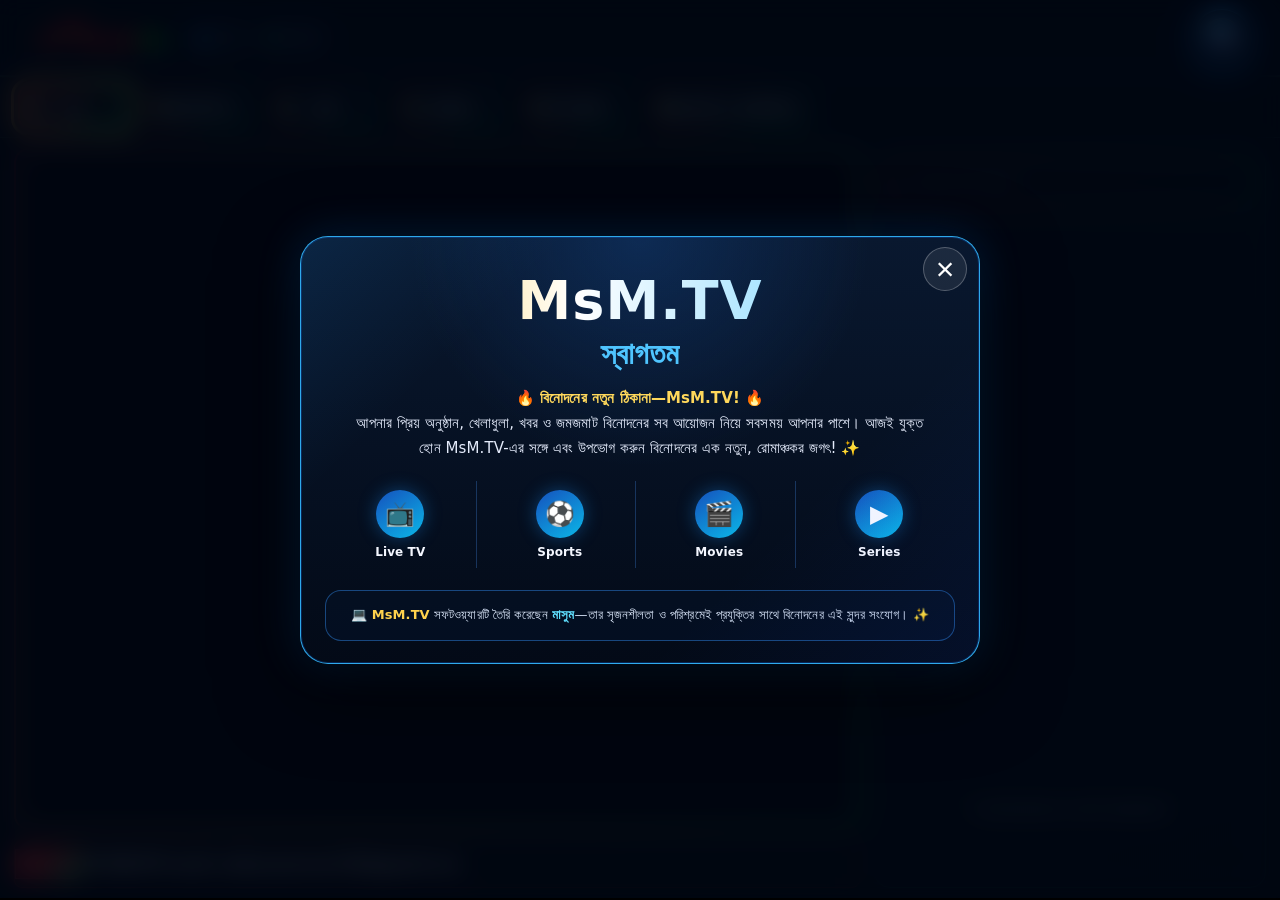
==== commit a791e7ff: "Add files via upload" ====
--- a/index.html
+++ b/index.html
@@ -10,34 +10,37 @@
 <meta property="og:type" content="website"><meta property="og:site_name" content="MsM.Tv"><meta property="og:title" content="MsM.Tv — লাইভ টিভি ও বিনোদন"><meta property="og:description" content="অনলাইনে লাইভ টিভি, খেলাধুলা, সংবাদ ও বিনোদন দেখুন।"><meta property="og:url" content="https://msm.masum-tv.workers.dev/"><meta property="og:image" content="https://msm.masum-tv.workers.dev/vip-tv-logo-512.png">
 <meta name="twitter:card" content="summary"><meta name="twitter:title" content="MsM.Tv — লাইভ টিভি ও বিনোদন"><meta name="twitter:description" content="অনলাইনে লাইভ টিভি, খেলাধুলা, সংবাদ ও বিনোদন দেখুন।"><meta name="twitter:image" content="https://msm.masum-tv.workers.dev/vip-tv-logo-512.png">
 <script type="application/ld+json">{"@context":"https://schema.org","@type":"WebSite","name":"MsM.Tv","alternateName":["MsM TV","MSM.Tv"],"url":"https://msm.masum-tv.workers.dev/","inLanguage":"bn"}</script>
-<script type="application/ld+json">{"@context":"https://schema.org","@type":"Organization","name":"MsM.Tv","url":"https://msm.masum-tv.workers.dev/","logo":"https://msm.masum-tv.workers.dev/vip-tv-logo-512.png"}</script><link rel="stylesheet" href="style.css"><link rel="stylesheet" href="visitor-login.css"><link rel="stylesheet" href="https://cdn.jsdelivr.net/npm/plyr@3.7.8/dist/plyr.css"></head><body><header class="header"><div class="brand-wrap"><div class="logo logo-image"><img src="vip-network-logo.png" alt="MsM.Tv"></div><div class="header-stats" aria-label="সাইট পরিসংখ্যান"><div class="header-stat total-stat"><span>👥</span><small>Visit</small><strong id="headerTotalVisitors">—</strong></div><div class="header-stat online-stat"><span class="online-dot"></span><small>Online</small><strong id="headerOnlineVisitors">—</strong></div></div></div><div class="actions"><button id="desktopModeBtn" class="desktop-mode-toggle" type="button" aria-pressed="false" title="ডেস্কটপ মোড">▣ <span>ডেস্কটপ</span></button><button id="installAppBtn" class="install-app-header" type="button" hidden aria-label="App Install"><span class="install-arrow">⬇</span><span class="install-text">APP INSTALL</span></button><a class="telegram-btn" href="https://t.me/+LpkcW0H82igwYzY1" target="_blank" rel="noopener" aria-label="Telegram"><img src="telegram-premium.png" alt="Telegram"></a></div></header> <nav class="cats" id="cats"><button class="active" data-cat="ALL">ALL</button><button data-cat="SPORTS">SPORTS</button><button data-cat="BD">BD</button><button data-cat="INDIA">INDIA</button><button data-cat="OTHER">OTHER</button><button data-cat="MOVIE & SERIES">MOVIE &amp; SERIES</button></nav> <div class="desktop-layout"><div class="desktop-left"><section id="playerSection" class="player-section"><div class="player-head"><b id="playerTitle">Live Player</b><button id="closePlayer" type="button">×</button></div><div class="video-box" id="vipVideoBox"><video id="welcomeVideo" class="welcome-video" autoplay muted playsinline preload="auto" aria-hidden="true" controlslist="nodownload noplaybackrate" draggable="false"><source src="welcome.mp4" type="video/mp4"></video><video id="video" playsinline preload="metadata" controlslist="nodownload noplaybackrate" draggable="false"></video><div class="landscape-channel-controls" id="landscapeChannelControls"><button id="prevChannel" type="button">◀️</button><button id="nextChannel" type="button">▶️</button></div><div class="live-badge" id="liveBadge">● LIVE</div><div class="vip-bottom-controls" id="vipBottomControls"><div class="vip-volume-control" id="vipVolumeControl"><button id="vipMute" type="button">🔊</button><input id="vipVolume" type="range" min="0" max="1" step="0.01" value="1"></div><button id="vipFullscreen" class="vip-fullscreen-btn" type="button">💠</button></div><div id="note" class="note"></div></div></section> <div id="playerSpacer" class="player-spacer"></div><div class="headline"><div class="headline-notice">Notice</div><div class="headline-window"><div class="headline-track"><span>মোঃ মাসুম রানা  Gmail: mdmasumrana1580@gmail.com</span></div></div></div> 
+<script type="application/ld+json">{"@context":"https://schema.org","@type":"Organization","name":"MsM.Tv","url":"https://msm.masum-tv.workers.dev/","logo":"https://msm.masum-tv.workers.dev/vip-tv-logo-512.png"}</script><link rel="stylesheet" href="style.css"><link rel="stylesheet" href="visitor-login.css"><link rel="stylesheet" href="https://cdn.jsdelivr.net/npm/plyr@3.7.8/dist/plyr.css"></head><body><header class="header"><div class="brand-wrap"><div class="logo logo-image"><img src="vip-network-logo.png" alt="MsM.Tv"></div><div class="header-stats" aria-label="সাইট পরিসংখ্যান"><div class="header-stat total-stat"><span>👥</span><small>Visit</small><strong id="headerTotalVisitors">—</strong></div><div class="header-stat online-stat"><span class="online-dot"></span><small>Online</small><strong id="headerOnlineVisitors">—</strong></div></div></div><div class="actions"><button id="installAppBtn" class="install-app-header" type="button" hidden aria-label="App Install"><span class="install-arrow">⬇</span><span class="install-text">APP INSTALL</span></button><a class="telegram-btn" href="https://t.me/+LpkcW0H82igwYzY1" target="_blank" rel="noopener" aria-label="Telegram"><img src="telegram-premium.png" alt="Telegram"></a></div></header><script>
+(function () {
+  function removeDesktopHeaderControl() {
+    var header = document.querySelector('header.header, .header');
+    if (!header) return;
+    header.querySelectorAll('button, a, [role="button"]').forEach(function (el) {
+      var label = [
+        el.textContent || '',
+        el.getAttribute('aria-label') || '',
+        el.getAttribute('title') || '',
+        el.id || '',
+        el.className || ''
+      ].join(' ').toLowerCase();
+      if (/desktop|ডেস্কটপ/.test(label) && !/install|telegram/.test(label)) el.remove();
+    });
+  }
+  if (document.readyState === 'loading') {
+    document.addEventListener('DOMContentLoaded', removeDesktopHeaderControl, { once: true });
+  } else {
+    removeDesktopHeaderControl();
+  }
+  if (window.MutationObserver) {
+    var observer = new MutationObserver(removeDesktopHeaderControl);
+    observer.observe(document.documentElement, { childList: true, subtree: true });
+  }
+})();
+</script>
+ <nav class="cats" id="cats"><button class="active" data-cat="ALL">ALL</button><button data-cat="SPORTS">SPORTS</button><button data-cat="BD">BD</button><button data-cat="INDIA">INDIA</button><button data-cat="OTHER">OTHER</button><button data-cat="MOVIE & SERIES">MOVIE &amp; SERIES</button></nav> <div class="desktop-layout"><div class="desktop-left"><section id="playerSection" class="player-section"><div class="player-head"><b id="playerTitle">Live Player</b><button id="closePlayer" type="button">×</button></div><div class="video-box" id="vipVideoBox"><video id="welcomeVideo" class="welcome-video" autoplay muted playsinline preload="auto" aria-hidden="true" controlslist="nodownload noplaybackrate" draggable="false"><source src="welcome.mp4" type="video/mp4"></video><video id="video" playsinline preload="metadata" controlslist="nodownload noplaybackrate" draggable="false"></video><div class="landscape-channel-controls" id="landscapeChannelControls"><button id="prevChannel" type="button">◀️</button><button id="nextChannel" type="button">▶️</button></div><div class="live-badge" id="liveBadge">● LIVE</div><div class="vip-bottom-controls" id="vipBottomControls"><div class="vip-volume-control" id="vipVolumeControl"><button id="vipMute" type="button">🔊</button><input id="vipVolume" type="range" min="0" max="1" step="0.01" value="1"></div><button id="vipFullscreen" class="vip-fullscreen-btn" type="button">💠</button></div><div id="note" class="note"></div></div></section> <div id="playerSpacer" class="player-spacer"></div><div class="headline"><div class="headline-notice">Notice</div><div class="headline-window"><div class="headline-track"><span>মোঃ মাসুম রানা  Gmail: mdmasumrana1580@gmail.com</span></div></div></div> 
 <div class="blue-line"></div></div><div class="desktop-right"><div class="channel-search-wrap">
   <span class="channel-search-icon" aria-hidden="true">⌕</span>
   <input id="channelSearch" class="channel-search" type="search"
     placeholder="চ্যানেলের নাম লিখে খুঁজুন..."
     aria-label="চ্যানেলের নাম লিখে খুঁজুন" autocomplete="off" spellcheck="false">
-</div><main id="grid" class="grid"></main><div id="empty" class="empty" hidden>No channels found</div><footer class="site-footer">© 2026 MASUM.ALL RIGHT RESERVED.</footer></div></div> <script>
-(function(){
-  var button=document.getElementById("desktopModeBtn");
-  var viewport=document.querySelector('meta[name="viewport"]');
-  if(!button||!viewport)return;
-  var mobileViewport="width=device-width,initial-scale=1,viewport-fit=cover";
-  var desktopViewport="width=1024,initial-scale=0.4,maximum-scale=4,viewport-fit=cover";
-  function applyDesktopMode(enabled){
-    document.documentElement.classList.toggle("vip-desktop-mode",enabled);
-    viewport.setAttribute("content",enabled?desktopViewport:mobileViewport);
-    button.setAttribute("aria-pressed",enabled?"true":"false");
-    button.classList.toggle("active",enabled);
-    button.innerHTML=enabled?'▣ <span>মোবাইল</span>':'▣ <span>ডেস্কটপ</span>';
-    button.title=enabled?"মোবাইল মোড":"ডেস্কটপ মোড";
-    try{localStorage.setItem("msmtv-desktop-mode",enabled?"1":"0");}catch(e){}
-    window.dispatchEvent(new Event("resize"));
-  }
-  var enabled=false;
-  try{enabled=localStorage.getItem("msmtv-desktop-mode")==="1";}catch(e){}
-  if(enabled)applyDesktopMode(true);
-  button.addEventListener("click",function(){
-    applyDesktopMode(!document.documentElement.classList.contains("vip-desktop-mode"));
-  });
-})();
-</script><script src="https://cdn.jsdelivr.net/npm/hls.js@latest"></script><script src="config.js"></script><script src="tv-remote.js"></script><script src="device-guard.js"></script><script src="visitor-login.js?v=20260921-guest-session-fix"></script><script src="app.js"></script><script src="pwa.js"></script></body></html>
+</div><main id="grid" class="grid"></main><div id="empty" class="empty" hidden>No channels found</div><footer class="site-footer">© 2026 MASUM.ALL RIGHT RESERVED.</footer></div></div> <script src="https://cdn.jsdelivr.net/npm/hls.js@latest"></script><script src="config.js"></script><script src="tv-remote.js"></script><script src="device-guard.js"></script><script src="visitor-login.js?v=20260921-guest-session-fix"></script><script src="app.js"></script><script src="pwa.js"></script></body></html>
--- a/style.css
+++ b/style.css
@@ -2598,7 +2598,7 @@
    1024px and above
 ================================ */
 
-@media (min-width: 1024px) {
+@media (min-width: 1024px) and (hover: hover) and (pointer: fine) {
 
   html,
   body {
@@ -3816,7 +3816,7 @@
    ========================================================= */
 
 /* Desktop / browser "Desktop site" viewport */
-@media screen and (min-width: 650px) {
+@media screen and (min-width: 650px) and (hover: hover) and (pointer: fine) {
   html, body {
     width:100% !important;
     height:100% !important;
@@ -4076,7 +4076,7 @@
 }
 
 /* Wide desktop: slightly wider player and four channel cards per row. */
-@media screen and (min-width:1200px) {
+@media screen and (min-width:1200px) and (hover: hover) and (pointer: fine) {
   body > .desktop-layout {
     grid-template-columns:minmax(0,2.05fr) minmax(420px,.95fr) !important;
   }
@@ -4123,7 +4123,7 @@
    keep the player media filling its frame, keep notice below.
    Only the channel grid scrolls. Portrait mobile is untouched.
    ============================================================ */
-@media screen and (min-width: 650px) {
+@media screen and (min-width: 650px) and (hover: hover) and (pointer: fine) {
   html, body {
     width: 100% !important;
     height: 100% !important;
@@ -4457,30 +4457,21 @@
 }
 
 
-/* MsM.Tv: desktop-mode switch — matching the red/green desktop theme */
-.desktop-mode-toggle{
-  display:inline-flex!important;
-  align-items:center!important;
-  justify-content:center!important;
-  gap:5px!important;
-  min-width:74px!important;
-  height:38px!important;
-  padding:0 10px!important;
-  border:1px solid #00d96b!important;
-  border-radius:10px!important;
-  background:linear-gradient(115deg,#a90019 0%,#15100e 48%,#006b35 100%)!important;
-  color:#fff!important;
-  font:800 11px Arial,sans-serif!important;
-  white-space:nowrap!important;
-  box-shadow:0 0 10px #00d96b35, inset 0 0 8px #ff203025!important;
-  cursor:pointer!important;
-}
-.desktop-mode-toggle.active{
-  border-color:#ff334d!important;
-  background:linear-gradient(115deg,#006b35 0%,#111 48%,#b40020 100%)!important;
-  box-shadow:0 0 12px #ff203045, inset 0 0 8px #00e67625!important;
-}
-.desktop-mode-toggle:focus-visible{outline:2px solid #fff!important;outline-offset:2px!important}
-@media(max-width:420px){
-  .desktop-mode-toggle{height:34px!important;min-width:65px!important;padding:0 7px!important;font-size:10px!important}
-}
+/* MsM.Tv automatic device layout:
+   Desktop layout requires a real fine-pointer/hover device.
+   Touch-first phones stay on the original mobile UI even if "Desktop site" is enabled. */
+@media screen and (hover: none), screen and (pointer: coarse) {
+  body > .desktop-layout {
+    display: contents !important;
+  }
+}
+
+
+/* Slim red-to-green frame around the live video player */
+#playerSection .video-box {
+  border: 3px solid transparent;
+  border-radius: 16px;
+  background:
+    linear-gradient(#000, #000) padding-box,
+    linear-gradient(110deg, #ff1025 0%, #ff2638 28%, #18e88a 100%) border-box;
+}
